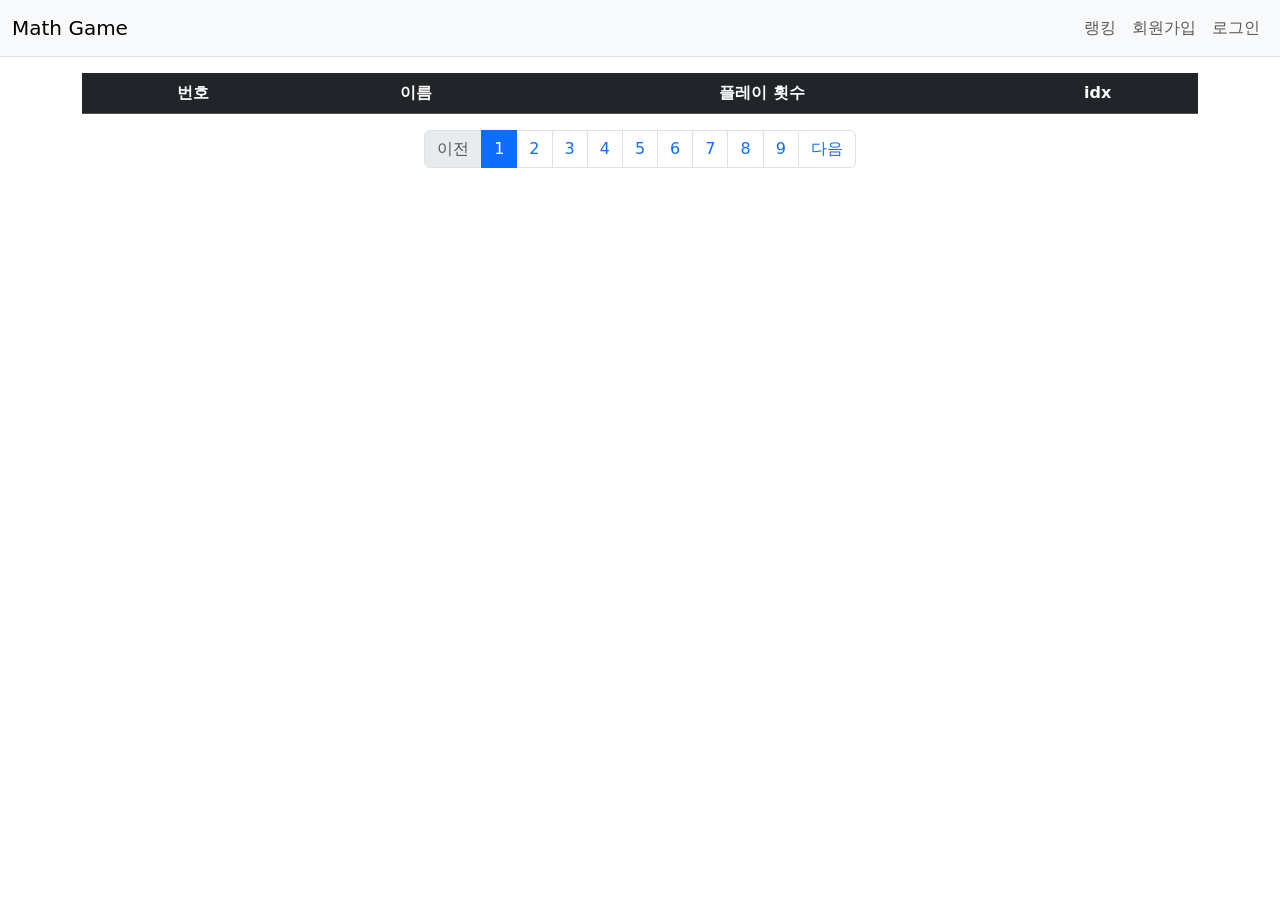
==== frontend/index.html @ 66f08267 "2024-02-27" ====
<!doctype html>
<html lang="en">
  <head>
    <meta charset="UTF-8" />
    <link rel="icon" type="image/svg+xml" href="/vite.svg" />
    <meta name="viewport" content="width=device-width, initial-scale=1.0" />
    <title>Vite + Svelte</title>
    <script type="module" crossorigin src="./assets/index-Rr0k7gwE.js"></script>
    <link rel="stylesheet" crossorigin href="./assets/index-K_a6PL6G.css">
  </head>
  <body>
    <div id="app"></div>

  </body>
</html>
---- frontend/assets/index-K_a6PL6G.css ----
@charset "UTF-8";body{margin-top:20px;color:#1a202c;text-align:left;background-color:#e2e8f0}.main-body{padding:15px}.card{box-shadow:0 1px 3px #0000001a,0 1px 2px #0000000f}.card{position:relative;display:flex;flex-direction:column;min-width:0;word-wrap:break-word;background-color:#fff;background-clip:border-box;border:0 solid rgba(0,0,0,.125);border-radius:.25rem}.card-body{flex:1 1 auto;min-height:1px;padding:1rem}.gutters-sm{margin-right:-8px;margin-left:-8px}.gutters-sm>.col,.gutters-sm>[class*=col-]{padding-right:8px;padding-left:8px}.mb-3,.my-3{margin-bottom:1rem!important}.mb-50{margin-top:100px!important}.text-align-right{text-align:right}nav{margin-left:auto}.bg-gray-300{background-color:#e2e8f0}.margin-left-70{margin-left:150px}.margin-right-100{margin-right:100px}.margin-right-10{margin-right:25px}.card{box-shadow:0 20px 27px #0000000d}.card{position:relative;display:flex;flex-direction:column;min-width:0;word-wrap:break-word;background-color:#fff;background-clip:border-box;border:0 solid rgba(0,0,0,.125);border-radius:1rem}.bgc-h-secondary-l3:hover,.bgc-secondary-l3{background-color:#ebeff1!important}.h-4{height:2rem}.w-4{width:2rem}.d-zoom-1,.d-zoom-2,.d-zoom-3,.dh-zoom-1,.dh-zoom-2,.dh-zoom-3{transition:-webkit-transform .18s;transition:transform .18s;transition:transform .18s,-webkit-transform .18s}.mr-25,.mx-25{margin-right:.75rem!important}.mr-50{margin-right:50px!important}.mr-35{margin-right:35px!important}.mr-40{margin-right:40px!important}.mr-45{margin-right:45px!important}.mr-0{margin:0 auto}.width-18{width:18rem}.p-25{padding:.75rem!important}.radius-1{border-radius:.25rem!important}[class*=bgc-h-]{transition:background-color .15s}.text-default-d3{color:#416578!important}.font-bolder,.text-600{font-weight:600!important}.text-90{font-size:.9em!important}.bgc-h-secondary-l4:hover,.bgc-secondary-l4{background-color:#f2f4f6!important}.text-danger-m1{color:#da3636!important}.text-green-m1{color:#2c8d6a!important}.text-95{font-size:.95em!important}/*!
* Bootstrap  v5.3.2 (https://getbootstrap.com/)
* Copyright 2011-2023 The Bootstrap Authors
* Licensed under MIT (https://github.com/twbs/bootstrap/blob/main/LICENSE)
*/:root,[data-bs-theme=light]{--bs-blue:#0d6efd;--bs-indigo:#6610f2;--bs-purple:#6f42c1;--bs-pink:#d63384;--bs-red:#dc3545;--bs-orange:#fd7e14;--bs-yellow:#ffc107;--bs-green:#198754;--bs-teal:#20c997;--bs-cyan:#0dcaf0;--bs-black:#000;--bs-white:#fff;--bs-gray:#6c757d;--bs-gray-dark:#343a40;--bs-gray-100:#f8f9fa;--bs-gray-200:#e9ecef;--bs-gray-300:#dee2e6;--bs-gray-400:#ced4da;--bs-gray-500:#adb5bd;--bs-gray-600:#6c757d;--bs-gray-700:#495057;--bs-gray-800:#343a40;--bs-gray-900:#212529;--bs-primary:#0d6efd;--bs-secondary:#6c757d;--bs-success:#198754;--bs-info:#0dcaf0;--bs-warning:#ffc107;--bs-danger:#dc3545;--bs-light:#f8f9fa;--bs-dark:#212529;--bs-primary-rgb:13,110,253;--bs-secondary-rgb:108,117,125;--bs-success-rgb:25,135,84;--bs-info-rgb:13,202,240;--bs-warning-rgb:255,193,7;--bs-danger-rgb:220,53,69;--bs-light-rgb:248,249,250;--bs-dark-rgb:33,37,41;--bs-primary-text-emphasis:#052c65;--bs-secondary-text-emphasis:#2b2f32;--bs-success-text-emphasis:#0a3622;--bs-info-text-emphasis:#055160;--bs-warning-text-emphasis:#664d03;--bs-danger-text-emphasis:#58151c;--bs-light-text-emphasis:#495057;--bs-dark-text-emphasis:#495057;--bs-primary-bg-subtle:#cfe2ff;--bs-secondary-bg-subtle:#e2e3e5;--bs-success-bg-subtle:#d1e7dd;--bs-info-bg-subtle:#cff4fc;--bs-warning-bg-subtle:#fff3cd;--bs-danger-bg-subtle:#f8d7da;--bs-light-bg-subtle:#fcfcfd;--bs-dark-bg-subtle:#ced4da;--bs-primary-border-subtle:#9ec5fe;--bs-secondary-border-subtle:#c4c8cb;--bs-success-border-subtle:#a3cfbb;--bs-info-border-subtle:#9eeaf9;--bs-warning-border-subtle:#ffe69c;--bs-danger-border-subtle:#f1aeb5;--bs-light-border-subtle:#e9ecef;--bs-dark-border-subtle:#adb5bd;--bs-white-rgb:255,255,255;--bs-black-rgb:0,0,0;--bs-font-sans-serif:system-ui,-apple-system,"Segoe UI",Roboto,"Helvetica Neue","Noto Sans","Liberation Sans",Arial,sans-serif,"Apple Color Emoji","Segoe UI Emoji","Segoe UI Symbol","Noto Color Emoji";--bs-font-monospace:SFMono-Regular,Menlo,Monaco,Consolas,"Liberation Mono","Courier New",monospace;--bs-gradient:linear-gradient(180deg, rgba(255, 255, 255, .15), rgba(255, 255, 255, 0));--bs-body-font-family:var(--bs-font-sans-serif);--bs-body-font-size:1rem;--bs-body-font-weight:400;--bs-body-line-height:1.5;--bs-body-color:#212529;--bs-body-color-rgb:33,37,41;--bs-body-bg:#fff;--bs-body-bg-rgb:255,255,255;--bs-emphasis-color:#000;--bs-emphasis-color-rgb:0,0,0;--bs-secondary-color:rgba(33, 37, 41, .75);--bs-secondary-color-rgb:33,37,41;--bs-secondary-bg:#e9ecef;--bs-secondary-bg-rgb:233,236,239;--bs-tertiary-color:rgba(33, 37, 41, .5);--bs-tertiary-color-rgb:33,37,41;--bs-tertiary-bg:#f8f9fa;--bs-tertiary-bg-rgb:248,249,250;--bs-heading-color:inherit;--bs-link-color:#0d6efd;--bs-link-color-rgb:13,110,253;--bs-link-decoration:underline;--bs-link-hover-color:#0a58ca;--bs-link-hover-color-rgb:10,88,202;--bs-code-color:#d63384;--bs-highlight-color:#212529;--bs-highlight-bg:#fff3cd;--bs-border-width:1px;--bs-border-style:solid;--bs-border-color:#dee2e6;--bs-border-color-translucent:rgba(0, 0, 0, .175);--bs-border-radius:.375rem;--bs-border-radius-sm:.25rem;--bs-border-radius-lg:.5rem;--bs-border-radius-xl:1rem;--bs-border-radius-xxl:2rem;--bs-border-radius-2xl:var(--bs-border-radius-xxl);--bs-border-radius-pill:50rem;--bs-box-shadow:0 .5rem 1rem rgba(0, 0, 0, .15);--bs-box-shadow-sm:0 .125rem .25rem rgba(0, 0, 0, .075);--bs-box-shadow-lg:0 1rem 3rem rgba(0, 0, 0, .175);--bs-box-shadow-inset:inset 0 1px 2px rgba(0, 0, 0, .075);--bs-focus-ring-width:.25rem;--bs-focus-ring-opacity:.25;--bs-focus-ring-color:rgba(13, 110, 253, .25);--bs-form-valid-color:#198754;--bs-form-valid-border-color:#198754;--bs-form-invalid-color:#dc3545;--bs-form-invalid-border-color:#dc3545}[data-bs-theme=dark]{color-scheme:dark;--bs-body-color:#dee2e6;--bs-body-color-rgb:222,226,230;--bs-body-bg:#212529;--bs-body-bg-rgb:33,37,41;--bs-emphasis-color:#fff;--bs-emphasis-color-rgb:255,255,255;--bs-secondary-color:rgba(222, 226, 230, .75);--bs-secondary-color-rgb:222,226,230;--bs-secondary-bg:#343a40;--bs-secondary-bg-rgb:52,58,64;--bs-tertiary-color:rgba(222, 226, 230, .5);--bs-tertiary-color-rgb:222,226,230;--bs-tertiary-bg:#2b3035;--bs-tertiary-bg-rgb:43,48,53;--bs-primary-text-emphasis:#6ea8fe;--bs-secondary-text-emphasis:#a7acb1;--bs-success-text-emphasis:#75b798;--bs-info-text-emphasis:#6edff6;--bs-warning-text-emphasis:#ffda6a;--bs-danger-text-emphasis:#ea868f;--bs-light-text-emphasis:#f8f9fa;--bs-dark-text-emphasis:#dee2e6;--bs-primary-bg-subtle:#031633;--bs-secondary-bg-subtle:#161719;--bs-success-bg-subtle:#051b11;--bs-info-bg-subtle:#032830;--bs-warning-bg-subtle:#332701;--bs-danger-bg-subtle:#2c0b0e;--bs-light-bg-subtle:#343a40;--bs-dark-bg-subtle:#1a1d20;--bs-primary-border-subtle:#084298;--bs-secondary-border-subtle:#41464b;--bs-success-border-subtle:#0f5132;--bs-info-border-subtle:#087990;--bs-warning-border-subtle:#997404;--bs-danger-border-subtle:#842029;--bs-light-border-subtle:#495057;--bs-dark-border-subtle:#343a40;--bs-heading-color:inherit;--bs-link-color:#6ea8fe;--bs-link-hover-color:#8bb9fe;--bs-link-color-rgb:110,168,254;--bs-link-hover-color-rgb:139,185,254;--bs-code-color:#e685b5;--bs-highlight-color:#dee2e6;--bs-highlight-bg:#664d03;--bs-border-color:#495057;--bs-border-color-translucent:rgba(255, 255, 255, .15);--bs-form-valid-color:#75b798;--bs-form-valid-border-color:#75b798;--bs-form-invalid-color:#ea868f;--bs-form-invalid-border-color:#ea868f}*,:after,:before{box-sizing:border-box}@media (prefers-reduced-motion:no-preference){:root{scroll-behavior:smooth}}body{margin:0;font-family:var(--bs-body-font-family);font-size:var(--bs-body-font-size);font-weight:var(--bs-body-font-weight);line-height:var(--bs-body-line-height);color:var(--bs-body-color);text-align:var(--bs-body-text-align);background-color:var(--bs-body-bg);-webkit-text-size-adjust:100%;-webkit-tap-highlight-color:transparent}hr{margin:1rem 0;color:inherit;border:0;border-top:var(--bs-border-width) solid;opacity:.25}.h1,.h2,.h3,.h4,.h5,.h6,h1,h2,h3,h4,h5,h6{margin-top:0;margin-bottom:.5rem;font-weight:500;line-height:1.2;color:var(--bs-heading-color)}.h1,h1{font-size:calc(1.375rem + 1.5vw)}@media (min-width:1200px){.h1,h1{font-size:2.5rem}}.h2,h2{font-size:calc(1.325rem + .9vw)}@media (min-width:1200px){.h2,h2{font-size:2rem}}.h3,h3{font-size:calc(1.3rem + .6vw)}@media (min-width:1200px){.h3,h3{font-size:1.75rem}}.h4,h4{font-size:calc(1.275rem + .3vw)}@media (min-width:1200px){.h4,h4{font-size:1.5rem}}.h5,h5{font-size:1.25rem}.h6,h6{font-size:1rem}p{margin-top:0;margin-bottom:1rem}abbr[title]{-webkit-text-decoration:underline dotted;text-decoration:underline dotted;cursor:help;-webkit-text-decoration-skip-ink:none;text-decoration-skip-ink:none}address{margin-bottom:1rem;font-style:normal;line-height:inherit}ol,ul{padding-left:2rem}dl,ol,ul{margin-top:0;margin-bottom:1rem}ol ol,ol ul,ul ol,ul ul{margin-bottom:0}dt{font-weight:700}dd{margin-bottom:.5rem;margin-left:0}blockquote{margin:0 0 1rem}b,strong{font-weight:bolder}.small,small{font-size:.875em}.mark,mark{padding:.1875em;color:var(--bs-highlight-color);background-color:var(--bs-highlight-bg)}sub,sup{position:relative;font-size:.75em;line-height:0;vertical-align:baseline}sub{bottom:-.25em}sup{top:-.5em}a{color:rgba(var(--bs-link-color-rgb),var(--bs-link-opacity,1));text-decoration:underline}a:hover{--bs-link-color-rgb:var(--bs-link-hover-color-rgb)}a:not([href]):not([class]),a:not([href]):not([class]):hover{color:inherit;text-decoration:none}code,kbd,pre,samp{font-family:var(--bs-font-monospace);font-size:1em}pre{display:block;margin-top:0;margin-bottom:1rem;overflow:auto;font-size:.875em}pre code{font-size:inherit;color:inherit;word-break:normal}code{font-size:.875em;color:var(--bs-code-color);word-wrap:break-word}a>code{color:inherit}kbd{padding:.1875rem .375rem;font-size:.875em;color:var(--bs-body-bg);background-color:var(--bs-body-color);border-radius:.25rem}kbd kbd{padding:0;font-size:1em}figure{margin:0 0 1rem}img,svg{vertical-align:middle}table{caption-side:bottom;border-collapse:collapse}caption{padding-top:.5rem;padding-bottom:.5rem;color:var(--bs-secondary-color);text-align:left}th{text-align:inherit;text-align:-webkit-match-parent}tbody,td,tfoot,th,thead,tr{border-color:inherit;border-style:solid;border-width:0}label{display:inline-block}button{border-radius:0}button:focus:not(:focus-visible){outline:0}button,input,optgroup,select,textarea{margin:0;font-family:inherit;font-size:inherit;line-height:inherit}button,select{text-transform:none}[role=button]{cursor:pointer}select{word-wrap:normal}select:disabled{opacity:1}[list]:not([type=date]):not([type=datetime-local]):not([type=month]):not([type=week]):not([type=time])::-webkit-calendar-picker-indicator{display:none!important}[type=button],[type=reset],[type=submit],button{-webkit-appearance:button}[type=button]:not(:disabled),[type=reset]:not(:disabled),[type=submit]:not(:disabled),button:not(:disabled){cursor:pointer}::-moz-focus-inner{padding:0;border-style:none}textarea{resize:vertical}fieldset{min-width:0;padding:0;margin:0;border:0}legend{float:left;width:100%;padding:0;margin-bottom:.5rem;font-size:calc(1.275rem + .3vw);line-height:inherit}@media (min-width:1200px){legend{font-size:1.5rem}}legend+*{clear:left}::-webkit-datetime-edit-day-field,::-webkit-datetime-edit-fields-wrapper,::-webkit-datetime-edit-hour-field,::-webkit-datetime-edit-minute,::-webkit-datetime-edit-month-field,::-webkit-datetime-edit-text,::-webkit-datetime-edit-year-field{padding:0}::-webkit-inner-spin-button{height:auto}[type=search]{-webkit-appearance:textfield;outline-offset:-2px}::-webkit-search-decoration{-webkit-appearance:none}::-webkit-color-swatch-wrapper{padding:0}::-webkit-file-upload-button{font:inherit;-webkit-appearance:button}::file-selector-button{font:inherit;-webkit-appearance:button}output{display:inline-block}iframe{border:0}summary{display:list-item;cursor:pointer}progress{vertical-align:baseline}[hidden]{display:none!important}.lead{font-size:1.25rem;font-weight:300}.display-1{font-size:calc(1.625rem + 4.5vw);font-weight:300;line-height:1.2}@media (min-width:1200px){.display-1{font-size:5rem}}.display-2{font-size:calc(1.575rem + 3.9vw);font-weight:300;line-height:1.2}@media (min-width:1200px){.display-2{font-size:4.5rem}}.display-3{font-size:calc(1.525rem + 3.3vw);font-weight:300;line-height:1.2}@media (min-width:1200px){.display-3{font-size:4rem}}.display-4{font-size:calc(1.475rem + 2.7vw);font-weight:300;line-height:1.2}@media (min-width:1200px){.display-4{font-size:3.5rem}}.display-5{font-size:calc(1.425rem + 2.1vw);font-weight:300;line-height:1.2}@media (min-width:1200px){.display-5{font-size:3rem}}.display-6{font-size:calc(1.375rem + 1.5vw);font-weight:300;line-height:1.2}@media (min-width:1200px){.display-6{font-size:2.5rem}}.list-unstyled,.list-inline{padding-left:0;list-style:none}.list-inline-item{display:inline-block}.list-inline-item:not(:last-child){margin-right:.5rem}.initialism{font-size:.875em;text-transform:uppercase}.blockquote{margin-bottom:1rem;font-size:1.25rem}.blockquote>:last-child{margin-bottom:0}.blockquote-footer{margin-top:-1rem;margin-bottom:1rem;font-size:.875em;color:#6c757d}.blockquote-footer:before{content:"— "}.img-fluid{max-width:100%;height:auto}.img-thumbnail{padding:.25rem;background-color:var(--bs-body-bg);border:var(--bs-border-width) solid var(--bs-border-color);border-radius:var(--bs-border-radius);max-width:100%;height:auto}.figure{display:inline-block}.figure-img{margin-bottom:.5rem;line-height:1}.figure-caption{font-size:.875em;color:var(--bs-secondary-color)}.container,.container-fluid,.container-lg,.container-md,.container-sm,.container-xl,.container-xxl{--bs-gutter-x:1.5rem;--bs-gutter-y:0;width:100%;padding-right:calc(var(--bs-gutter-x) * .5);padding-left:calc(var(--bs-gutter-x) * .5);margin-right:auto;margin-left:auto}@media (min-width:576px){.container,.container-sm{max-width:540px}}@media (min-width:768px){.container,.container-md,.container-sm{max-width:720px}}@media (min-width:992px){.container,.container-lg,.container-md,.container-sm{max-width:960px}}@media (min-width:1200px){.container,.container-lg,.container-md,.container-sm,.container-xl{max-width:1140px}}@media (min-width:1400px){.container,.container-lg,.container-md,.container-sm,.container-xl,.container-xxl{max-width:1320px}}:root{--bs-breakpoint-xs:0;--bs-breakpoint-sm:576px;--bs-breakpoint-md:768px;--bs-breakpoint-lg:992px;--bs-breakpoint-xl:1200px;--bs-breakpoint-xxl:1400px}.row{--bs-gutter-x:1.5rem;--bs-gutter-y:0;display:flex;flex-wrap:wrap;margin-top:calc(-1 * var(--bs-gutter-y));margin-right:calc(-.5 * var(--bs-gutter-x));margin-left:calc(-.5 * var(--bs-gutter-x))}.row>*{flex-shrink:0;width:100%;max-width:100%;padding-right:calc(var(--bs-gutter-x) * .5);padding-left:calc(var(--bs-gutter-x) * .5);margin-top:var(--bs-gutter-y)}.col{flex:1 0 0%}.row-cols-auto>*{flex:0 0 auto;width:auto}.row-cols-1>*{flex:0 0 auto;width:100%}.row-cols-2>*{flex:0 0 auto;width:50%}.row-cols-3>*{flex:0 0 auto;width:33.33333333%}.row-cols-4>*{flex:0 0 auto;width:25%}.row-cols-5>*{flex:0 0 auto;width:20%}.row-cols-6>*{flex:0 0 auto;width:16.66666667%}.col-auto{flex:0 0 auto;width:auto}.col-1{flex:0 0 auto;width:8.33333333%}.col-2{flex:0 0 auto;width:16.66666667%}.col-3{flex:0 0 auto;width:25%}.col-4{flex:0 0 auto;width:33.33333333%}.col-5{flex:0 0 auto;width:41.66666667%}.col-6{flex:0 0 auto;width:50%}.col-7{flex:0 0 auto;width:58.33333333%}.col-8{flex:0 0 auto;width:66.66666667%}.col-9{flex:0 0 auto;width:75%}.col-10{flex:0 0 auto;width:83.33333333%}.col-11{flex:0 0 auto;width:91.66666667%}.col-12{flex:0 0 auto;width:100%}.offset-1{margin-left:8.33333333%}.offset-2{margin-left:16.66666667%}.offset-3{margin-left:25%}.offset-4{margin-left:33.33333333%}.offset-5{margin-left:41.66666667%}.offset-6{margin-left:50%}.offset-7{margin-left:58.33333333%}.offset-8{margin-left:66.66666667%}.offset-9{margin-left:75%}.offset-10{margin-left:83.33333333%}.offset-11{margin-left:91.66666667%}.g-0,.gx-0{--bs-gutter-x:0}.g-0,.gy-0{--bs-gutter-y:0}.g-1,.gx-1{--bs-gutter-x:.25rem}.g-1,.gy-1{--bs-gutter-y:.25rem}.g-2,.gx-2{--bs-gutter-x:.5rem}.g-2,.gy-2{--bs-gutter-y:.5rem}.g-3,.gx-3{--bs-gutter-x:1rem}.g-3,.gy-3{--bs-gutter-y:1rem}.g-4,.gx-4{--bs-gutter-x:1.5rem}.g-4,.gy-4{--bs-gutter-y:1.5rem}.g-5,.gx-5{--bs-gutter-x:3rem}.g-5,.gy-5{--bs-gutter-y:3rem}@media (min-width:576px){.col-sm{flex:1 0 0%}.row-cols-sm-auto>*{flex:0 0 auto;width:auto}.row-cols-sm-1>*{flex:0 0 auto;width:100%}.row-cols-sm-2>*{flex:0 0 auto;width:50%}.row-cols-sm-3>*{flex:0 0 auto;width:33.33333333%}.row-cols-sm-4>*{flex:0 0 auto;width:25%}.row-cols-sm-5>*{flex:0 0 auto;width:20%}.row-cols-sm-6>*{flex:0 0 auto;width:16.66666667%}.col-sm-auto{flex:0 0 auto;width:auto}.col-sm-1{flex:0 0 auto;width:8.33333333%}.col-sm-2{flex:0 0 auto;width:16.66666667%}.col-sm-3{flex:0 0 auto;width:25%}.col-sm-4{flex:0 0 auto;width:33.33333333%}.col-sm-5{flex:0 0 auto;width:41.66666667%}.col-sm-6{flex:0 0 auto;width:50%}.col-sm-7{flex:0 0 auto;width:58.33333333%}.col-sm-8{flex:0 0 auto;width:66.66666667%}.col-sm-9{flex:0 0 auto;width:75%}.col-sm-10{flex:0 0 auto;width:83.33333333%}.col-sm-11{flex:0 0 auto;width:91.66666667%}.col-sm-12{flex:0 0 auto;width:100%}.offset-sm-0{margin-left:0}.offset-sm-1{margin-left:8.33333333%}.offset-sm-2{margin-left:16.66666667%}.offset-sm-3{margin-left:25%}.offset-sm-4{margin-left:33.33333333%}.offset-sm-5{margin-left:41.66666667%}.offset-sm-6{margin-left:50%}.offset-sm-7{margin-left:58.33333333%}.offset-sm-8{margin-left:66.66666667%}.offset-sm-9{margin-left:75%}.offset-sm-10{margin-left:83.33333333%}.offset-sm-11{margin-left:91.66666667%}.g-sm-0,.gx-sm-0{--bs-gutter-x:0}.g-sm-0,.gy-sm-0{--bs-gutter-y:0}.g-sm-1,.gx-sm-1{--bs-gutter-x:.25rem}.g-sm-1,.gy-sm-1{--bs-gutter-y:.25rem}.g-sm-2,.gx-sm-2{--bs-gutter-x:.5rem}.g-sm-2,.gy-sm-2{--bs-gutter-y:.5rem}.g-sm-3,.gx-sm-3{--bs-gutter-x:1rem}.g-sm-3,.gy-sm-3{--bs-gutter-y:1rem}.g-sm-4,.gx-sm-4{--bs-gutter-x:1.5rem}.g-sm-4,.gy-sm-4{--bs-gutter-y:1.5rem}.g-sm-5,.gx-sm-5{--bs-gutter-x:3rem}.g-sm-5,.gy-sm-5{--bs-gutter-y:3rem}}@media (min-width:768px){.col-md{flex:1 0 0%}.row-cols-md-auto>*{flex:0 0 auto;width:auto}.row-cols-md-1>*{flex:0 0 auto;width:100%}.row-cols-md-2>*{flex:0 0 auto;width:50%}.row-cols-md-3>*{flex:0 0 auto;width:33.33333333%}.row-cols-md-4>*{flex:0 0 auto;width:25%}.row-cols-md-5>*{flex:0 0 auto;width:20%}.row-cols-md-6>*{flex:0 0 auto;width:16.66666667%}.col-md-auto{flex:0 0 auto;width:auto}.col-md-1{flex:0 0 auto;width:8.33333333%}.col-md-2{flex:0 0 auto;width:16.66666667%}.col-md-3{flex:0 0 auto;width:25%}.col-md-4{flex:0 0 auto;width:33.33333333%}.col-md-5{flex:0 0 auto;width:41.66666667%}.col-md-6{flex:0 0 auto;width:50%}.col-md-7{flex:0 0 auto;width:58.33333333%}.col-md-8{flex:0 0 auto;width:66.66666667%}.col-md-9{flex:0 0 auto;width:75%}.col-md-10{flex:0 0 auto;width:83.33333333%}.col-md-11{flex:0 0 auto;width:91.66666667%}.col-md-12{flex:0 0 auto;width:100%}.offset-md-0{margin-left:0}.offset-md-1{margin-left:8.33333333%}.offset-md-2{margin-left:16.66666667%}.offset-md-3{margin-left:25%}.offset-md-4{margin-left:33.33333333%}.offset-md-5{margin-left:41.66666667%}.offset-md-6{margin-left:50%}.offset-md-7{margin-left:58.33333333%}.offset-md-8{margin-left:66.66666667%}.offset-md-9{margin-left:75%}.offset-md-10{margin-left:83.33333333%}.offset-md-11{margin-left:91.66666667%}.g-md-0,.gx-md-0{--bs-gutter-x:0}.g-md-0,.gy-md-0{--bs-gutter-y:0}.g-md-1,.gx-md-1{--bs-gutter-x:.25rem}.g-md-1,.gy-md-1{--bs-gutter-y:.25rem}.g-md-2,.gx-md-2{--bs-gutter-x:.5rem}.g-md-2,.gy-md-2{--bs-gutter-y:.5rem}.g-md-3,.gx-md-3{--bs-gutter-x:1rem}.g-md-3,.gy-md-3{--bs-gutter-y:1rem}.g-md-4,.gx-md-4{--bs-gutter-x:1.5rem}.g-md-4,.gy-md-4{--bs-gutter-y:1.5rem}.g-md-5,.gx-md-5{--bs-gutter-x:3rem}.g-md-5,.gy-md-5{--bs-gutter-y:3rem}}@media (min-width:992px){.col-lg{flex:1 0 0%}.row-cols-lg-auto>*{flex:0 0 auto;width:auto}.row-cols-lg-1>*{flex:0 0 auto;width:100%}.row-cols-lg-2>*{flex:0 0 auto;width:50%}.row-cols-lg-3>*{flex:0 0 auto;width:33.33333333%}.row-cols-lg-4>*{flex:0 0 auto;width:25%}.row-cols-lg-5>*{flex:0 0 auto;width:20%}.row-cols-lg-6>*{flex:0 0 auto;width:16.66666667%}.col-lg-auto{flex:0 0 auto;width:auto}.col-lg-1{flex:0 0 auto;width:8.33333333%}.col-lg-2{flex:0 0 auto;width:16.66666667%}.col-lg-3{flex:0 0 auto;width:25%}.col-lg-4{flex:0 0 auto;width:33.33333333%}.col-lg-5{flex:0 0 auto;width:41.66666667%}.col-lg-6{flex:0 0 auto;width:50%}.col-lg-7{flex:0 0 auto;width:58.33333333%}.col-lg-8{flex:0 0 auto;width:66.66666667%}.col-lg-9{flex:0 0 auto;width:75%}.col-lg-10{flex:0 0 auto;width:83.33333333%}.col-lg-11{flex:0 0 auto;width:91.66666667%}.col-lg-12{flex:0 0 auto;width:100%}.offset-lg-0{margin-left:0}.offset-lg-1{margin-left:8.33333333%}.offset-lg-2{margin-left:16.66666667%}.offset-lg-3{margin-left:25%}.offset-lg-4{margin-left:33.33333333%}.offset-lg-5{margin-left:41.66666667%}.offset-lg-6{margin-left:50%}.offset-lg-7{margin-left:58.33333333%}.offset-lg-8{margin-left:66.66666667%}.offset-lg-9{margin-left:75%}.offset-lg-10{margin-left:83.33333333%}.offset-lg-11{margin-left:91.66666667%}.g-lg-0,.gx-lg-0{--bs-gutter-x:0}.g-lg-0,.gy-lg-0{--bs-gutter-y:0}.g-lg-1,.gx-lg-1{--bs-gutter-x:.25rem}.g-lg-1,.gy-lg-1{--bs-gutter-y:.25rem}.g-lg-2,.gx-lg-2{--bs-gutter-x:.5rem}.g-lg-2,.gy-lg-2{--bs-gutter-y:.5rem}.g-lg-3,.gx-lg-3{--bs-gutter-x:1rem}.g-lg-3,.gy-lg-3{--bs-gutter-y:1rem}.g-lg-4,.gx-lg-4{--bs-gutter-x:1.5rem}.g-lg-4,.gy-lg-4{--bs-gutter-y:1.5rem}.g-lg-5,.gx-lg-5{--bs-gutter-x:3rem}.g-lg-5,.gy-lg-5{--bs-gutter-y:3rem}}@media (min-width:1200px){.col-xl{flex:1 0 0%}.row-cols-xl-auto>*{flex:0 0 auto;width:auto}.row-cols-xl-1>*{flex:0 0 auto;width:100%}.row-cols-xl-2>*{flex:0 0 auto;width:50%}.row-cols-xl-3>*{flex:0 0 auto;width:33.33333333%}.row-cols-xl-4>*{flex:0 0 auto;width:25%}.row-cols-xl-5>*{flex:0 0 auto;width:20%}.row-cols-xl-6>*{flex:0 0 auto;width:16.66666667%}.col-xl-auto{flex:0 0 auto;width:auto}.col-xl-1{flex:0 0 auto;width:8.33333333%}.col-xl-2{flex:0 0 auto;width:16.66666667%}.col-xl-3{flex:0 0 auto;width:25%}.col-xl-4{flex:0 0 auto;width:33.33333333%}.col-xl-5{flex:0 0 auto;width:41.66666667%}.col-xl-6{flex:0 0 auto;width:50%}.col-xl-7{flex:0 0 auto;width:58.33333333%}.col-xl-8{flex:0 0 auto;width:66.66666667%}.col-xl-9{flex:0 0 auto;width:75%}.col-xl-10{flex:0 0 auto;width:83.33333333%}.col-xl-11{flex:0 0 auto;width:91.66666667%}.col-xl-12{flex:0 0 auto;width:100%}.offset-xl-0{margin-left:0}.offset-xl-1{margin-left:8.33333333%}.offset-xl-2{margin-left:16.66666667%}.offset-xl-3{margin-left:25%}.offset-xl-4{margin-left:33.33333333%}.offset-xl-5{margin-left:41.66666667%}.offset-xl-6{margin-left:50%}.offset-xl-7{margin-left:58.33333333%}.offset-xl-8{margin-left:66.66666667%}.offset-xl-9{margin-left:75%}.offset-xl-10{margin-left:83.33333333%}.offset-xl-11{margin-left:91.66666667%}.g-xl-0,.gx-xl-0{--bs-gutter-x:0}.g-xl-0,.gy-xl-0{--bs-gutter-y:0}.g-xl-1,.gx-xl-1{--bs-gutter-x:.25rem}.g-xl-1,.gy-xl-1{--bs-gutter-y:.25rem}.g-xl-2,.gx-xl-2{--bs-gutter-x:.5rem}.g-xl-2,.gy-xl-2{--bs-gutter-y:.5rem}.g-xl-3,.gx-xl-3{--bs-gutter-x:1rem}.g-xl-3,.gy-xl-3{--bs-gutter-y:1rem}.g-xl-4,.gx-xl-4{--bs-gutter-x:1.5rem}.g-xl-4,.gy-xl-4{--bs-gutter-y:1.5rem}.g-xl-5,.gx-xl-5{--bs-gutter-x:3rem}.g-xl-5,.gy-xl-5{--bs-gutter-y:3rem}}@media (min-width:1400px){.col-xxl{flex:1 0 0%}.row-cols-xxl-auto>*{flex:0 0 auto;width:auto}.row-cols-xxl-1>*{flex:0 0 auto;width:100%}.row-cols-xxl-2>*{flex:0 0 auto;width:50%}.row-cols-xxl-3>*{flex:0 0 auto;width:33.33333333%}.row-cols-xxl-4>*{flex:0 0 auto;width:25%}.row-cols-xxl-5>*{flex:0 0 auto;width:20%}.row-cols-xxl-6>*{flex:0 0 auto;width:16.66666667%}.col-xxl-auto{flex:0 0 auto;width:auto}.col-xxl-1{flex:0 0 auto;width:8.33333333%}.col-xxl-2{flex:0 0 auto;width:16.66666667%}.col-xxl-3{flex:0 0 auto;width:25%}.col-xxl-4{flex:0 0 auto;width:33.33333333%}.col-xxl-5{flex:0 0 auto;width:41.66666667%}.col-xxl-6{flex:0 0 auto;width:50%}.col-xxl-7{flex:0 0 auto;width:58.33333333%}.col-xxl-8{flex:0 0 auto;width:66.66666667%}.col-xxl-9{flex:0 0 auto;width:75%}.col-xxl-10{flex:0 0 auto;width:83.33333333%}.col-xxl-11{flex:0 0 auto;width:91.66666667%}.col-xxl-12{flex:0 0 auto;width:100%}.offset-xxl-0{margin-left:0}.offset-xxl-1{margin-left:8.33333333%}.offset-xxl-2{margin-left:16.66666667%}.offset-xxl-3{margin-left:25%}.offset-xxl-4{margin-left:33.33333333%}.offset-xxl-5{margin-left:41.66666667%}.offset-xxl-6{margin-left:50%}.offset-xxl-7{margin-left:58.33333333%}.offset-xxl-8{margin-left:66.66666667%}.offset-xxl-9{margin-left:75%}.offset-xxl-10{margin-left:83.33333333%}.offset-xxl-11{margin-left:91.66666667%}.g-xxl-0,.gx-xxl-0{--bs-gutter-x:0}.g-xxl-0,.gy-xxl-0{--bs-gutter-y:0}.g-xxl-1,.gx-xxl-1{--bs-gutter-x:.25rem}.g-xxl-1,.gy-xxl-1{--bs-gutter-y:.25rem}.g-xxl-2,.gx-xxl-2{--bs-gutter-x:.5rem}.g-xxl-2,.gy-xxl-2{--bs-gutter-y:.5rem}.g-xxl-3,.gx-xxl-3{--bs-gutter-x:1rem}.g-xxl-3,.gy-xxl-3{--bs-gutter-y:1rem}.g-xxl-4,.gx-xxl-4{--bs-gutter-x:1.5rem}.g-xxl-4,.gy-xxl-4{--bs-gutter-y:1.5rem}.g-xxl-5,.gx-xxl-5{--bs-gutter-x:3rem}.g-xxl-5,.gy-xxl-5{--bs-gutter-y:3rem}}.table{--bs-table-color-type:initial;--bs-table-bg-type:initial;--bs-table-color-state:initial;--bs-table-bg-state:initial;--bs-table-color:var(--bs-emphasis-color);--bs-table-bg:var(--bs-body-bg);--bs-table-border-color:var(--bs-border-color);--bs-table-accent-bg:transparent;--bs-table-striped-color:var(--bs-emphasis-color);--bs-table-striped-bg:rgba(var(--bs-emphasis-color-rgb), .05);--bs-table-active-color:var(--bs-emphasis-color);--bs-table-active-bg:rgba(var(--bs-emphasis-color-rgb), .1);--bs-table-hover-color:var(--bs-emphasis-color);--bs-table-hover-bg:rgba(var(--bs-emphasis-color-rgb), .075);width:100%;margin-bottom:1rem;vertical-align:top;border-color:var(--bs-table-border-color)}.table>:not(caption)>*>*{padding:.5rem;color:var(--bs-table-color-state,var(--bs-table-color-type,var(--bs-table-color)));background-color:var(--bs-table-bg);border-bottom-width:var(--bs-border-width);box-shadow:inset 0 0 0 9999px var(--bs-table-bg-state,var(--bs-table-bg-type,var(--bs-table-accent-bg)))}.table>tbody{vertical-align:inherit}.table>thead{vertical-align:bottom}.table-group-divider{border-top:calc(var(--bs-border-width) * 2) solid currentcolor}.caption-top{caption-side:top}.table-sm>:not(caption)>*>*{padding:.25rem}.table-bordered>:not(caption)>*{border-width:var(--bs-border-width) 0}.table-bordered>:not(caption)>*>*{border-width:0 var(--bs-border-width)}.table-borderless>:not(caption)>*>*{border-bottom-width:0}.table-borderless>:not(:first-child){border-top-width:0}.table-striped>tbody>tr:nth-of-type(odd)>*{--bs-table-color-type:var(--bs-table-striped-color);--bs-table-bg-type:var(--bs-table-striped-bg)}.table-striped-columns>:not(caption)>tr>:nth-child(2n){--bs-table-color-type:var(--bs-table-striped-color);--bs-table-bg-type:var(--bs-table-striped-bg)}.table-active{--bs-table-color-state:var(--bs-table-active-color);--bs-table-bg-state:var(--bs-table-active-bg)}.table-hover>tbody>tr:hover>*{--bs-table-color-state:var(--bs-table-hover-color);--bs-table-bg-state:var(--bs-table-hover-bg)}.table-primary{--bs-table-color:#000;--bs-table-bg:#cfe2ff;--bs-table-border-color:#a6b5cc;--bs-table-striped-bg:#c5d7f2;--bs-table-striped-color:#000;--bs-table-active-bg:#bacbe6;--bs-table-active-color:#000;--bs-table-hover-bg:#bfd1ec;--bs-table-hover-color:#000;color:var(--bs-table-color);border-color:var(--bs-table-border-color)}.table-secondary{--bs-table-color:#000;--bs-table-bg:#e2e3e5;--bs-table-border-color:#b5b6b7;--bs-table-striped-bg:#d7d8da;--bs-table-striped-color:#000;--bs-table-active-bg:#cbccce;--bs-table-active-color:#000;--bs-table-hover-bg:#d1d2d4;--bs-table-hover-color:#000;color:var(--bs-table-color);border-color:var(--bs-table-border-color)}.table-success{--bs-table-color:#000;--bs-table-bg:#d1e7dd;--bs-table-border-color:#a7b9b1;--bs-table-striped-bg:#c7dbd2;--bs-table-striped-color:#000;--bs-table-active-bg:#bcd0c7;--bs-table-active-color:#000;--bs-table-hover-bg:#c1d6cc;--bs-table-hover-color:#000;color:var(--bs-table-color);border-color:var(--bs-table-border-color)}.table-info{--bs-table-color:#000;--bs-table-bg:#cff4fc;--bs-table-border-color:#a6c3ca;--bs-table-striped-bg:#c5e8ef;--bs-table-striped-color:#000;--bs-table-active-bg:#badce3;--bs-table-active-color:#000;--bs-table-hover-bg:#bfe2e9;--bs-table-hover-color:#000;color:var(--bs-table-color);border-color:var(--bs-table-border-color)}.table-warning{--bs-table-color:#000;--bs-table-bg:#fff3cd;--bs-table-border-color:#ccc2a4;--bs-table-striped-bg:#f2e7c3;--bs-table-striped-color:#000;--bs-table-active-bg:#e6dbb9;--bs-table-active-color:#000;--bs-table-hover-bg:#ece1be;--bs-table-hover-color:#000;color:var(--bs-table-color);border-color:var(--bs-table-border-color)}.table-danger{--bs-table-color:#000;--bs-table-bg:#f8d7da;--bs-table-border-color:#c6acae;--bs-table-striped-bg:#eccccf;--bs-table-striped-color:#000;--bs-table-active-bg:#dfc2c4;--bs-table-active-color:#000;--bs-table-hover-bg:#e5c7ca;--bs-table-hover-color:#000;color:var(--bs-table-color);border-color:var(--bs-table-border-color)}.table-light{--bs-table-color:#000;--bs-table-bg:#f8f9fa;--bs-table-border-color:#c6c7c8;--bs-table-striped-bg:#ecedee;--bs-table-striped-color:#000;--bs-table-active-bg:#dfe0e1;--bs-table-active-color:#000;--bs-table-hover-bg:#e5e6e7;--bs-table-hover-color:#000;color:var(--bs-table-color);border-color:var(--bs-table-border-color)}.table-dark{--bs-table-color:#fff;--bs-table-bg:#212529;--bs-table-border-color:#4d5154;--bs-table-striped-bg:#2c3034;--bs-table-striped-color:#fff;--bs-table-active-bg:#373b3e;--bs-table-active-color:#fff;--bs-table-hover-bg:#323539;--bs-table-hover-color:#fff;color:var(--bs-table-color);border-color:var(--bs-table-border-color)}.table-responsive{overflow-x:auto;-webkit-overflow-scrolling:touch}@media (max-width:575.98px){.table-responsive-sm{overflow-x:auto;-webkit-overflow-scrolling:touch}}@media (max-width:767.98px){.table-responsive-md{overflow-x:auto;-webkit-overflow-scrolling:touch}}@media (max-width:991.98px){.table-responsive-lg{overflow-x:auto;-webkit-overflow-scrolling:touch}}@media (max-width:1199.98px){.table-responsive-xl{overflow-x:auto;-webkit-overflow-scrolling:touch}}@media (max-width:1399.98px){.table-responsive-xxl{overflow-x:auto;-webkit-overflow-scrolling:touch}}.form-label{margin-bottom:.5rem}.col-form-label{padding-top:calc(.375rem + var(--bs-border-width));padding-bottom:calc(.375rem + var(--bs-border-width));margin-bottom:0;font-size:inherit;line-height:1.5}.col-form-label-lg{padding-top:calc(.5rem + var(--bs-border-width));padding-bottom:calc(.5rem + var(--bs-border-width));font-size:1.25rem}.col-form-label-sm{padding-top:calc(.25rem + var(--bs-border-width));padding-bottom:calc(.25rem + var(--bs-border-width));font-size:.875rem}.form-text{margin-top:.25rem;font-size:.875em;color:var(--bs-secondary-color)}.form-control{display:block;width:100%;padding:.375rem .75rem;font-size:1rem;font-weight:400;line-height:1.5;color:var(--bs-body-color);-webkit-appearance:none;-moz-appearance:none;appearance:none;background-color:var(--bs-body-bg);background-clip:padding-box;border:var(--bs-border-width) solid var(--bs-border-color);border-radius:var(--bs-border-radius);transition:border-color .15s ease-in-out,box-shadow .15s ease-in-out}@media (prefers-reduced-motion:reduce){.form-control{transition:none}}.form-control[type=file]{overflow:hidden}.form-control[type=file]:not(:disabled):not([readonly]){cursor:pointer}.form-control:focus{color:var(--bs-body-color);background-color:var(--bs-body-bg);border-color:#86b7fe;outline:0;box-shadow:0 0 0 .25rem #0d6efd40}.form-control::-webkit-date-and-time-value{min-width:85px;height:1.5em;margin:0}.form-control::-webkit-datetime-edit{display:block;padding:0}.form-control::-moz-placeholder{color:var(--bs-secondary-color);opacity:1}.form-control::placeholder{color:var(--bs-secondary-color);opacity:1}.form-control:disabled{background-color:var(--bs-secondary-bg);opacity:1}.form-control::-webkit-file-upload-button{padding:.375rem .75rem;margin:-.375rem -.75rem;-webkit-margin-end:.75rem;margin-inline-end:.75rem;color:var(--bs-body-color);background-color:var(--bs-tertiary-bg);pointer-events:none;border-color:inherit;border-style:solid;border-width:0;border-inline-end-width:var(--bs-border-width);border-radius:0;-webkit-transition:color .15s ease-in-out,background-color .15s ease-in-out,border-color .15s ease-in-out,box-shadow .15s ease-in-out;transition:color .15s ease-in-out,background-color .15s ease-in-out,border-color .15s ease-in-out,box-shadow .15s ease-in-out}.form-control::file-selector-button{padding:.375rem .75rem;margin:-.375rem -.75rem;-webkit-margin-end:.75rem;margin-inline-end:.75rem;color:var(--bs-body-color);background-color:var(--bs-tertiary-bg);pointer-events:none;border-color:inherit;border-style:solid;border-width:0;border-inline-end-width:var(--bs-border-width);border-radius:0;transition:color .15s ease-in-out,background-color .15s ease-in-out,border-color .15s ease-in-out,box-shadow .15s ease-in-out}@media (prefers-reduced-motion:reduce){.form-control::-webkit-file-upload-button{-webkit-transition:none;transition:none}.form-control::file-selector-button{transition:none}}.form-control:hover:not(:disabled):not([readonly])::-webkit-file-upload-button{background-color:var(--bs-secondary-bg)}.form-control:hover:not(:disabled):not([readonly])::file-selector-button{background-color:var(--bs-secondary-bg)}.form-control-plaintext{display:block;width:100%;padding:.375rem 0;margin-bottom:0;line-height:1.5;color:var(--bs-body-color);background-color:transparent;border:solid transparent;border-width:var(--bs-border-width) 0}.form-control-plaintext:focus{outline:0}.form-control-plaintext.form-control-lg,.form-control-plaintext.form-control-sm{padding-right:0;padding-left:0}.form-control-sm{min-height:calc(1.5em + .5rem + calc(var(--bs-border-width) * 2));padding:.25rem .5rem;font-size:.875rem;border-radius:var(--bs-border-radius-sm)}.form-control-sm::-webkit-file-upload-button{padding:.25rem .5rem;margin:-.25rem -.5rem;-webkit-margin-end:.5rem;margin-inline-end:.5rem}.form-control-sm::file-selector-button{padding:.25rem .5rem;margin:-.25rem -.5rem;-webkit-margin-end:.5rem;margin-inline-end:.5rem}.form-control-lg{min-height:calc(1.5em + 1rem + calc(var(--bs-border-width) * 2));padding:.5rem 1rem;font-size:1.25rem;border-radius:var(--bs-border-radius-lg)}.form-control-lg::-webkit-file-upload-button{padding:.5rem 1rem;margin:-.5rem -1rem;-webkit-margin-end:1rem;margin-inline-end:1rem}.form-control-lg::file-selector-button{padding:.5rem 1rem;margin:-.5rem -1rem;-webkit-margin-end:1rem;margin-inline-end:1rem}textarea.form-control{min-height:calc(1.5em + .75rem + calc(var(--bs-border-width) * 2))}textarea.form-control-sm{min-height:calc(1.5em + .5rem + calc(var(--bs-border-width) * 2))}textarea.form-control-lg{min-height:calc(1.5em + 1rem + calc(var(--bs-border-width) * 2))}.form-control-color{width:3rem;height:calc(1.5em + .75rem + calc(var(--bs-border-width) * 2));padding:.375rem}.form-control-color:not(:disabled):not([readonly]){cursor:pointer}.form-control-color::-moz-color-swatch{border:0!important;border-radius:var(--bs-border-radius)}.form-control-color::-webkit-color-swatch{border:0!important;border-radius:var(--bs-border-radius)}.form-control-color.form-control-sm{height:calc(1.5em + .5rem + calc(var(--bs-border-width) * 2))}.form-control-color.form-control-lg{height:calc(1.5em + 1rem + calc(var(--bs-border-width) * 2))}.form-select{--bs-form-select-bg-img:url("data:image/svg+xml,%3csvg xmlns='http://www.w3.org/2000/svg' viewBox='0 0 16 16'%3e%3cpath fill='none' stroke='%23343a40' stroke-linecap='round' stroke-linejoin='round' stroke-width='2' d='m2 5 6 6 6-6'/%3e%3c/svg%3e");display:block;width:100%;padding:.375rem 2.25rem .375rem .75rem;font-size:1rem;font-weight:400;line-height:1.5;color:var(--bs-body-color);-webkit-appearance:none;-moz-appearance:none;appearance:none;background-color:var(--bs-body-bg);background-image:var(--bs-form-select-bg-img),var(--bs-form-select-bg-icon,none);background-repeat:no-repeat;background-position:right .75rem center;background-size:16px 12px;border:var(--bs-border-width) solid var(--bs-border-color);border-radius:var(--bs-border-radius);transition:border-color .15s ease-in-out,box-shadow .15s ease-in-out}@media (prefers-reduced-motion:reduce){.form-select{transition:none}}.form-select:focus{border-color:#86b7fe;outline:0;box-shadow:0 0 0 .25rem #0d6efd40}.form-select[multiple],.form-select[size]:not([size="1"]){padding-right:.75rem;background-image:none}.form-select:disabled{background-color:var(--bs-secondary-bg)}.form-select:-moz-focusring{color:transparent;text-shadow:0 0 0 var(--bs-body-color)}.form-select-sm{padding-top:.25rem;padding-bottom:.25rem;padding-left:.5rem;font-size:.875rem;border-radius:var(--bs-border-radius-sm)}.form-select-lg{padding-top:.5rem;padding-bottom:.5rem;padding-left:1rem;font-size:1.25rem;border-radius:var(--bs-border-radius-lg)}[data-bs-theme=dark] .form-select{--bs-form-select-bg-img:url("data:image/svg+xml,%3csvg xmlns='http://www.w3.org/2000/svg' viewBox='0 0 16 16'%3e%3cpath fill='none' stroke='%23dee2e6' stroke-linecap='round' stroke-linejoin='round' stroke-width='2' d='m2 5 6 6 6-6'/%3e%3c/svg%3e")}.form-check{display:block;min-height:1.5rem;padding-left:1.5em;margin-bottom:.125rem}.form-check .form-check-input{float:left;margin-left:-1.5em}.form-check-reverse{padding-right:1.5em;padding-left:0;text-align:right}.form-check-reverse .form-check-input{float:right;margin-right:-1.5em;margin-left:0}.form-check-input{--bs-form-check-bg:var(--bs-body-bg);flex-shrink:0;width:1em;height:1em;margin-top:.25em;vertical-align:top;-webkit-appearance:none;-moz-appearance:none;appearance:none;background-color:var(--bs-form-check-bg);background-image:var(--bs-form-check-bg-image);background-repeat:no-repeat;background-position:center;background-size:contain;border:var(--bs-border-width) solid var(--bs-border-color);-webkit-print-color-adjust:exact;color-adjust:exact;print-color-adjust:exact}.form-check-input[type=checkbox]{border-radius:.25em}.form-check-input[type=radio]{border-radius:50%}.form-check-input:active{filter:brightness(90%)}.form-check-input:focus{border-color:#86b7fe;outline:0;box-shadow:0 0 0 .25rem #0d6efd40}.form-check-input:checked{background-color:#0d6efd;border-color:#0d6efd}.form-check-input:checked[type=checkbox]{--bs-form-check-bg-image:url("data:image/svg+xml,%3csvg xmlns='http://www.w3.org/2000/svg' viewBox='0 0 20 20'%3e%3cpath fill='none' stroke='%23fff' stroke-linecap='round' stroke-linejoin='round' stroke-width='3' d='m6 10 3 3 6-6'/%3e%3c/svg%3e")}.form-check-input:checked[type=radio]{--bs-form-check-bg-image:url("data:image/svg+xml,%3csvg xmlns='http://www.w3.org/2000/svg' viewBox='-4 -4 8 8'%3e%3ccircle r='2' fill='%23fff'/%3e%3c/svg%3e")}.form-check-input[type=checkbox]:indeterminate{background-color:#0d6efd;border-color:#0d6efd;--bs-form-check-bg-image:url("data:image/svg+xml,%3csvg xmlns='http://www.w3.org/2000/svg' viewBox='0 0 20 20'%3e%3cpath fill='none' stroke='%23fff' stroke-linecap='round' stroke-linejoin='round' stroke-width='3' d='M6 10h8'/%3e%3c/svg%3e")}.form-check-input:disabled{pointer-events:none;filter:none;opacity:.5}.form-check-input:disabled~.form-check-label,.form-check-input[disabled]~.form-check-label{cursor:default;opacity:.5}.form-switch{padding-left:2.5em}.form-switch .form-check-input{--bs-form-switch-bg:url("data:image/svg+xml,%3csvg xmlns='http://www.w3.org/2000/svg' viewBox='-4 -4 8 8'%3e%3ccircle r='3' fill='rgba%280, 0, 0, 0.25%29'/%3e%3c/svg%3e");width:2em;margin-left:-2.5em;background-image:var(--bs-form-switch-bg);background-position:left center;border-radius:2em;transition:background-position .15s ease-in-out}@media (prefers-reduced-motion:reduce){.form-switch .form-check-input{transition:none}}.form-switch .form-check-input:focus{--bs-form-switch-bg:url("data:image/svg+xml,%3csvg xmlns='http://www.w3.org/2000/svg' viewBox='-4 -4 8 8'%3e%3ccircle r='3' fill='%2386b7fe'/%3e%3c/svg%3e")}.form-switch .form-check-input:checked{background-position:right center;--bs-form-switch-bg:url("data:image/svg+xml,%3csvg xmlns='http://www.w3.org/2000/svg' viewBox='-4 -4 8 8'%3e%3ccircle r='3' fill='%23fff'/%3e%3c/svg%3e")}.form-switch.form-check-reverse{padding-right:2.5em;padding-left:0}.form-switch.form-check-reverse .form-check-input{margin-right:-2.5em;margin-left:0}.form-check-inline{display:inline-block;margin-right:1rem}.btn-check{position:absolute;clip:rect(0,0,0,0);pointer-events:none}.btn-check:disabled+.btn,.btn-check[disabled]+.btn{pointer-events:none;filter:none;opacity:.65}[data-bs-theme=dark] .form-switch .form-check-input:not(:checked):not(:focus){--bs-form-switch-bg:url("data:image/svg+xml,%3csvg xmlns='http://www.w3.org/2000/svg' viewBox='-4 -4 8 8'%3e%3ccircle r='3' fill='rgba%28255, 255, 255, 0.25%29'/%3e%3c/svg%3e")}.form-range{width:100%;height:1.5rem;padding:0;-webkit-appearance:none;-moz-appearance:none;appearance:none;background-color:transparent}.form-range:focus{outline:0}.form-range:focus::-webkit-slider-thumb{box-shadow:0 0 0 1px #fff,0 0 0 .25rem #0d6efd40}.form-range:focus::-moz-range-thumb{box-shadow:0 0 0 1px #fff,0 0 0 .25rem #0d6efd40}.form-range::-moz-focus-outer{border:0}.form-range::-webkit-slider-thumb{width:1rem;height:1rem;margin-top:-.25rem;-webkit-appearance:none;-moz-appearance:none;appearance:none;background-color:#0d6efd;border:0;border-radius:1rem;-webkit-transition:background-color .15s ease-in-out,border-color .15s ease-in-out,box-shadow .15s ease-in-out;transition:background-color .15s ease-in-out,border-color .15s ease-in-out,box-shadow .15s ease-in-out}@media (prefers-reduced-motion:reduce){.form-range::-webkit-slider-thumb{-webkit-transition:none;transition:none}}.form-range::-webkit-slider-thumb:active{background-color:#b6d4fe}.form-range::-webkit-slider-runnable-track{width:100%;height:.5rem;color:transparent;cursor:pointer;background-color:var(--bs-secondary-bg);border-color:transparent;border-radius:1rem}.form-range::-moz-range-thumb{width:1rem;height:1rem;-moz-appearance:none;-webkit-appearance:none;appearance:none;background-color:#0d6efd;border:0;border-radius:1rem;-moz-transition:background-color .15s ease-in-out,border-color .15s ease-in-out,box-shadow .15s ease-in-out;transition:background-color .15s ease-in-out,border-color .15s ease-in-out,box-shadow .15s ease-in-out}@media (prefers-reduced-motion:reduce){.form-range::-moz-range-thumb{-moz-transition:none;transition:none}}.form-range::-moz-range-thumb:active{background-color:#b6d4fe}.form-range::-moz-range-track{width:100%;height:.5rem;color:transparent;cursor:pointer;background-color:var(--bs-secondary-bg);border-color:transparent;border-radius:1rem}.form-range:disabled{pointer-events:none}.form-range:disabled::-webkit-slider-thumb{background-color:var(--bs-secondary-color)}.form-range:disabled::-moz-range-thumb{background-color:var(--bs-secondary-color)}.form-floating{position:relative}.form-floating>.form-control,.form-floating>.form-control-plaintext,.form-floating>.form-select{height:calc(3.5rem + calc(var(--bs-border-width) * 2));min-height:calc(3.5rem + calc(var(--bs-border-width) * 2));line-height:1.25}.form-floating>label{position:absolute;top:0;left:0;z-index:2;height:100%;padding:1rem .75rem;overflow:hidden;text-align:start;text-overflow:ellipsis;white-space:nowrap;pointer-events:none;border:var(--bs-border-width) solid transparent;transform-origin:0 0;transition:opacity .1s ease-in-out,transform .1s ease-in-out}@media (prefers-reduced-motion:reduce){.form-floating>label{transition:none}}.form-floating>.form-control,.form-floating>.form-control-plaintext{padding:1rem .75rem}.form-floating>.form-control-plaintext::-moz-placeholder,.form-floating>.form-control::-moz-placeholder{color:transparent}.form-floating>.form-control-plaintext::placeholder,.form-floating>.form-control::placeholder{color:transparent}.form-floating>.form-control-plaintext:not(:-moz-placeholder-shown),.form-floating>.form-control:not(:-moz-placeholder-shown){padding-top:1.625rem;padding-bottom:.625rem}.form-floating>.form-control-plaintext:focus,.form-floating>.form-control-plaintext:not(:placeholder-shown),.form-floating>.form-control:focus,.form-floating>.form-control:not(:placeholder-shown){padding-top:1.625rem;padding-bottom:.625rem}.form-floating>.form-control-plaintext:-webkit-autofill,.form-floating>.form-control:-webkit-autofill{padding-top:1.625rem;padding-bottom:.625rem}.form-floating>.form-select{padding-top:1.625rem;padding-bottom:.625rem}.form-floating>.form-control:not(:-moz-placeholder-shown)~label{color:rgba(var(--bs-body-color-rgb),.65);transform:scale(.85) translateY(-.5rem) translate(.15rem)}.form-floating>.form-control-plaintext~label,.form-floating>.form-control:focus~label,.form-floating>.form-control:not(:placeholder-shown)~label,.form-floating>.form-select~label{color:rgba(var(--bs-body-color-rgb),.65);transform:scale(.85) translateY(-.5rem) translate(.15rem)}.form-floating>.form-control:not(:-moz-placeholder-shown)~label:after{position:absolute;top:1rem;right:.375rem;bottom:1rem;left:.375rem;z-index:-1;height:1.5em;content:"";background-color:var(--bs-body-bg);border-radius:var(--bs-border-radius)}.form-floating>.form-control-plaintext~label:after,.form-floating>.form-control:focus~label:after,.form-floating>.form-control:not(:placeholder-shown)~label:after,.form-floating>.form-select~label:after{position:absolute;top:1rem;right:.375rem;bottom:1rem;left:.375rem;z-index:-1;height:1.5em;content:"";background-color:var(--bs-body-bg);border-radius:var(--bs-border-radius)}.form-floating>.form-control:-webkit-autofill~label{color:rgba(var(--bs-body-color-rgb),.65);transform:scale(.85) translateY(-.5rem) translate(.15rem)}.form-floating>.form-control-plaintext~label{border-width:var(--bs-border-width) 0}.form-floating>.form-control:disabled~label,.form-floating>:disabled~label{color:#6c757d}.form-floating>.form-control:disabled~label:after,.form-floating>:disabled~label:after{background-color:var(--bs-secondary-bg)}.input-group{position:relative;display:flex;flex-wrap:wrap;align-items:stretch;width:100%}.input-group>.form-control,.input-group>.form-floating,.input-group>.form-select{position:relative;flex:1 1 auto;width:1%;min-width:0}.input-group>.form-control:focus,.input-group>.form-floating:focus-within,.input-group>.form-select:focus{z-index:5}.input-group .btn{position:relative;z-index:2}.input-group .btn:focus{z-index:5}.input-group-text{display:flex;align-items:center;padding:.375rem .75rem;font-size:1rem;font-weight:400;line-height:1.5;color:var(--bs-body-color);text-align:center;white-space:nowrap;background-color:var(--bs-tertiary-bg);border:var(--bs-border-width) solid var(--bs-border-color);border-radius:var(--bs-border-radius)}.input-group-lg>.btn,.input-group-lg>.form-control,.input-group-lg>.form-select,.input-group-lg>.input-group-text{padding:.5rem 1rem;font-size:1.25rem;border-radius:var(--bs-border-radius-lg)}.input-group-sm>.btn,.input-group-sm>.form-control,.input-group-sm>.form-select,.input-group-sm>.input-group-text{padding:.25rem .5rem;font-size:.875rem;border-radius:var(--bs-border-radius-sm)}.input-group-lg>.form-select,.input-group-sm>.form-select{padding-right:3rem}.input-group:not(.has-validation)>.dropdown-toggle:nth-last-child(n+3),.input-group:not(.has-validation)>.form-floating:not(:last-child)>.form-control,.input-group:not(.has-validation)>.form-floating:not(:last-child)>.form-select,.input-group:not(.has-validation)>:not(:last-child):not(.dropdown-toggle):not(.dropdown-menu):not(.form-floating){border-top-right-radius:0;border-bottom-right-radius:0}.input-group.has-validation>.dropdown-toggle:nth-last-child(n+4),.input-group.has-validation>.form-floating:nth-last-child(n+3)>.form-control,.input-group.has-validation>.form-floating:nth-last-child(n+3)>.form-select,.input-group.has-validation>:nth-last-child(n+3):not(.dropdown-toggle):not(.dropdown-menu):not(.form-floating){border-top-right-radius:0;border-bottom-right-radius:0}.input-group>:not(:first-child):not(.dropdown-menu):not(.valid-tooltip):not(.valid-feedback):not(.invalid-tooltip):not(.invalid-feedback){margin-left:calc(var(--bs-border-width) * -1);border-top-left-radius:0;border-bottom-left-radius:0}.input-group>.form-floating:not(:first-child)>.form-control,.input-group>.form-floating:not(:first-child)>.form-select{border-top-left-radius:0;border-bottom-left-radius:0}.valid-feedback{display:none;width:100%;margin-top:.25rem;font-size:.875em;color:var(--bs-form-valid-color)}.valid-tooltip{position:absolute;top:100%;z-index:5;display:none;max-width:100%;padding:.25rem .5rem;margin-top:.1rem;font-size:.875rem;color:#fff;background-color:var(--bs-success);border-radius:var(--bs-border-radius)}.is-valid~.valid-feedback,.is-valid~.valid-tooltip,.was-validated :valid~.valid-feedback,.was-validated :valid~.valid-tooltip{display:block}.form-control.is-valid,.was-validated .form-control:valid{border-color:var(--bs-form-valid-border-color);padding-right:calc(1.5em + .75rem);background-image:url("data:image/svg+xml,%3csvg xmlns='http://www.w3.org/2000/svg' viewBox='0 0 8 8'%3e%3cpath fill='%23198754' d='M2.3 6.73.6 4.53c-.4-1.04.46-1.4 1.1-.8l1.1 1.4 3.4-3.8c.6-.63 1.6-.27 1.2.7l-4 4.6c-.43.5-.8.4-1.1.1z'/%3e%3c/svg%3e");background-repeat:no-repeat;background-position:right calc(.375em + .1875rem) center;background-size:calc(.75em + .375rem) calc(.75em + .375rem)}.form-control.is-valid:focus,.was-validated .form-control:valid:focus{border-color:var(--bs-form-valid-border-color);box-shadow:0 0 0 .25rem rgba(var(--bs-success-rgb),.25)}.was-validated textarea.form-control:valid,textarea.form-control.is-valid{padding-right:calc(1.5em + .75rem);background-position:top calc(.375em + .1875rem) right calc(.375em + .1875rem)}.form-select.is-valid,.was-validated .form-select:valid{border-color:var(--bs-form-valid-border-color)}.form-select.is-valid:not([multiple]):not([size]),.form-select.is-valid:not([multiple])[size="1"],.was-validated .form-select:valid:not([multiple]):not([size]),.was-validated .form-select:valid:not([multiple])[size="1"]{--bs-form-select-bg-icon:url("data:image/svg+xml,%3csvg xmlns='http://www.w3.org/2000/svg' viewBox='0 0 8 8'%3e%3cpath fill='%23198754' d='M2.3 6.73.6 4.53c-.4-1.04.46-1.4 1.1-.8l1.1 1.4 3.4-3.8c.6-.63 1.6-.27 1.2.7l-4 4.6c-.43.5-.8.4-1.1.1z'/%3e%3c/svg%3e");padding-right:4.125rem;background-position:right .75rem center,center right 2.25rem;background-size:16px 12px,calc(.75em + .375rem) calc(.75em + .375rem)}.form-select.is-valid:focus,.was-validated .form-select:valid:focus{border-color:var(--bs-form-valid-border-color);box-shadow:0 0 0 .25rem rgba(var(--bs-success-rgb),.25)}.form-control-color.is-valid,.was-validated .form-control-color:valid{width:calc(3.75rem + 1.5em)}.form-check-input.is-valid,.was-validated .form-check-input:valid{border-color:var(--bs-form-valid-border-color)}.form-check-input.is-valid:checked,.was-validated .form-check-input:valid:checked{background-color:var(--bs-form-valid-color)}.form-check-input.is-valid:focus,.was-validated .form-check-input:valid:focus{box-shadow:0 0 0 .25rem rgba(var(--bs-success-rgb),.25)}.form-check-input.is-valid~.form-check-label,.was-validated .form-check-input:valid~.form-check-label{color:var(--bs-form-valid-color)}.form-check-inline .form-check-input~.valid-feedback{margin-left:.5em}.input-group>.form-control:not(:focus).is-valid,.input-group>.form-floating:not(:focus-within).is-valid,.input-group>.form-select:not(:focus).is-valid,.was-validated .input-group>.form-control:not(:focus):valid,.was-validated .input-group>.form-floating:not(:focus-within):valid,.was-validated .input-group>.form-select:not(:focus):valid{z-index:3}.invalid-feedback{display:none;width:100%;margin-top:.25rem;font-size:.875em;color:var(--bs-form-invalid-color)}.invalid-tooltip{position:absolute;top:100%;z-index:5;display:none;max-width:100%;padding:.25rem .5rem;margin-top:.1rem;font-size:.875rem;color:#fff;background-color:var(--bs-danger);border-radius:var(--bs-border-radius)}.is-invalid~.invalid-feedback,.is-invalid~.invalid-tooltip,.was-validated :invalid~.invalid-feedback,.was-validated :invalid~.invalid-tooltip{display:block}.form-control.is-invalid,.was-validated .form-control:invalid{border-color:var(--bs-form-invalid-border-color);padding-right:calc(1.5em + .75rem);background-image:url("data:image/svg+xml,%3csvg xmlns='http://www.w3.org/2000/svg' viewBox='0 0 12 12' width='12' height='12' fill='none' stroke='%23dc3545'%3e%3ccircle cx='6' cy='6' r='4.5'/%3e%3cpath stroke-linejoin='round' d='M5.8 3.6h.4L6 6.5z'/%3e%3ccircle cx='6' cy='8.2' r='.6' fill='%23dc3545' stroke='none'/%3e%3c/svg%3e");background-repeat:no-repeat;background-position:right calc(.375em + .1875rem) center;background-size:calc(.75em + .375rem) calc(.75em + .375rem)}.form-control.is-invalid:focus,.was-validated .form-control:invalid:focus{border-color:var(--bs-form-invalid-border-color);box-shadow:0 0 0 .25rem rgba(var(--bs-danger-rgb),.25)}.was-validated textarea.form-control:invalid,textarea.form-control.is-invalid{padding-right:calc(1.5em + .75rem);background-position:top calc(.375em + .1875rem) right calc(.375em + .1875rem)}.form-select.is-invalid,.was-validated .form-select:invalid{border-color:var(--bs-form-invalid-border-color)}.form-select.is-invalid:not([multiple]):not([size]),.form-select.is-invalid:not([multiple])[size="1"],.was-validated .form-select:invalid:not([multiple]):not([size]),.was-validated .form-select:invalid:not([multiple])[size="1"]{--bs-form-select-bg-icon:url("data:image/svg+xml,%3csvg xmlns='http://www.w3.org/2000/svg' viewBox='0 0 12 12' width='12' height='12' fill='none' stroke='%23dc3545'%3e%3ccircle cx='6' cy='6' r='4.5'/%3e%3cpath stroke-linejoin='round' d='M5.8 3.6h.4L6 6.5z'/%3e%3ccircle cx='6' cy='8.2' r='.6' fill='%23dc3545' stroke='none'/%3e%3c/svg%3e");padding-right:4.125rem;background-position:right .75rem center,center right 2.25rem;background-size:16px 12px,calc(.75em + .375rem) calc(.75em + .375rem)}.form-select.is-invalid:focus,.was-validated .form-select:invalid:focus{border-color:var(--bs-form-invalid-border-color);box-shadow:0 0 0 .25rem rgba(var(--bs-danger-rgb),.25)}.form-control-color.is-invalid,.was-validated .form-control-color:invalid{width:calc(3.75rem + 1.5em)}.form-check-input.is-invalid,.was-validated .form-check-input:invalid{border-color:var(--bs-form-invalid-border-color)}.form-check-input.is-invalid:checked,.was-validated .form-check-input:invalid:checked{background-color:var(--bs-form-invalid-color)}.form-check-input.is-invalid:focus,.was-validated .form-check-input:invalid:focus{box-shadow:0 0 0 .25rem rgba(var(--bs-danger-rgb),.25)}.form-check-input.is-invalid~.form-check-label,.was-validated .form-check-input:invalid~.form-check-label{color:var(--bs-form-invalid-color)}.form-check-inline .form-check-input~.invalid-feedback{margin-left:.5em}.input-group>.form-control:not(:focus).is-invalid,.input-group>.form-floating:not(:focus-within).is-invalid,.input-group>.form-select:not(:focus).is-invalid,.was-validated .input-group>.form-control:not(:focus):invalid,.was-validated .input-group>.form-floating:not(:focus-within):invalid,.was-validated .input-group>.form-select:not(:focus):invalid{z-index:4}.btn{--bs-btn-padding-x:.75rem;--bs-btn-padding-y:.375rem;--bs-btn-font-family: ;--bs-btn-font-size:1rem;--bs-btn-font-weight:400;--bs-btn-line-height:1.5;--bs-btn-color:var(--bs-body-color);--bs-btn-bg:transparent;--bs-btn-border-width:var(--bs-border-width);--bs-btn-border-color:transparent;--bs-btn-border-radius:var(--bs-border-radius);--bs-btn-hover-border-color:transparent;--bs-btn-box-shadow:inset 0 1px 0 rgba(255, 255, 255, .15),0 1px 1px rgba(0, 0, 0, .075);--bs-btn-disabled-opacity:.65;--bs-btn-focus-box-shadow:0 0 0 .25rem rgba(var(--bs-btn-focus-shadow-rgb), .5);display:inline-block;padding:var(--bs-btn-padding-y) var(--bs-btn-padding-x);font-family:var(--bs-btn-font-family);font-size:var(--bs-btn-font-size);font-weight:var(--bs-btn-font-weight);line-height:var(--bs-btn-line-height);color:var(--bs-btn-color);text-align:center;text-decoration:none;vertical-align:middle;cursor:pointer;-webkit-user-select:none;-moz-user-select:none;user-select:none;border:var(--bs-btn-border-width) solid var(--bs-btn-border-color);border-radius:var(--bs-btn-border-radius);background-color:var(--bs-btn-bg);transition:color .15s ease-in-out,background-color .15s ease-in-out,border-color .15s ease-in-out,box-shadow .15s ease-in-out}@media (prefers-reduced-motion:reduce){.btn{transition:none}}.btn:hover{color:var(--bs-btn-hover-color);background-color:var(--bs-btn-hover-bg);border-color:var(--bs-btn-hover-border-color)}.btn-check+.btn:hover{color:var(--bs-btn-color);background-color:var(--bs-btn-bg);border-color:var(--bs-btn-border-color)}.btn:focus-visible{color:var(--bs-btn-hover-color);background-color:var(--bs-btn-hover-bg);border-color:var(--bs-btn-hover-border-color);outline:0;box-shadow:var(--bs-btn-focus-box-shadow)}.btn-check:focus-visible+.btn{border-color:var(--bs-btn-hover-border-color);outline:0;box-shadow:var(--bs-btn-focus-box-shadow)}.btn-check:checked+.btn,.btn.active,.btn.show,.btn:first-child:active,:not(.btn-check)+.btn:active{color:var(--bs-btn-active-color);background-color:var(--bs-btn-active-bg);border-color:var(--bs-btn-active-border-color)}.btn-check:checked+.btn:focus-visible,.btn.active:focus-visible,.btn.show:focus-visible,.btn:first-child:active:focus-visible,:not(.btn-check)+.btn:active:focus-visible{box-shadow:var(--bs-btn-focus-box-shadow)}.btn.disabled,.btn:disabled,fieldset:disabled .btn{color:var(--bs-btn-disabled-color);pointer-events:none;background-color:var(--bs-btn-disabled-bg);border-color:var(--bs-btn-disabled-border-color);opacity:var(--bs-btn-disabled-opacity)}.btn-primary{--bs-btn-color:#fff;--bs-btn-bg:#0d6efd;--bs-btn-border-color:#0d6efd;--bs-btn-hover-color:#fff;--bs-btn-hover-bg:#0b5ed7;--bs-btn-hover-border-color:#0a58ca;--bs-btn-focus-shadow-rgb:49,132,253;--bs-btn-active-color:#fff;--bs-btn-active-bg:#0a58ca;--bs-btn-active-border-color:#0a53be;--bs-btn-active-shadow:inset 0 3px 5px rgba(0, 0, 0, .125);--bs-btn-disabled-color:#fff;--bs-btn-disabled-bg:#0d6efd;--bs-btn-disabled-border-color:#0d6efd}.btn-secondary{--bs-btn-color:#fff;--bs-btn-bg:#6c757d;--bs-btn-border-color:#6c757d;--bs-btn-hover-color:#fff;--bs-btn-hover-bg:#5c636a;--bs-btn-hover-border-color:#565e64;--bs-btn-focus-shadow-rgb:130,138,145;--bs-btn-active-color:#fff;--bs-btn-active-bg:#565e64;--bs-btn-active-border-color:#51585e;--bs-btn-active-shadow:inset 0 3px 5px rgba(0, 0, 0, .125);--bs-btn-disabled-color:#fff;--bs-btn-disabled-bg:#6c757d;--bs-btn-disabled-border-color:#6c757d}.btn-success{--bs-btn-color:#fff;--bs-btn-bg:#198754;--bs-btn-border-color:#198754;--bs-btn-hover-color:#fff;--bs-btn-hover-bg:#157347;--bs-btn-hover-border-color:#146c43;--bs-btn-focus-shadow-rgb:60,153,110;--bs-btn-active-color:#fff;--bs-btn-active-bg:#146c43;--bs-btn-active-border-color:#13653f;--bs-btn-active-shadow:inset 0 3px 5px rgba(0, 0, 0, .125);--bs-btn-disabled-color:#fff;--bs-btn-disabled-bg:#198754;--bs-btn-disabled-border-color:#198754}.btn-info{--bs-btn-color:#000;--bs-btn-bg:#0dcaf0;--bs-btn-border-color:#0dcaf0;--bs-btn-hover-color:#000;--bs-btn-hover-bg:#31d2f2;--bs-btn-hover-border-color:#25cff2;--bs-btn-focus-shadow-rgb:11,172,204;--bs-btn-active-color:#000;--bs-btn-active-bg:#3dd5f3;--bs-btn-active-border-color:#25cff2;--bs-btn-active-shadow:inset 0 3px 5px rgba(0, 0, 0, .125);--bs-btn-disabled-color:#000;--bs-btn-disabled-bg:#0dcaf0;--bs-btn-disabled-border-color:#0dcaf0}.btn-warning{--bs-btn-color:#000;--bs-btn-bg:#ffc107;--bs-btn-border-color:#ffc107;--bs-btn-hover-color:#000;--bs-btn-hover-bg:#ffca2c;--bs-btn-hover-border-color:#ffc720;--bs-btn-focus-shadow-rgb:217,164,6;--bs-btn-active-color:#000;--bs-btn-active-bg:#ffcd39;--bs-btn-active-border-color:#ffc720;--bs-btn-active-shadow:inset 0 3px 5px rgba(0, 0, 0, .125);--bs-btn-disabled-color:#000;--bs-btn-disabled-bg:#ffc107;--bs-btn-disabled-border-color:#ffc107}.btn-danger{--bs-btn-color:#fff;--bs-btn-bg:#dc3545;--bs-btn-border-color:#dc3545;--bs-btn-hover-color:#fff;--bs-btn-hover-bg:#bb2d3b;--bs-btn-hover-border-color:#b02a37;--bs-btn-focus-shadow-rgb:225,83,97;--bs-btn-active-color:#fff;--bs-btn-active-bg:#b02a37;--bs-btn-active-border-color:#a52834;--bs-btn-active-shadow:inset 0 3px 5px rgba(0, 0, 0, .125);--bs-btn-disabled-color:#fff;--bs-btn-disabled-bg:#dc3545;--bs-btn-disabled-border-color:#dc3545}.btn-light{--bs-btn-color:#000;--bs-btn-bg:#f8f9fa;--bs-btn-border-color:#f8f9fa;--bs-btn-hover-color:#000;--bs-btn-hover-bg:#d3d4d5;--bs-btn-hover-border-color:#c6c7c8;--bs-btn-focus-shadow-rgb:211,212,213;--bs-btn-active-color:#000;--bs-btn-active-bg:#c6c7c8;--bs-btn-active-border-color:#babbbc;--bs-btn-active-shadow:inset 0 3px 5px rgba(0, 0, 0, .125);--bs-btn-disabled-color:#000;--bs-btn-disabled-bg:#f8f9fa;--bs-btn-disabled-border-color:#f8f9fa}.btn-dark{--bs-btn-color:#fff;--bs-btn-bg:#212529;--bs-btn-border-color:#212529;--bs-btn-hover-color:#fff;--bs-btn-hover-bg:#424649;--bs-btn-hover-border-color:#373b3e;--bs-btn-focus-shadow-rgb:66,70,73;--bs-btn-active-color:#fff;--bs-btn-active-bg:#4d5154;--bs-btn-active-border-color:#373b3e;--bs-btn-active-shadow:inset 0 3px 5px rgba(0, 0, 0, .125);--bs-btn-disabled-color:#fff;--bs-btn-disabled-bg:#212529;--bs-btn-disabled-border-color:#212529}.btn-outline-primary{--bs-btn-color:#0d6efd;--bs-btn-border-color:#0d6efd;--bs-btn-hover-color:#fff;--bs-btn-hover-bg:#0d6efd;--bs-btn-hover-border-color:#0d6efd;--bs-btn-focus-shadow-rgb:13,110,253;--bs-btn-active-color:#fff;--bs-btn-active-bg:#0d6efd;--bs-btn-active-border-color:#0d6efd;--bs-btn-active-shadow:inset 0 3px 5px rgba(0, 0, 0, .125);--bs-btn-disabled-color:#0d6efd;--bs-btn-disabled-bg:transparent;--bs-btn-disabled-border-color:#0d6efd;--bs-gradient:none}.btn-outline-secondary{--bs-btn-color:#6c757d;--bs-btn-border-color:#6c757d;--bs-btn-hover-color:#fff;--bs-btn-hover-bg:#6c757d;--bs-btn-hover-border-color:#6c757d;--bs-btn-focus-shadow-rgb:108,117,125;--bs-btn-active-color:#fff;--bs-btn-active-bg:#6c757d;--bs-btn-active-border-color:#6c757d;--bs-btn-active-shadow:inset 0 3px 5px rgba(0, 0, 0, .125);--bs-btn-disabled-color:#6c757d;--bs-btn-disabled-bg:transparent;--bs-btn-disabled-border-color:#6c757d;--bs-gradient:none}.btn-outline-success{--bs-btn-color:#198754;--bs-btn-border-color:#198754;--bs-btn-hover-color:#fff;--bs-btn-hover-bg:#198754;--bs-btn-hover-border-color:#198754;--bs-btn-focus-shadow-rgb:25,135,84;--bs-btn-active-color:#fff;--bs-btn-active-bg:#198754;--bs-btn-active-border-color:#198754;--bs-btn-active-shadow:inset 0 3px 5px rgba(0, 0, 0, .125);--bs-btn-disabled-color:#198754;--bs-btn-disabled-bg:transparent;--bs-btn-disabled-border-color:#198754;--bs-gradient:none}.btn-outline-info{--bs-btn-color:#0dcaf0;--bs-btn-border-color:#0dcaf0;--bs-btn-hover-color:#000;--bs-btn-hover-bg:#0dcaf0;--bs-btn-hover-border-color:#0dcaf0;--bs-btn-focus-shadow-rgb:13,202,240;--bs-btn-active-color:#000;--bs-btn-active-bg:#0dcaf0;--bs-btn-active-border-color:#0dcaf0;--bs-btn-active-shadow:inset 0 3px 5px rgba(0, 0, 0, .125);--bs-btn-disabled-color:#0dcaf0;--bs-btn-disabled-bg:transparent;--bs-btn-disabled-border-color:#0dcaf0;--bs-gradient:none}.btn-outline-warning{--bs-btn-color:#ffc107;--bs-btn-border-color:#ffc107;--bs-btn-hover-color:#000;--bs-btn-hover-bg:#ffc107;--bs-btn-hover-border-color:#ffc107;--bs-btn-focus-shadow-rgb:255,193,7;--bs-btn-active-color:#000;--bs-btn-active-bg:#ffc107;--bs-btn-active-border-color:#ffc107;--bs-btn-active-shadow:inset 0 3px 5px rgba(0, 0, 0, .125);--bs-btn-disabled-color:#ffc107;--bs-btn-disabled-bg:transparent;--bs-btn-disabled-border-color:#ffc107;--bs-gradient:none}.btn-outline-danger{--bs-btn-color:#dc3545;--bs-btn-border-color:#dc3545;--bs-btn-hover-color:#fff;--bs-btn-hover-bg:#dc3545;--bs-btn-hover-border-color:#dc3545;--bs-btn-focus-shadow-rgb:220,53,69;--bs-btn-active-color:#fff;--bs-btn-active-bg:#dc3545;--bs-btn-active-border-color:#dc3545;--bs-btn-active-shadow:inset 0 3px 5px rgba(0, 0, 0, .125);--bs-btn-disabled-color:#dc3545;--bs-btn-disabled-bg:transparent;--bs-btn-disabled-border-color:#dc3545;--bs-gradient:none}.btn-outline-light{--bs-btn-color:#f8f9fa;--bs-btn-border-color:#f8f9fa;--bs-btn-hover-color:#000;--bs-btn-hover-bg:#f8f9fa;--bs-btn-hover-border-color:#f8f9fa;--bs-btn-focus-shadow-rgb:248,249,250;--bs-btn-active-color:#000;--bs-btn-active-bg:#f8f9fa;--bs-btn-active-border-color:#f8f9fa;--bs-btn-active-shadow:inset 0 3px 5px rgba(0, 0, 0, .125);--bs-btn-disabled-color:#f8f9fa;--bs-btn-disabled-bg:transparent;--bs-btn-disabled-border-color:#f8f9fa;--bs-gradient:none}.btn-outline-dark{--bs-btn-color:#212529;--bs-btn-border-color:#212529;--bs-btn-hover-color:#fff;--bs-btn-hover-bg:#212529;--bs-btn-hover-border-color:#212529;--bs-btn-focus-shadow-rgb:33,37,41;--bs-btn-active-color:#fff;--bs-btn-active-bg:#212529;--bs-btn-active-border-color:#212529;--bs-btn-active-shadow:inset 0 3px 5px rgba(0, 0, 0, .125);--bs-btn-disabled-color:#212529;--bs-btn-disabled-bg:transparent;--bs-btn-disabled-border-color:#212529;--bs-gradient:none}.btn-link{--bs-btn-font-weight:400;--bs-btn-color:var(--bs-link-color);--bs-btn-bg:transparent;--bs-btn-border-color:transparent;--bs-btn-hover-color:var(--bs-link-hover-color);--bs-btn-hover-border-color:transparent;--bs-btn-active-color:var(--bs-link-hover-color);--bs-btn-active-border-color:transparent;--bs-btn-disabled-color:#6c757d;--bs-btn-disabled-border-color:transparent;--bs-btn-box-shadow:0 0 0 #000;--bs-btn-focus-shadow-rgb:49,132,253;text-decoration:underline}.btn-link:focus-visible{color:var(--bs-btn-color)}.btn-link:hover{color:var(--bs-btn-hover-color)}.btn-group-lg>.btn,.btn-lg{--bs-btn-padding-y:.5rem;--bs-btn-padding-x:1rem;--bs-btn-font-size:1.25rem;--bs-btn-border-radius:var(--bs-border-radius-lg)}.btn-group-sm>.btn,.btn-sm{--bs-btn-padding-y:.25rem;--bs-btn-padding-x:.5rem;--bs-btn-font-size:.875rem;--bs-btn-border-radius:var(--bs-border-radius-sm)}.fade{transition:opacity .15s linear}@media (prefers-reduced-motion:reduce){.fade{transition:none}}.fade:not(.show){opacity:0}.collapse:not(.show){display:none}.collapsing{height:0;overflow:hidden;transition:height .35s ease}@media (prefers-reduced-motion:reduce){.collapsing{transition:none}}.collapsing.collapse-horizontal{width:0;height:auto;transition:width .35s ease}@media (prefers-reduced-motion:reduce){.collapsing.collapse-horizontal{transition:none}}.dropdown,.dropdown-center,.dropend,.dropstart,.dropup,.dropup-center{position:relative}.dropdown-toggle{white-space:nowrap}.dropdown-toggle:after{display:inline-block;margin-left:.255em;vertical-align:.255em;content:"";border-top:.3em solid;border-right:.3em solid transparent;border-bottom:0;border-left:.3em solid transparent}.dropdown-toggle:empty:after{margin-left:0}.dropdown-menu{--bs-dropdown-zindex:1000;--bs-dropdown-min-width:10rem;--bs-dropdown-padding-x:0;--bs-dropdown-padding-y:.5rem;--bs-dropdown-spacer:.125rem;--bs-dropdown-font-size:1rem;--bs-dropdown-color:var(--bs-body-color);--bs-dropdown-bg:var(--bs-body-bg);--bs-dropdown-border-color:var(--bs-border-color-translucent);--bs-dropdown-border-radius:var(--bs-border-radius);--bs-dropdown-border-width:var(--bs-border-width);--bs-dropdown-inner-border-radius:calc(var(--bs-border-radius) - var(--bs-border-width));--bs-dropdown-divider-bg:var(--bs-border-color-translucent);--bs-dropdown-divider-margin-y:.5rem;--bs-dropdown-box-shadow:var(--bs-box-shadow);--bs-dropdown-link-color:var(--bs-body-color);--bs-dropdown-link-hover-color:var(--bs-body-color);--bs-dropdown-link-hover-bg:var(--bs-tertiary-bg);--bs-dropdown-link-active-color:#fff;--bs-dropdown-link-active-bg:#0d6efd;--bs-dropdown-link-disabled-color:var(--bs-tertiary-color);--bs-dropdown-item-padding-x:1rem;--bs-dropdown-item-padding-y:.25rem;--bs-dropdown-header-color:#6c757d;--bs-dropdown-header-padding-x:1rem;--bs-dropdown-header-padding-y:.5rem;position:absolute;z-index:var(--bs-dropdown-zindex);display:none;min-width:var(--bs-dropdown-min-width);padding:var(--bs-dropdown-padding-y) var(--bs-dropdown-padding-x);margin:0;font-size:var(--bs-dropdown-font-size);color:var(--bs-dropdown-color);text-align:left;list-style:none;background-color:var(--bs-dropdown-bg);background-clip:padding-box;border:var(--bs-dropdown-border-width) solid var(--bs-dropdown-border-color);border-radius:var(--bs-dropdown-border-radius)}.dropdown-menu[data-bs-popper]{top:100%;left:0;margin-top:var(--bs-dropdown-spacer)}.dropdown-menu-start{--bs-position:start}.dropdown-menu-start[data-bs-popper]{right:auto;left:0}.dropdown-menu-end{--bs-position:end}.dropdown-menu-end[data-bs-popper]{right:0;left:auto}@media (min-width:576px){.dropdown-menu-sm-start{--bs-position:start}.dropdown-menu-sm-start[data-bs-popper]{right:auto;left:0}.dropdown-menu-sm-end{--bs-position:end}.dropdown-menu-sm-end[data-bs-popper]{right:0;left:auto}}@media (min-width:768px){.dropdown-menu-md-start{--bs-position:start}.dropdown-menu-md-start[data-bs-popper]{right:auto;left:0}.dropdown-menu-md-end{--bs-position:end}.dropdown-menu-md-end[data-bs-popper]{right:0;left:auto}}@media (min-width:992px){.dropdown-menu-lg-start{--bs-position:start}.dropdown-menu-lg-start[data-bs-popper]{right:auto;left:0}.dropdown-menu-lg-end{--bs-position:end}.dropdown-menu-lg-end[data-bs-popper]{right:0;left:auto}}@media (min-width:1200px){.dropdown-menu-xl-start{--bs-position:start}.dropdown-menu-xl-start[data-bs-popper]{right:auto;left:0}.dropdown-menu-xl-end{--bs-position:end}.dropdown-menu-xl-end[data-bs-popper]{right:0;left:auto}}@media (min-width:1400px){.dropdown-menu-xxl-start{--bs-position:start}.dropdown-menu-xxl-start[data-bs-popper]{right:auto;left:0}.dropdown-menu-xxl-end{--bs-position:end}.dropdown-menu-xxl-end[data-bs-popper]{right:0;left:auto}}.dropup .dropdown-menu[data-bs-popper]{top:auto;bottom:100%;margin-top:0;margin-bottom:var(--bs-dropdown-spacer)}.dropup .dropdown-toggle:after{display:inline-block;margin-left:.255em;vertical-align:.255em;content:"";border-top:0;border-right:.3em solid transparent;border-bottom:.3em solid;border-left:.3em solid transparent}.dropup .dropdown-toggle:empty:after{margin-left:0}.dropend .dropdown-menu[data-bs-popper]{top:0;right:auto;left:100%;margin-top:0;margin-left:var(--bs-dropdown-spacer)}.dropend .dropdown-toggle:after{display:inline-block;margin-left:.255em;vertical-align:.255em;content:"";border-top:.3em solid transparent;border-right:0;border-bottom:.3em solid transparent;border-left:.3em solid}.dropend .dropdown-toggle:empty:after{margin-left:0}.dropend .dropdown-toggle:after{vertical-align:0}.dropstart .dropdown-menu[data-bs-popper]{top:0;right:100%;left:auto;margin-top:0;margin-right:var(--bs-dropdown-spacer)}.dropstart .dropdown-toggle:after{display:inline-block;margin-left:.255em;vertical-align:.255em;content:""}.dropstart .dropdown-toggle:after{display:none}.dropstart .dropdown-toggle:before{display:inline-block;margin-right:.255em;vertical-align:.255em;content:"";border-top:.3em solid transparent;border-right:.3em solid;border-bottom:.3em solid transparent}.dropstart .dropdown-toggle:empty:after{margin-left:0}.dropstart .dropdown-toggle:before{vertical-align:0}.dropdown-divider{height:0;margin:var(--bs-dropdown-divider-margin-y) 0;overflow:hidden;border-top:1px solid var(--bs-dropdown-divider-bg);opacity:1}.dropdown-item{display:block;width:100%;padding:var(--bs-dropdown-item-padding-y) var(--bs-dropdown-item-padding-x);clear:both;font-weight:400;color:var(--bs-dropdown-link-color);text-align:inherit;text-decoration:none;white-space:nowrap;background-color:transparent;border:0;border-radius:var(--bs-dropdown-item-border-radius,0)}.dropdown-item:focus,.dropdown-item:hover{color:var(--bs-dropdown-link-hover-color);background-color:var(--bs-dropdown-link-hover-bg)}.dropdown-item.active,.dropdown-item:active{color:var(--bs-dropdown-link-active-color);text-decoration:none;background-color:var(--bs-dropdown-link-active-bg)}.dropdown-item.disabled,.dropdown-item:disabled{color:var(--bs-dropdown-link-disabled-color);pointer-events:none;background-color:transparent}.dropdown-menu.show{display:block}.dropdown-header{display:block;padding:var(--bs-dropdown-header-padding-y) var(--bs-dropdown-header-padding-x);margin-bottom:0;font-size:.875rem;color:var(--bs-dropdown-header-color);white-space:nowrap}.dropdown-item-text{display:block;padding:var(--bs-dropdown-item-padding-y) var(--bs-dropdown-item-padding-x);color:var(--bs-dropdown-link-color)}.dropdown-menu-dark{--bs-dropdown-color:#dee2e6;--bs-dropdown-bg:#343a40;--bs-dropdown-border-color:var(--bs-border-color-translucent);--bs-dropdown-box-shadow: ;--bs-dropdown-link-color:#dee2e6;--bs-dropdown-link-hover-color:#fff;--bs-dropdown-divider-bg:var(--bs-border-color-translucent);--bs-dropdown-link-hover-bg:rgba(255, 255, 255, .15);--bs-dropdown-link-active-color:#fff;--bs-dropdown-link-active-bg:#0d6efd;--bs-dropdown-link-disabled-color:#adb5bd;--bs-dropdown-header-color:#adb5bd}.btn-group,.btn-group-vertical{position:relative;display:inline-flex;vertical-align:middle}.btn-group-vertical>.btn,.btn-group>.btn{position:relative;flex:1 1 auto}.btn-group-vertical>.btn-check:checked+.btn,.btn-group-vertical>.btn-check:focus+.btn,.btn-group-vertical>.btn.active,.btn-group-vertical>.btn:active,.btn-group-vertical>.btn:focus,.btn-group-vertical>.btn:hover,.btn-group>.btn-check:checked+.btn,.btn-group>.btn-check:focus+.btn,.btn-group>.btn.active,.btn-group>.btn:active,.btn-group>.btn:focus,.btn-group>.btn:hover{z-index:1}.btn-toolbar{display:flex;flex-wrap:wrap;justify-content:flex-start}.btn-toolbar .input-group{width:auto}.btn-group{border-radius:var(--bs-border-radius)}.btn-group>.btn-group:not(:first-child),.btn-group>:not(.btn-check:first-child)+.btn{margin-left:calc(var(--bs-border-width) * -1)}.btn-group>.btn-group:not(:last-child)>.btn,.btn-group>.btn.dropdown-toggle-split:first-child,.btn-group>.btn:not(:last-child):not(.dropdown-toggle){border-top-right-radius:0;border-bottom-right-radius:0}.btn-group>.btn-group:not(:first-child)>.btn,.btn-group>.btn:nth-child(n+3),.btn-group>:not(.btn-check)+.btn{border-top-left-radius:0;border-bottom-left-radius:0}.dropdown-toggle-split{padding-right:.5625rem;padding-left:.5625rem}.dropdown-toggle-split:after,.dropend .dropdown-toggle-split:after,.dropup .dropdown-toggle-split:after{margin-left:0}.dropstart .dropdown-toggle-split:before{margin-right:0}.btn-group-sm>.btn+.dropdown-toggle-split,.btn-sm+.dropdown-toggle-split{padding-right:.375rem;padding-left:.375rem}.btn-group-lg>.btn+.dropdown-toggle-split,.btn-lg+.dropdown-toggle-split{padding-right:.75rem;padding-left:.75rem}.btn-group-vertical{flex-direction:column;align-items:flex-start;justify-content:center}.btn-group-vertical>.btn,.btn-group-vertical>.btn-group{width:100%}.btn-group-vertical>.btn-group:not(:first-child),.btn-group-vertical>.btn:not(:first-child){margin-top:calc(var(--bs-border-width) * -1)}.btn-group-vertical>.btn-group:not(:last-child)>.btn,.btn-group-vertical>.btn:not(:last-child):not(.dropdown-toggle){border-bottom-right-radius:0;border-bottom-left-radius:0}.btn-group-vertical>.btn-group:not(:first-child)>.btn,.btn-group-vertical>.btn~.btn{border-top-left-radius:0;border-top-right-radius:0}.nav{--bs-nav-link-padding-x:1rem;--bs-nav-link-padding-y:.5rem;--bs-nav-link-font-weight: ;--bs-nav-link-color:var(--bs-link-color);--bs-nav-link-hover-color:var(--bs-link-hover-color);--bs-nav-link-disabled-color:var(--bs-secondary-color);display:flex;flex-wrap:wrap;padding-left:0;margin-bottom:0;list-style:none}.nav-link{display:block;padding:var(--bs-nav-link-padding-y) var(--bs-nav-link-padding-x);font-size:var(--bs-nav-link-font-size);font-weight:var(--bs-nav-link-font-weight);color:var(--bs-nav-link-color);text-decoration:none;background:0 0;border:0;transition:color .15s ease-in-out,background-color .15s ease-in-out,border-color .15s ease-in-out}@media (prefers-reduced-motion:reduce){.nav-link{transition:none}}.nav-link:focus,.nav-link:hover{color:var(--bs-nav-link-hover-color)}.nav-link:focus-visible{outline:0;box-shadow:0 0 0 .25rem #0d6efd40}.nav-link.disabled,.nav-link:disabled{color:var(--bs-nav-link-disabled-color);pointer-events:none;cursor:default}.nav-tabs{--bs-nav-tabs-border-width:var(--bs-border-width);--bs-nav-tabs-border-color:var(--bs-border-color);--bs-nav-tabs-border-radius:var(--bs-border-radius);--bs-nav-tabs-link-hover-border-color:var(--bs-secondary-bg) var(--bs-secondary-bg) var(--bs-border-color);--bs-nav-tabs-link-active-color:var(--bs-emphasis-color);--bs-nav-tabs-link-active-bg:var(--bs-body-bg);--bs-nav-tabs-link-active-border-color:var(--bs-border-color) var(--bs-border-color) var(--bs-body-bg);border-bottom:var(--bs-nav-tabs-border-width) solid var(--bs-nav-tabs-border-color)}.nav-tabs .nav-link{margin-bottom:calc(-1 * var(--bs-nav-tabs-border-width));border:var(--bs-nav-tabs-border-width) solid transparent;border-top-left-radius:var(--bs-nav-tabs-border-radius);border-top-right-radius:var(--bs-nav-tabs-border-radius)}.nav-tabs .nav-link:focus,.nav-tabs .nav-link:hover{isolation:isolate;border-color:var(--bs-nav-tabs-link-hover-border-color)}.nav-tabs .nav-item.show .nav-link,.nav-tabs .nav-link.active{color:var(--bs-nav-tabs-link-active-color);background-color:var(--bs-nav-tabs-link-active-bg);border-color:var(--bs-nav-tabs-link-active-border-color)}.nav-tabs .dropdown-menu{margin-top:calc(-1 * var(--bs-nav-tabs-border-width));border-top-left-radius:0;border-top-right-radius:0}.nav-pills{--bs-nav-pills-border-radius:var(--bs-border-radius);--bs-nav-pills-link-active-color:#fff;--bs-nav-pills-link-active-bg:#0d6efd}.nav-pills .nav-link{border-radius:var(--bs-nav-pills-border-radius)}.nav-pills .nav-link.active,.nav-pills .show>.nav-link{color:var(--bs-nav-pills-link-active-color);background-color:var(--bs-nav-pills-link-active-bg)}.nav-underline{--bs-nav-underline-gap:1rem;--bs-nav-underline-border-width:.125rem;--bs-nav-underline-link-active-color:var(--bs-emphasis-color);gap:var(--bs-nav-underline-gap)}.nav-underline .nav-link{padding-right:0;padding-left:0;border-bottom:var(--bs-nav-underline-border-width) solid transparent}.nav-underline .nav-link:focus,.nav-underline .nav-link:hover{border-bottom-color:currentcolor}.nav-underline .nav-link.active,.nav-underline .show>.nav-link{font-weight:700;color:var(--bs-nav-underline-link-active-color);border-bottom-color:currentcolor}.nav-fill .nav-item,.nav-fill>.nav-link{flex:1 1 auto;text-align:center}.nav-justified .nav-item,.nav-justified>.nav-link{flex-basis:0;flex-grow:1;text-align:center}.nav-fill .nav-item .nav-link,.nav-justified .nav-item .nav-link{width:100%}.tab-content>.tab-pane{display:none}.tab-content>.active{display:block}.navbar{--bs-navbar-padding-x:0;--bs-navbar-padding-y:.5rem;--bs-navbar-color:rgba(var(--bs-emphasis-color-rgb), .65);--bs-navbar-hover-color:rgba(var(--bs-emphasis-color-rgb), .8);--bs-navbar-disabled-color:rgba(var(--bs-emphasis-color-rgb), .3);--bs-navbar-active-color:rgba(var(--bs-emphasis-color-rgb), 1);--bs-navbar-brand-padding-y:.3125rem;--bs-navbar-brand-margin-end:1rem;--bs-navbar-brand-font-size:1.25rem;--bs-navbar-brand-color:rgba(var(--bs-emphasis-color-rgb), 1);--bs-navbar-brand-hover-color:rgba(var(--bs-emphasis-color-rgb), 1);--bs-navbar-nav-link-padding-x:.5rem;--bs-navbar-toggler-padding-y:.25rem;--bs-navbar-toggler-padding-x:.75rem;--bs-navbar-toggler-font-size:1.25rem;--bs-navbar-toggler-icon-bg:url("data:image/svg+xml,%3csvg xmlns='http://www.w3.org/2000/svg' viewBox='0 0 30 30'%3e%3cpath stroke='rgba%2833, 37, 41, 0.75%29' stroke-linecap='round' stroke-miterlimit='10' stroke-width='2' d='M4 7h22M4 15h22M4 23h22'/%3e%3c/svg%3e");--bs-navbar-toggler-border-color:rgba(var(--bs-emphasis-color-rgb), .15);--bs-navbar-toggler-border-radius:var(--bs-border-radius);--bs-navbar-toggler-focus-width:.25rem;--bs-navbar-toggler-transition:box-shadow .15s ease-in-out;position:relative;display:flex;flex-wrap:wrap;align-items:center;justify-content:space-between;padding:var(--bs-navbar-padding-y) var(--bs-navbar-padding-x)}.navbar>.container,.navbar>.container-fluid,.navbar>.container-lg,.navbar>.container-md,.navbar>.container-sm,.navbar>.container-xl,.navbar>.container-xxl{display:flex;flex-wrap:inherit;align-items:center;justify-content:space-between}.navbar-brand{padding-top:var(--bs-navbar-brand-padding-y);padding-bottom:var(--bs-navbar-brand-padding-y);margin-right:var(--bs-navbar-brand-margin-end);font-size:var(--bs-navbar-brand-font-size);color:var(--bs-navbar-brand-color);text-decoration:none;white-space:nowrap}.navbar-brand:focus,.navbar-brand:hover{color:var(--bs-navbar-brand-hover-color)}.navbar-nav{--bs-nav-link-padding-x:0;--bs-nav-link-padding-y:.5rem;--bs-nav-link-font-weight: ;--bs-nav-link-color:var(--bs-navbar-color);--bs-nav-link-hover-color:var(--bs-navbar-hover-color);--bs-nav-link-disabled-color:var(--bs-navbar-disabled-color);display:flex;flex-direction:column;padding-left:0;margin-bottom:0;list-style:none}.navbar-nav .nav-link.active,.navbar-nav .nav-link.show{color:var(--bs-navbar-active-color)}.navbar-nav .dropdown-menu{position:static}.navbar-text{padding-top:.5rem;padding-bottom:.5rem;color:var(--bs-navbar-color)}.navbar-text a,.navbar-text a:focus,.navbar-text a:hover{color:var(--bs-navbar-active-color)}.navbar-collapse{flex-basis:100%;flex-grow:1;align-items:center}.navbar-toggler{padding:var(--bs-navbar-toggler-padding-y) var(--bs-navbar-toggler-padding-x);font-size:var(--bs-navbar-toggler-font-size);line-height:1;color:var(--bs-navbar-color);background-color:transparent;border:var(--bs-border-width) solid var(--bs-navbar-toggler-border-color);border-radius:var(--bs-navbar-toggler-border-radius);transition:var(--bs-navbar-toggler-transition)}@media (prefers-reduced-motion:reduce){.navbar-toggler{transition:none}}.navbar-toggler:hover{text-decoration:none}.navbar-toggler:focus{text-decoration:none;outline:0;box-shadow:0 0 0 var(--bs-navbar-toggler-focus-width)}.navbar-toggler-icon{display:inline-block;width:1.5em;height:1.5em;vertical-align:middle;background-image:var(--bs-navbar-toggler-icon-bg);background-repeat:no-repeat;background-position:center;background-size:100%}.navbar-nav-scroll{max-height:var(--bs-scroll-height,75vh);overflow-y:auto}@media (min-width:576px){.navbar-expand-sm{flex-wrap:nowrap;justify-content:flex-start}.navbar-expand-sm .navbar-nav{flex-direction:row}.navbar-expand-sm .navbar-nav .dropdown-menu{position:absolute}.navbar-expand-sm .navbar-nav .nav-link{padding-right:var(--bs-navbar-nav-link-padding-x);padding-left:var(--bs-navbar-nav-link-padding-x)}.navbar-expand-sm .navbar-nav-scroll{overflow:visible}.navbar-expand-sm .navbar-collapse{display:flex!important;flex-basis:auto}.navbar-expand-sm .navbar-toggler{display:none}.navbar-expand-sm .offcanvas{position:static;z-index:auto;flex-grow:1;width:auto!important;height:auto!important;visibility:visible!important;background-color:transparent!important;border:0!important;transform:none!important;transition:none}.navbar-expand-sm .offcanvas .offcanvas-header{display:none}.navbar-expand-sm .offcanvas .offcanvas-body{display:flex;flex-grow:0;padding:0;overflow-y:visible}}@media (min-width:768px){.navbar-expand-md{flex-wrap:nowrap;justify-content:flex-start}.navbar-expand-md .navbar-nav{flex-direction:row}.navbar-expand-md .navbar-nav .dropdown-menu{position:absolute}.navbar-expand-md .navbar-nav .nav-link{padding-right:var(--bs-navbar-nav-link-padding-x);padding-left:var(--bs-navbar-nav-link-padding-x)}.navbar-expand-md .navbar-nav-scroll{overflow:visible}.navbar-expand-md .navbar-collapse{display:flex!important;flex-basis:auto}.navbar-expand-md .navbar-toggler{display:none}.navbar-expand-md .offcanvas{position:static;z-index:auto;flex-grow:1;width:auto!important;height:auto!important;visibility:visible!important;background-color:transparent!important;border:0!important;transform:none!important;transition:none}.navbar-expand-md .offcanvas .offcanvas-header{display:none}.navbar-expand-md .offcanvas .offcanvas-body{display:flex;flex-grow:0;padding:0;overflow-y:visible}}@media (min-width:992px){.navbar-expand-lg{flex-wrap:nowrap;justify-content:flex-start}.navbar-expand-lg .navbar-nav{flex-direction:row}.navbar-expand-lg .navbar-nav .dropdown-menu{position:absolute}.navbar-expand-lg .navbar-nav .nav-link{padding-right:var(--bs-navbar-nav-link-padding-x);padding-left:var(--bs-navbar-nav-link-padding-x)}.navbar-expand-lg .navbar-nav-scroll{overflow:visible}.navbar-expand-lg .navbar-collapse{display:flex!important;flex-basis:auto}.navbar-expand-lg .navbar-toggler{display:none}.navbar-expand-lg .offcanvas{position:static;z-index:auto;flex-grow:1;width:auto!important;height:auto!important;visibility:visible!important;background-color:transparent!important;border:0!important;transform:none!important;transition:none}.navbar-expand-lg .offcanvas .offcanvas-header{display:none}.navbar-expand-lg .offcanvas .offcanvas-body{display:flex;flex-grow:0;padding:0;overflow-y:visible}}@media (min-width:1200px){.navbar-expand-xl{flex-wrap:nowrap;justify-content:flex-start}.navbar-expand-xl .navbar-nav{flex-direction:row}.navbar-expand-xl .navbar-nav .dropdown-menu{position:absolute}.navbar-expand-xl .navbar-nav .nav-link{padding-right:var(--bs-navbar-nav-link-padding-x);padding-left:var(--bs-navbar-nav-link-padding-x)}.navbar-expand-xl .navbar-nav-scroll{overflow:visible}.navbar-expand-xl .navbar-collapse{display:flex!important;flex-basis:auto}.navbar-expand-xl .navbar-toggler{display:none}.navbar-expand-xl .offcanvas{position:static;z-index:auto;flex-grow:1;width:auto!important;height:auto!important;visibility:visible!important;background-color:transparent!important;border:0!important;transform:none!important;transition:none}.navbar-expand-xl .offcanvas .offcanvas-header{display:none}.navbar-expand-xl .offcanvas .offcanvas-body{display:flex;flex-grow:0;padding:0;overflow-y:visible}}@media (min-width:1400px){.navbar-expand-xxl{flex-wrap:nowrap;justify-content:flex-start}.navbar-expand-xxl .navbar-nav{flex-direction:row}.navbar-expand-xxl .navbar-nav .dropdown-menu{position:absolute}.navbar-expand-xxl .navbar-nav .nav-link{padding-right:var(--bs-navbar-nav-link-padding-x);padding-left:var(--bs-navbar-nav-link-padding-x)}.navbar-expand-xxl .navbar-nav-scroll{overflow:visible}.navbar-expand-xxl .navbar-collapse{display:flex!important;flex-basis:auto}.navbar-expand-xxl .navbar-toggler{display:none}.navbar-expand-xxl .offcanvas{position:static;z-index:auto;flex-grow:1;width:auto!important;height:auto!important;visibility:visible!important;background-color:transparent!important;border:0!important;transform:none!important;transition:none}.navbar-expand-xxl .offcanvas .offcanvas-header{display:none}.navbar-expand-xxl .offcanvas .offcanvas-body{display:flex;flex-grow:0;padding:0;overflow-y:visible}}.navbar-expand{flex-wrap:nowrap;justify-content:flex-start}.navbar-expand .navbar-nav{flex-direction:row}.navbar-expand .navbar-nav .dropdown-menu{position:absolute}.navbar-expand .navbar-nav .nav-link{padding-right:var(--bs-navbar-nav-link-padding-x);padding-left:var(--bs-navbar-nav-link-padding-x)}.navbar-expand .navbar-nav-scroll{overflow:visible}.navbar-expand .navbar-collapse{display:flex!important;flex-basis:auto}.navbar-expand .navbar-toggler{display:none}.navbar-expand .offcanvas{position:static;z-index:auto;flex-grow:1;width:auto!important;height:auto!important;visibility:visible!important;background-color:transparent!important;border:0!important;transform:none!important;transition:none}.navbar-expand .offcanvas .offcanvas-header{display:none}.navbar-expand .offcanvas .offcanvas-body{display:flex;flex-grow:0;padding:0;overflow-y:visible}.navbar-dark,.navbar[data-bs-theme=dark]{--bs-navbar-color:rgba(255, 255, 255, .55);--bs-navbar-hover-color:rgba(255, 255, 255, .75);--bs-navbar-disabled-color:rgba(255, 255, 255, .25);--bs-navbar-active-color:#fff;--bs-navbar-brand-color:#fff;--bs-navbar-brand-hover-color:#fff;--bs-navbar-toggler-border-color:rgba(255, 255, 255, .1);--bs-navbar-toggler-icon-bg:url("data:image/svg+xml,%3csvg xmlns='http://www.w3.org/2000/svg' viewBox='0 0 30 30'%3e%3cpath stroke='rgba%28255, 255, 255, 0.55%29' stroke-linecap='round' stroke-miterlimit='10' stroke-width='2' d='M4 7h22M4 15h22M4 23h22'/%3e%3c/svg%3e")}[data-bs-theme=dark] .navbar-toggler-icon{--bs-navbar-toggler-icon-bg:url("data:image/svg+xml,%3csvg xmlns='http://www.w3.org/2000/svg' viewBox='0 0 30 30'%3e%3cpath stroke='rgba%28255, 255, 255, 0.55%29' stroke-linecap='round' stroke-miterlimit='10' stroke-width='2' d='M4 7h22M4 15h22M4 23h22'/%3e%3c/svg%3e")}.card{--bs-card-spacer-y:1rem;--bs-card-spacer-x:1rem;--bs-card-title-spacer-y:.5rem;--bs-card-title-color: ;--bs-card-subtitle-color: ;--bs-card-border-width:var(--bs-border-width);--bs-card-border-color:var(--bs-border-color-translucent);--bs-card-border-radius:var(--bs-border-radius);--bs-card-box-shadow: ;--bs-card-inner-border-radius:calc(var(--bs-border-radius) - (var(--bs-border-width)));--bs-card-cap-padding-y:.5rem;--bs-card-cap-padding-x:1rem;--bs-card-cap-bg:rgba(var(--bs-body-color-rgb), .03);--bs-card-cap-color: ;--bs-card-height: ;--bs-card-color: ;--bs-card-bg:var(--bs-body-bg);--bs-card-img-overlay-padding:1rem;--bs-card-group-margin:.75rem;position:relative;display:flex;flex-direction:column;min-width:0;height:var(--bs-card-height);color:var(--bs-body-color);word-wrap:break-word;background-color:var(--bs-card-bg);background-clip:border-box;border:var(--bs-card-border-width) solid var(--bs-card-border-color);border-radius:var(--bs-card-border-radius)}.card>hr{margin-right:0;margin-left:0}.card>.list-group{border-top:inherit;border-bottom:inherit}.card>.list-group:first-child{border-top-width:0;border-top-left-radius:var(--bs-card-inner-border-radius);border-top-right-radius:var(--bs-card-inner-border-radius)}.card>.list-group:last-child{border-bottom-width:0;border-bottom-right-radius:var(--bs-card-inner-border-radius);border-bottom-left-radius:var(--bs-card-inner-border-radius)}.card>.card-header+.list-group,.card>.list-group+.card-footer{border-top:0}.card-body{flex:1 1 auto;padding:var(--bs-card-spacer-y) var(--bs-card-spacer-x);color:var(--bs-card-color)}.card-title{margin-bottom:var(--bs-card-title-spacer-y);color:var(--bs-card-title-color)}.card-subtitle{margin-top:calc(-.5 * var(--bs-card-title-spacer-y));margin-bottom:0;color:var(--bs-card-subtitle-color)}.card-text:last-child{margin-bottom:0}.card-link+.card-link{margin-left:var(--bs-card-spacer-x)}.card-header{padding:var(--bs-card-cap-padding-y) var(--bs-card-cap-padding-x);margin-bottom:0;color:var(--bs-card-cap-color);background-color:var(--bs-card-cap-bg);border-bottom:var(--bs-card-border-width) solid var(--bs-card-border-color)}.card-header:first-child{border-radius:var(--bs-card-inner-border-radius) var(--bs-card-inner-border-radius) 0 0}.card-footer{padding:var(--bs-card-cap-padding-y) var(--bs-card-cap-padding-x);color:var(--bs-card-cap-color);background-color:var(--bs-card-cap-bg);border-top:var(--bs-card-border-width) solid var(--bs-card-border-color)}.card-footer:last-child{border-radius:0 0 var(--bs-card-inner-border-radius) var(--bs-card-inner-border-radius)}.card-header-tabs{margin-right:calc(-.5 * var(--bs-card-cap-padding-x));margin-bottom:calc(-1 * var(--bs-card-cap-padding-y));margin-left:calc(-.5 * var(--bs-card-cap-padding-x));border-bottom:0}.card-header-tabs .nav-link.active{background-color:var(--bs-card-bg);border-bottom-color:var(--bs-card-bg)}.card-header-pills{margin-right:calc(-.5 * var(--bs-card-cap-padding-x));margin-left:calc(-.5 * var(--bs-card-cap-padding-x))}.card-img-overlay{position:absolute;top:0;right:0;bottom:0;left:0;padding:var(--bs-card-img-overlay-padding);border-radius:var(--bs-card-inner-border-radius)}.card-img,.card-img-bottom,.card-img-top{width:100%}.card-img,.card-img-top{border-top-left-radius:var(--bs-card-inner-border-radius);border-top-right-radius:var(--bs-card-inner-border-radius)}.card-img,.card-img-bottom{border-bottom-right-radius:var(--bs-card-inner-border-radius);border-bottom-left-radius:var(--bs-card-inner-border-radius)}.card-group>.card{margin-bottom:var(--bs-card-group-margin)}@media (min-width:576px){.card-group{display:flex;flex-flow:row wrap}.card-group>.card{flex:1 0 0%;margin-bottom:0}.card-group>.card+.card{margin-left:0;border-left:0}.card-group>.card:not(:last-child){border-top-right-radius:0;border-bottom-right-radius:0}.card-group>.card:not(:last-child) .card-header,.card-group>.card:not(:last-child) .card-img-top{border-top-right-radius:0}.card-group>.card:not(:last-child) .card-footer,.card-group>.card:not(:last-child) .card-img-bottom{border-bottom-right-radius:0}.card-group>.card:not(:first-child){border-top-left-radius:0;border-bottom-left-radius:0}.card-group>.card:not(:first-child) .card-header,.card-group>.card:not(:first-child) .card-img-top{border-top-left-radius:0}.card-group>.card:not(:first-child) .card-footer,.card-group>.card:not(:first-child) .card-img-bottom{border-bottom-left-radius:0}}.accordion{--bs-accordion-color:var(--bs-body-color);--bs-accordion-bg:var(--bs-body-bg);--bs-accordion-transition:color .15s ease-in-out,background-color .15s ease-in-out,border-color .15s ease-in-out,box-shadow .15s ease-in-out,border-radius .15s ease;--bs-accordion-border-color:var(--bs-border-color);--bs-accordion-border-width:var(--bs-border-width);--bs-accordion-border-radius:var(--bs-border-radius);--bs-accordion-inner-border-radius:calc(var(--bs-border-radius) - (var(--bs-border-width)));--bs-accordion-btn-padding-x:1.25rem;--bs-accordion-btn-padding-y:1rem;--bs-accordion-btn-color:var(--bs-body-color);--bs-accordion-btn-bg:var(--bs-accordion-bg);--bs-accordion-btn-icon:url("data:image/svg+xml,%3csvg xmlns='http://www.w3.org/2000/svg' viewBox='0 0 16 16' fill='%23212529'%3e%3cpath fill-rule='evenodd' d='M1.646 4.646a.5.5 0 0 1 .708 0L8 10.293l5.646-5.647a.5.5 0 0 1 .708.708l-6 6a.5.5 0 0 1-.708 0l-6-6a.5.5 0 0 1 0-.708z'/%3e%3c/svg%3e");--bs-accordion-btn-icon-width:1.25rem;--bs-accordion-btn-icon-transform:rotate(-180deg);--bs-accordion-btn-icon-transition:transform .2s ease-in-out;--bs-accordion-btn-active-icon:url("data:image/svg+xml,%3csvg xmlns='http://www.w3.org/2000/svg' viewBox='0 0 16 16' fill='%23052c65'%3e%3cpath fill-rule='evenodd' d='M1.646 4.646a.5.5 0 0 1 .708 0L8 10.293l5.646-5.647a.5.5 0 0 1 .708.708l-6 6a.5.5 0 0 1-.708 0l-6-6a.5.5 0 0 1 0-.708z'/%3e%3c/svg%3e");--bs-accordion-btn-focus-border-color:#86b7fe;--bs-accordion-btn-focus-box-shadow:0 0 0 .25rem rgba(13, 110, 253, .25);--bs-accordion-body-padding-x:1.25rem;--bs-accordion-body-padding-y:1rem;--bs-accordion-active-color:var(--bs-primary-text-emphasis);--bs-accordion-active-bg:var(--bs-primary-bg-subtle)}.accordion-button{position:relative;display:flex;align-items:center;width:100%;padding:var(--bs-accordion-btn-padding-y) var(--bs-accordion-btn-padding-x);font-size:1rem;color:var(--bs-accordion-btn-color);text-align:left;background-color:var(--bs-accordion-btn-bg);border:0;border-radius:0;overflow-anchor:none;transition:var(--bs-accordion-transition)}@media (prefers-reduced-motion:reduce){.accordion-button{transition:none}}.accordion-button:not(.collapsed){color:var(--bs-accordion-active-color);background-color:var(--bs-accordion-active-bg);box-shadow:inset 0 calc(-1 * var(--bs-accordion-border-width)) 0 var(--bs-accordion-border-color)}.accordion-button:not(.collapsed):after{background-image:var(--bs-accordion-btn-active-icon);transform:var(--bs-accordion-btn-icon-transform)}.accordion-button:after{flex-shrink:0;width:var(--bs-accordion-btn-icon-width);height:var(--bs-accordion-btn-icon-width);margin-left:auto;content:"";background-image:var(--bs-accordion-btn-icon);background-repeat:no-repeat;background-size:var(--bs-accordion-btn-icon-width);transition:var(--bs-accordion-btn-icon-transition)}@media (prefers-reduced-motion:reduce){.accordion-button:after{transition:none}}.accordion-button:hover{z-index:2}.accordion-button:focus{z-index:3;border-color:var(--bs-accordion-btn-focus-border-color);outline:0;box-shadow:var(--bs-accordion-btn-focus-box-shadow)}.accordion-header{margin-bottom:0}.accordion-item{color:var(--bs-accordion-color);background-color:var(--bs-accordion-bg);border:var(--bs-accordion-border-width) solid var(--bs-accordion-border-color)}.accordion-item:first-of-type{border-top-left-radius:var(--bs-accordion-border-radius);border-top-right-radius:var(--bs-accordion-border-radius)}.accordion-item:first-of-type .accordion-button{border-top-left-radius:var(--bs-accordion-inner-border-radius);border-top-right-radius:var(--bs-accordion-inner-border-radius)}.accordion-item:not(:first-of-type){border-top:0}.accordion-item:last-of-type{border-bottom-right-radius:var(--bs-accordion-border-radius);border-bottom-left-radius:var(--bs-accordion-border-radius)}.accordion-item:last-of-type .accordion-button.collapsed{border-bottom-right-radius:var(--bs-accordion-inner-border-radius);border-bottom-left-radius:var(--bs-accordion-inner-border-radius)}.accordion-item:last-of-type .accordion-collapse{border-bottom-right-radius:var(--bs-accordion-border-radius);border-bottom-left-radius:var(--bs-accordion-border-radius)}.accordion-body{padding:var(--bs-accordion-body-padding-y) var(--bs-accordion-body-padding-x)}.accordion-flush .accordion-collapse{border-width:0}.accordion-flush .accordion-item{border-right:0;border-left:0;border-radius:0}.accordion-flush .accordion-item:first-child{border-top:0}.accordion-flush .accordion-item:last-child{border-bottom:0}.accordion-flush .accordion-item .accordion-button,.accordion-flush .accordion-item .accordion-button.collapsed{border-radius:0}[data-bs-theme=dark] .accordion-button:after{--bs-accordion-btn-icon:url("data:image/svg+xml,%3csvg xmlns='http://www.w3.org/2000/svg' viewBox='0 0 16 16' fill='%236ea8fe'%3e%3cpath fill-rule='evenodd' d='M1.646 4.646a.5.5 0 0 1 .708 0L8 10.293l5.646-5.647a.5.5 0 0 1 .708.708l-6 6a.5.5 0 0 1-.708 0l-6-6a.5.5 0 0 1 0-.708z'/%3e%3c/svg%3e");--bs-accordion-btn-active-icon:url("data:image/svg+xml,%3csvg xmlns='http://www.w3.org/2000/svg' viewBox='0 0 16 16' fill='%236ea8fe'%3e%3cpath fill-rule='evenodd' d='M1.646 4.646a.5.5 0 0 1 .708 0L8 10.293l5.646-5.647a.5.5 0 0 1 .708.708l-6 6a.5.5 0 0 1-.708 0l-6-6a.5.5 0 0 1 0-.708z'/%3e%3c/svg%3e")}.breadcrumb{--bs-breadcrumb-padding-x:0;--bs-breadcrumb-padding-y:0;--bs-breadcrumb-margin-bottom:1rem;--bs-breadcrumb-bg: ;--bs-breadcrumb-border-radius: ;--bs-breadcrumb-divider-color:var(--bs-secondary-color);--bs-breadcrumb-item-padding-x:.5rem;--bs-breadcrumb-item-active-color:var(--bs-secondary-color);display:flex;flex-wrap:wrap;padding:var(--bs-breadcrumb-padding-y) var(--bs-breadcrumb-padding-x);margin-bottom:var(--bs-breadcrumb-margin-bottom);font-size:var(--bs-breadcrumb-font-size);list-style:none;background-color:var(--bs-breadcrumb-bg);border-radius:var(--bs-breadcrumb-border-radius)}.breadcrumb-item+.breadcrumb-item{padding-left:var(--bs-breadcrumb-item-padding-x)}.breadcrumb-item+.breadcrumb-item:before{float:left;padding-right:var(--bs-breadcrumb-item-padding-x);color:var(--bs-breadcrumb-divider-color);content:var(--bs-breadcrumb-divider, "/")}.breadcrumb-item.active{color:var(--bs-breadcrumb-item-active-color)}.pagination{--bs-pagination-padding-x:.75rem;--bs-pagination-padding-y:.375rem;--bs-pagination-font-size:1rem;--bs-pagination-color:var(--bs-link-color);--bs-pagination-bg:var(--bs-body-bg);--bs-pagination-border-width:var(--bs-border-width);--bs-pagination-border-color:var(--bs-border-color);--bs-pagination-border-radius:var(--bs-border-radius);--bs-pagination-hover-color:var(--bs-link-hover-color);--bs-pagination-hover-bg:var(--bs-tertiary-bg);--bs-pagination-hover-border-color:var(--bs-border-color);--bs-pagination-focus-color:var(--bs-link-hover-color);--bs-pagination-focus-bg:var(--bs-secondary-bg);--bs-pagination-focus-box-shadow:0 0 0 .25rem rgba(13, 110, 253, .25);--bs-pagination-active-color:#fff;--bs-pagination-active-bg:#0d6efd;--bs-pagination-active-border-color:#0d6efd;--bs-pagination-disabled-color:var(--bs-secondary-color);--bs-pagination-disabled-bg:var(--bs-secondary-bg);--bs-pagination-disabled-border-color:var(--bs-border-color);display:flex;padding-left:0;list-style:none}.page-link{position:relative;display:block;padding:var(--bs-pagination-padding-y) var(--bs-pagination-padding-x);font-size:var(--bs-pagination-font-size);color:var(--bs-pagination-color);text-decoration:none;background-color:var(--bs-pagination-bg);border:var(--bs-pagination-border-width) solid var(--bs-pagination-border-color);transition:color .15s ease-in-out,background-color .15s ease-in-out,border-color .15s ease-in-out,box-shadow .15s ease-in-out}@media (prefers-reduced-motion:reduce){.page-link{transition:none}}.page-link:hover{z-index:2;color:var(--bs-pagination-hover-color);background-color:var(--bs-pagination-hover-bg);border-color:var(--bs-pagination-hover-border-color)}.page-link:focus{z-index:3;color:var(--bs-pagination-focus-color);background-color:var(--bs-pagination-focus-bg);outline:0;box-shadow:var(--bs-pagination-focus-box-shadow)}.active>.page-link,.page-link.active{z-index:3;color:var(--bs-pagination-active-color);background-color:var(--bs-pagination-active-bg);border-color:var(--bs-pagination-active-border-color)}.disabled>.page-link,.page-link.disabled{color:var(--bs-pagination-disabled-color);pointer-events:none;background-color:var(--bs-pagination-disabled-bg);border-color:var(--bs-pagination-disabled-border-color)}.page-item:not(:first-child) .page-link{margin-left:calc(var(--bs-border-width) * -1)}.page-item:first-child .page-link{border-top-left-radius:var(--bs-pagination-border-radius);border-bottom-left-radius:var(--bs-pagination-border-radius)}.page-item:last-child .page-link{border-top-right-radius:var(--bs-pagination-border-radius);border-bottom-right-radius:var(--bs-pagination-border-radius)}.pagination-lg{--bs-pagination-padding-x:1.5rem;--bs-pagination-padding-y:.75rem;--bs-pagination-font-size:1.25rem;--bs-pagination-border-radius:var(--bs-border-radius-lg)}.pagination-sm{--bs-pagination-padding-x:.5rem;--bs-pagination-padding-y:.25rem;--bs-pagination-font-size:.875rem;--bs-pagination-border-radius:var(--bs-border-radius-sm)}.badge{--bs-badge-padding-x:.65em;--bs-badge-padding-y:.35em;--bs-badge-font-size:.75em;--bs-badge-font-weight:700;--bs-badge-color:#fff;--bs-badge-border-radius:var(--bs-border-radius);display:inline-block;padding:var(--bs-badge-padding-y) var(--bs-badge-padding-x);font-size:var(--bs-badge-font-size);font-weight:var(--bs-badge-font-weight);line-height:1;color:var(--bs-badge-color);text-align:center;white-space:nowrap;vertical-align:baseline;border-radius:var(--bs-badge-border-radius)}.badge:empty{display:none}.btn .badge{position:relative;top:-1px}.alert{--bs-alert-bg:transparent;--bs-alert-padding-x:1rem;--bs-alert-padding-y:1rem;--bs-alert-margin-bottom:1rem;--bs-alert-color:inherit;--bs-alert-border-color:transparent;--bs-alert-border:var(--bs-border-width) solid var(--bs-alert-border-color);--bs-alert-border-radius:var(--bs-border-radius);--bs-alert-link-color:inherit;position:relative;padding:var(--bs-alert-padding-y) var(--bs-alert-padding-x);margin-bottom:var(--bs-alert-margin-bottom);color:var(--bs-alert-color);background-color:var(--bs-alert-bg);border:var(--bs-alert-border);border-radius:var(--bs-alert-border-radius)}.alert-heading{color:inherit}.alert-link{font-weight:700;color:var(--bs-alert-link-color)}.alert-dismissible{padding-right:3rem}.alert-dismissible .btn-close{position:absolute;top:0;right:0;z-index:2;padding:1.25rem 1rem}.alert-primary{--bs-alert-color:var(--bs-primary-text-emphasis);--bs-alert-bg:var(--bs-primary-bg-subtle);--bs-alert-border-color:var(--bs-primary-border-subtle);--bs-alert-link-color:var(--bs-primary-text-emphasis)}.alert-secondary{--bs-alert-color:var(--bs-secondary-text-emphasis);--bs-alert-bg:var(--bs-secondary-bg-subtle);--bs-alert-border-color:var(--bs-secondary-border-subtle);--bs-alert-link-color:var(--bs-secondary-text-emphasis)}.alert-success{--bs-alert-color:var(--bs-success-text-emphasis);--bs-alert-bg:var(--bs-success-bg-subtle);--bs-alert-border-color:var(--bs-success-border-subtle);--bs-alert-link-color:var(--bs-success-text-emphasis)}.alert-info{--bs-alert-color:var(--bs-info-text-emphasis);--bs-alert-bg:var(--bs-info-bg-subtle);--bs-alert-border-color:var(--bs-info-border-subtle);--bs-alert-link-color:var(--bs-info-text-emphasis)}.alert-warning{--bs-alert-color:var(--bs-warning-text-emphasis);--bs-alert-bg:var(--bs-warning-bg-subtle);--bs-alert-border-color:var(--bs-warning-border-subtle);--bs-alert-link-color:var(--bs-warning-text-emphasis)}.alert-danger{--bs-alert-color:var(--bs-danger-text-emphasis);--bs-alert-bg:var(--bs-danger-bg-subtle);--bs-alert-border-color:var(--bs-danger-border-subtle);--bs-alert-link-color:var(--bs-danger-text-emphasis)}.alert-light{--bs-alert-color:var(--bs-light-text-emphasis);--bs-alert-bg:var(--bs-light-bg-subtle);--bs-alert-border-color:var(--bs-light-border-subtle);--bs-alert-link-color:var(--bs-light-text-emphasis)}.alert-dark{--bs-alert-color:var(--bs-dark-text-emphasis);--bs-alert-bg:var(--bs-dark-bg-subtle);--bs-alert-border-color:var(--bs-dark-border-subtle);--bs-alert-link-color:var(--bs-dark-text-emphasis)}@keyframes progress-bar-stripes{0%{background-position-x:1rem}}.progress,.progress-stacked{--bs-progress-height:1rem;--bs-progress-font-size:.75rem;--bs-progress-bg:var(--bs-secondary-bg);--bs-progress-border-radius:var(--bs-border-radius);--bs-progress-box-shadow:var(--bs-box-shadow-inset);--bs-progress-bar-color:#fff;--bs-progress-bar-bg:#0d6efd;--bs-progress-bar-transition:width .6s ease;display:flex;height:var(--bs-progress-height);overflow:hidden;font-size:var(--bs-progress-font-size);background-color:var(--bs-progress-bg);border-radius:var(--bs-progress-border-radius)}.progress-bar{display:flex;flex-direction:column;justify-content:center;overflow:hidden;color:var(--bs-progress-bar-color);text-align:center;white-space:nowrap;background-color:var(--bs-progress-bar-bg);transition:var(--bs-progress-bar-transition)}@media (prefers-reduced-motion:reduce){.progress-bar{transition:none}}.progress-bar-striped{background-image:linear-gradient(45deg,rgba(255,255,255,.15) 25%,transparent 25%,transparent 50%,rgba(255,255,255,.15) 50%,rgba(255,255,255,.15) 75%,transparent 75%,transparent);background-size:var(--bs-progress-height) var(--bs-progress-height)}.progress-stacked>.progress{overflow:visible}.progress-stacked>.progress>.progress-bar{width:100%}.progress-bar-animated{animation:1s linear infinite progress-bar-stripes}@media (prefers-reduced-motion:reduce){.progress-bar-animated{animation:none}}.list-group{--bs-list-group-color:var(--bs-body-color);--bs-list-group-bg:var(--bs-body-bg);--bs-list-group-border-color:var(--bs-border-color);--bs-list-group-border-width:var(--bs-border-width);--bs-list-group-border-radius:var(--bs-border-radius);--bs-list-group-item-padding-x:1rem;--bs-list-group-item-padding-y:.5rem;--bs-list-group-action-color:var(--bs-secondary-color);--bs-list-group-action-hover-color:var(--bs-emphasis-color);--bs-list-group-action-hover-bg:var(--bs-tertiary-bg);--bs-list-group-action-active-color:var(--bs-body-color);--bs-list-group-action-active-bg:var(--bs-secondary-bg);--bs-list-group-disabled-color:var(--bs-secondary-color);--bs-list-group-disabled-bg:var(--bs-body-bg);--bs-list-group-active-color:#fff;--bs-list-group-active-bg:#0d6efd;--bs-list-group-active-border-color:#0d6efd;display:flex;flex-direction:column;padding-left:0;margin-bottom:0;border-radius:var(--bs-list-group-border-radius)}.list-group-numbered{list-style-type:none;counter-reset:section}.list-group-numbered>.list-group-item:before{content:counters(section,".") ". ";counter-increment:section}.list-group-item-action{width:100%;color:var(--bs-list-group-action-color);text-align:inherit}.list-group-item-action:focus,.list-group-item-action:hover{z-index:1;color:var(--bs-list-group-action-hover-color);text-decoration:none;background-color:var(--bs-list-group-action-hover-bg)}.list-group-item-action:active{color:var(--bs-list-group-action-active-color);background-color:var(--bs-list-group-action-active-bg)}.list-group-item{position:relative;display:block;padding:var(--bs-list-group-item-padding-y) var(--bs-list-group-item-padding-x);color:var(--bs-list-group-color);text-decoration:none;background-color:var(--bs-list-group-bg);border:var(--bs-list-group-border-width) solid var(--bs-list-group-border-color)}.list-group-item:first-child{border-top-left-radius:inherit;border-top-right-radius:inherit}.list-group-item:last-child{border-bottom-right-radius:inherit;border-bottom-left-radius:inherit}.list-group-item.disabled,.list-group-item:disabled{color:var(--bs-list-group-disabled-color);pointer-events:none;background-color:var(--bs-list-group-disabled-bg)}.list-group-item.active{z-index:2;color:var(--bs-list-group-active-color);background-color:var(--bs-list-group-active-bg);border-color:var(--bs-list-group-active-border-color)}.list-group-item+.list-group-item{border-top-width:0}.list-group-item+.list-group-item.active{margin-top:calc(-1 * var(--bs-list-group-border-width));border-top-width:var(--bs-list-group-border-width)}.list-group-horizontal{flex-direction:row}.list-group-horizontal>.list-group-item:first-child:not(:last-child){border-bottom-left-radius:var(--bs-list-group-border-radius);border-top-right-radius:0}.list-group-horizontal>.list-group-item:last-child:not(:first-child){border-top-right-radius:var(--bs-list-group-border-radius);border-bottom-left-radius:0}.list-group-horizontal>.list-group-item.active{margin-top:0}.list-group-horizontal>.list-group-item+.list-group-item{border-top-width:var(--bs-list-group-border-width);border-left-width:0}.list-group-horizontal>.list-group-item+.list-group-item.active{margin-left:calc(-1 * var(--bs-list-group-border-width));border-left-width:var(--bs-list-group-border-width)}@media (min-width:576px){.list-group-horizontal-sm{flex-direction:row}.list-group-horizontal-sm>.list-group-item:first-child:not(:last-child){border-bottom-left-radius:var(--bs-list-group-border-radius);border-top-right-radius:0}.list-group-horizontal-sm>.list-group-item:last-child:not(:first-child){border-top-right-radius:var(--bs-list-group-border-radius);border-bottom-left-radius:0}.list-group-horizontal-sm>.list-group-item.active{margin-top:0}.list-group-horizontal-sm>.list-group-item+.list-group-item{border-top-width:var(--bs-list-group-border-width);border-left-width:0}.list-group-horizontal-sm>.list-group-item+.list-group-item.active{margin-left:calc(-1 * var(--bs-list-group-border-width));border-left-width:var(--bs-list-group-border-width)}}@media (min-width:768px){.list-group-horizontal-md{flex-direction:row}.list-group-horizontal-md>.list-group-item:first-child:not(:last-child){border-bottom-left-radius:var(--bs-list-group-border-radius);border-top-right-radius:0}.list-group-horizontal-md>.list-group-item:last-child:not(:first-child){border-top-right-radius:var(--bs-list-group-border-radius);border-bottom-left-radius:0}.list-group-horizontal-md>.list-group-item.active{margin-top:0}.list-group-horizontal-md>.list-group-item+.list-group-item{border-top-width:var(--bs-list-group-border-width);border-left-width:0}.list-group-horizontal-md>.list-group-item+.list-group-item.active{margin-left:calc(-1 * var(--bs-list-group-border-width));border-left-width:var(--bs-list-group-border-width)}}@media (min-width:992px){.list-group-horizontal-lg{flex-direction:row}.list-group-horizontal-lg>.list-group-item:first-child:not(:last-child){border-bottom-left-radius:var(--bs-list-group-border-radius);border-top-right-radius:0}.list-group-horizontal-lg>.list-group-item:last-child:not(:first-child){border-top-right-radius:var(--bs-list-group-border-radius);border-bottom-left-radius:0}.list-group-horizontal-lg>.list-group-item.active{margin-top:0}.list-group-horizontal-lg>.list-group-item+.list-group-item{border-top-width:var(--bs-list-group-border-width);border-left-width:0}.list-group-horizontal-lg>.list-group-item+.list-group-item.active{margin-left:calc(-1 * var(--bs-list-group-border-width));border-left-width:var(--bs-list-group-border-width)}}@media (min-width:1200px){.list-group-horizontal-xl{flex-direction:row}.list-group-horizontal-xl>.list-group-item:first-child:not(:last-child){border-bottom-left-radius:var(--bs-list-group-border-radius);border-top-right-radius:0}.list-group-horizontal-xl>.list-group-item:last-child:not(:first-child){border-top-right-radius:var(--bs-list-group-border-radius);border-bottom-left-radius:0}.list-group-horizontal-xl>.list-group-item.active{margin-top:0}.list-group-horizontal-xl>.list-group-item+.list-group-item{border-top-width:var(--bs-list-group-border-width);border-left-width:0}.list-group-horizontal-xl>.list-group-item+.list-group-item.active{margin-left:calc(-1 * var(--bs-list-group-border-width));border-left-width:var(--bs-list-group-border-width)}}@media (min-width:1400px){.list-group-horizontal-xxl{flex-direction:row}.list-group-horizontal-xxl>.list-group-item:first-child:not(:last-child){border-bottom-left-radius:var(--bs-list-group-border-radius);border-top-right-radius:0}.list-group-horizontal-xxl>.list-group-item:last-child:not(:first-child){border-top-right-radius:var(--bs-list-group-border-radius);border-bottom-left-radius:0}.list-group-horizontal-xxl>.list-group-item.active{margin-top:0}.list-group-horizontal-xxl>.list-group-item+.list-group-item{border-top-width:var(--bs-list-group-border-width);border-left-width:0}.list-group-horizontal-xxl>.list-group-item+.list-group-item.active{margin-left:calc(-1 * var(--bs-list-group-border-width));border-left-width:var(--bs-list-group-border-width)}}.list-group-flush{border-radius:0}.list-group-flush>.list-group-item{border-width:0 0 var(--bs-list-group-border-width)}.list-group-flush>.list-group-item:last-child{border-bottom-width:0}.list-group-item-primary{--bs-list-group-color:var(--bs-primary-text-emphasis);--bs-list-group-bg:var(--bs-primary-bg-subtle);--bs-list-group-border-color:var(--bs-primary-border-subtle);--bs-list-group-action-hover-color:var(--bs-emphasis-color);--bs-list-group-action-hover-bg:var(--bs-primary-border-subtle);--bs-list-group-action-active-color:var(--bs-emphasis-color);--bs-list-group-action-active-bg:var(--bs-primary-border-subtle);--bs-list-group-active-color:var(--bs-primary-bg-subtle);--bs-list-group-active-bg:var(--bs-primary-text-emphasis);--bs-list-group-active-border-color:var(--bs-primary-text-emphasis)}.list-group-item-secondary{--bs-list-group-color:var(--bs-secondary-text-emphasis);--bs-list-group-bg:var(--bs-secondary-bg-subtle);--bs-list-group-border-color:var(--bs-secondary-border-subtle);--bs-list-group-action-hover-color:var(--bs-emphasis-color);--bs-list-group-action-hover-bg:var(--bs-secondary-border-subtle);--bs-list-group-action-active-color:var(--bs-emphasis-color);--bs-list-group-action-active-bg:var(--bs-secondary-border-subtle);--bs-list-group-active-color:var(--bs-secondary-bg-subtle);--bs-list-group-active-bg:var(--bs-secondary-text-emphasis);--bs-list-group-active-border-color:var(--bs-secondary-text-emphasis)}.list-group-item-success{--bs-list-group-color:var(--bs-success-text-emphasis);--bs-list-group-bg:var(--bs-success-bg-subtle);--bs-list-group-border-color:var(--bs-success-border-subtle);--bs-list-group-action-hover-color:var(--bs-emphasis-color);--bs-list-group-action-hover-bg:var(--bs-success-border-subtle);--bs-list-group-action-active-color:var(--bs-emphasis-color);--bs-list-group-action-active-bg:var(--bs-success-border-subtle);--bs-list-group-active-color:var(--bs-success-bg-subtle);--bs-list-group-active-bg:var(--bs-success-text-emphasis);--bs-list-group-active-border-color:var(--bs-success-text-emphasis)}.list-group-item-info{--bs-list-group-color:var(--bs-info-text-emphasis);--bs-list-group-bg:var(--bs-info-bg-subtle);--bs-list-group-border-color:var(--bs-info-border-subtle);--bs-list-group-action-hover-color:var(--bs-emphasis-color);--bs-list-group-action-hover-bg:var(--bs-info-border-subtle);--bs-list-group-action-active-color:var(--bs-emphasis-color);--bs-list-group-action-active-bg:var(--bs-info-border-subtle);--bs-list-group-active-color:var(--bs-info-bg-subtle);--bs-list-group-active-bg:var(--bs-info-text-emphasis);--bs-list-group-active-border-color:var(--bs-info-text-emphasis)}.list-group-item-warning{--bs-list-group-color:var(--bs-warning-text-emphasis);--bs-list-group-bg:var(--bs-warning-bg-subtle);--bs-list-group-border-color:var(--bs-warning-border-subtle);--bs-list-group-action-hover-color:var(--bs-emphasis-color);--bs-list-group-action-hover-bg:var(--bs-warning-border-subtle);--bs-list-group-action-active-color:var(--bs-emphasis-color);--bs-list-group-action-active-bg:var(--bs-warning-border-subtle);--bs-list-group-active-color:var(--bs-warning-bg-subtle);--bs-list-group-active-bg:var(--bs-warning-text-emphasis);--bs-list-group-active-border-color:var(--bs-warning-text-emphasis)}.list-group-item-danger{--bs-list-group-color:var(--bs-danger-text-emphasis);--bs-list-group-bg:var(--bs-danger-bg-subtle);--bs-list-group-border-color:var(--bs-danger-border-subtle);--bs-list-group-action-hover-color:var(--bs-emphasis-color);--bs-list-group-action-hover-bg:var(--bs-danger-border-subtle);--bs-list-group-action-active-color:var(--bs-emphasis-color);--bs-list-group-action-active-bg:var(--bs-danger-border-subtle);--bs-list-group-active-color:var(--bs-danger-bg-subtle);--bs-list-group-active-bg:var(--bs-danger-text-emphasis);--bs-list-group-active-border-color:var(--bs-danger-text-emphasis)}.list-group-item-light{--bs-list-group-color:var(--bs-light-text-emphasis);--bs-list-group-bg:var(--bs-light-bg-subtle);--bs-list-group-border-color:var(--bs-light-border-subtle);--bs-list-group-action-hover-color:var(--bs-emphasis-color);--bs-list-group-action-hover-bg:var(--bs-light-border-subtle);--bs-list-group-action-active-color:var(--bs-emphasis-color);--bs-list-group-action-active-bg:var(--bs-light-border-subtle);--bs-list-group-active-color:var(--bs-light-bg-subtle);--bs-list-group-active-bg:var(--bs-light-text-emphasis);--bs-list-group-active-border-color:var(--bs-light-text-emphasis)}.list-group-item-dark{--bs-list-group-color:var(--bs-dark-text-emphasis);--bs-list-group-bg:var(--bs-dark-bg-subtle);--bs-list-group-border-color:var(--bs-dark-border-subtle);--bs-list-group-action-hover-color:var(--bs-emphasis-color);--bs-list-group-action-hover-bg:var(--bs-dark-border-subtle);--bs-list-group-action-active-color:var(--bs-emphasis-color);--bs-list-group-action-active-bg:var(--bs-dark-border-subtle);--bs-list-group-active-color:var(--bs-dark-bg-subtle);--bs-list-group-active-bg:var(--bs-dark-text-emphasis);--bs-list-group-active-border-color:var(--bs-dark-text-emphasis)}.btn-close{--bs-btn-close-color:#000;--bs-btn-close-bg:url("data:image/svg+xml,%3csvg xmlns='http://www.w3.org/2000/svg' viewBox='0 0 16 16' fill='%23000'%3e%3cpath d='M.293.293a1 1 0 0 1 1.414 0L8 6.586 14.293.293a1 1 0 1 1 1.414 1.414L9.414 8l6.293 6.293a1 1 0 0 1-1.414 1.414L8 9.414l-6.293 6.293a1 1 0 0 1-1.414-1.414L6.586 8 .293 1.707a1 1 0 0 1 0-1.414z'/%3e%3c/svg%3e");--bs-btn-close-opacity:.5;--bs-btn-close-hover-opacity:.75;--bs-btn-close-focus-shadow:0 0 0 .25rem rgba(13, 110, 253, .25);--bs-btn-close-focus-opacity:1;--bs-btn-close-disabled-opacity:.25;--bs-btn-close-white-filter:invert(1) grayscale(100%) brightness(200%);box-sizing:content-box;width:1em;height:1em;padding:.25em;color:var(--bs-btn-close-color);background:transparent var(--bs-btn-close-bg) center/1em auto no-repeat;border:0;border-radius:.375rem;opacity:var(--bs-btn-close-opacity)}.btn-close:hover{color:var(--bs-btn-close-color);text-decoration:none;opacity:var(--bs-btn-close-hover-opacity)}.btn-close:focus{outline:0;box-shadow:var(--bs-btn-close-focus-shadow);opacity:var(--bs-btn-close-focus-opacity)}.btn-close.disabled,.btn-close:disabled{pointer-events:none;-webkit-user-select:none;-moz-user-select:none;user-select:none;opacity:var(--bs-btn-close-disabled-opacity)}.btn-close-white,[data-bs-theme=dark] .btn-close{filter:var(--bs-btn-close-white-filter)}.toast{--bs-toast-zindex:1090;--bs-toast-padding-x:.75rem;--bs-toast-padding-y:.5rem;--bs-toast-spacing:1.5rem;--bs-toast-max-width:350px;--bs-toast-font-size:.875rem;--bs-toast-color: ;--bs-toast-bg:rgba(var(--bs-body-bg-rgb), .85);--bs-toast-border-width:var(--bs-border-width);--bs-toast-border-color:var(--bs-border-color-translucent);--bs-toast-border-radius:var(--bs-border-radius);--bs-toast-box-shadow:var(--bs-box-shadow);--bs-toast-header-color:var(--bs-secondary-color);--bs-toast-header-bg:rgba(var(--bs-body-bg-rgb), .85);--bs-toast-header-border-color:var(--bs-border-color-translucent);width:var(--bs-toast-max-width);max-width:100%;font-size:var(--bs-toast-font-size);color:var(--bs-toast-color);pointer-events:auto;background-color:var(--bs-toast-bg);background-clip:padding-box;border:var(--bs-toast-border-width) solid var(--bs-toast-border-color);box-shadow:var(--bs-toast-box-shadow);border-radius:var(--bs-toast-border-radius)}.toast.showing{opacity:0}.toast:not(.show){display:none}.toast-container{--bs-toast-zindex:1090;position:absolute;z-index:var(--bs-toast-zindex);width:-webkit-max-content;width:-moz-max-content;width:max-content;max-width:100%;pointer-events:none}.toast-container>:not(:last-child){margin-bottom:var(--bs-toast-spacing)}.toast-header{display:flex;align-items:center;padding:var(--bs-toast-padding-y) var(--bs-toast-padding-x);color:var(--bs-toast-header-color);background-color:var(--bs-toast-header-bg);background-clip:padding-box;border-bottom:var(--bs-toast-border-width) solid var(--bs-toast-header-border-color);border-top-left-radius:calc(var(--bs-toast-border-radius) - var(--bs-toast-border-width));border-top-right-radius:calc(var(--bs-toast-border-radius) - var(--bs-toast-border-width))}.toast-header .btn-close{margin-right:calc(-.5 * var(--bs-toast-padding-x));margin-left:var(--bs-toast-padding-x)}.toast-body{padding:var(--bs-toast-padding-x);word-wrap:break-word}.modal{--bs-modal-zindex:1055;--bs-modal-width:500px;--bs-modal-padding:1rem;--bs-modal-margin:.5rem;--bs-modal-color: ;--bs-modal-bg:var(--bs-body-bg);--bs-modal-border-color:var(--bs-border-color-translucent);--bs-modal-border-width:var(--bs-border-width);--bs-modal-border-radius:var(--bs-border-radius-lg);--bs-modal-box-shadow:var(--bs-box-shadow-sm);--bs-modal-inner-border-radius:calc(var(--bs-border-radius-lg) - (var(--bs-border-width)));--bs-modal-header-padding-x:1rem;--bs-modal-header-padding-y:1rem;--bs-modal-header-padding:1rem 1rem;--bs-modal-header-border-color:var(--bs-border-color);--bs-modal-header-border-width:var(--bs-border-width);--bs-modal-title-line-height:1.5;--bs-modal-footer-gap:.5rem;--bs-modal-footer-bg: ;--bs-modal-footer-border-color:var(--bs-border-color);--bs-modal-footer-border-width:var(--bs-border-width);position:fixed;top:0;left:0;z-index:var(--bs-modal-zindex);display:none;width:100%;height:100%;overflow-x:hidden;overflow-y:auto;outline:0}.modal-dialog{position:relative;width:auto;margin:var(--bs-modal-margin);pointer-events:none}.modal.fade .modal-dialog{transition:transform .3s ease-out;transform:translateY(-50px)}@media (prefers-reduced-motion:reduce){.modal.fade .modal-dialog{transition:none}}.modal.show .modal-dialog{transform:none}.modal.modal-static .modal-dialog{transform:scale(1.02)}.modal-dialog-scrollable{height:calc(100% - var(--bs-modal-margin) * 2)}.modal-dialog-scrollable .modal-content{max-height:100%;overflow:hidden}.modal-dialog-scrollable .modal-body{overflow-y:auto}.modal-dialog-centered{display:flex;align-items:center;min-height:calc(100% - var(--bs-modal-margin) * 2)}.modal-content{position:relative;display:flex;flex-direction:column;width:100%;color:var(--bs-modal-color);pointer-events:auto;background-color:var(--bs-modal-bg);background-clip:padding-box;border:var(--bs-modal-border-width) solid var(--bs-modal-border-color);border-radius:var(--bs-modal-border-radius);outline:0}.modal-backdrop{--bs-backdrop-zindex:1050;--bs-backdrop-bg:#000;--bs-backdrop-opacity:.5;position:fixed;top:0;left:0;z-index:var(--bs-backdrop-zindex);width:100vw;height:100vh;background-color:var(--bs-backdrop-bg)}.modal-backdrop.fade{opacity:0}.modal-backdrop.show{opacity:var(--bs-backdrop-opacity)}.modal-header{display:flex;flex-shrink:0;align-items:center;justify-content:space-between;padding:var(--bs-modal-header-padding);border-bottom:var(--bs-modal-header-border-width) solid var(--bs-modal-header-border-color);border-top-left-radius:var(--bs-modal-inner-border-radius);border-top-right-radius:var(--bs-modal-inner-border-radius)}.modal-header .btn-close{padding:calc(var(--bs-modal-header-padding-y) * .5) calc(var(--bs-modal-header-padding-x) * .5);margin:calc(-.5 * var(--bs-modal-header-padding-y)) calc(-.5 * var(--bs-modal-header-padding-x)) calc(-.5 * var(--bs-modal-header-padding-y)) auto}.modal-title{margin-bottom:0;line-height:var(--bs-modal-title-line-height)}.modal-body{position:relative;flex:1 1 auto;padding:var(--bs-modal-padding)}.modal-footer{display:flex;flex-shrink:0;flex-wrap:wrap;align-items:center;justify-content:flex-end;padding:calc(var(--bs-modal-padding) - var(--bs-modal-footer-gap) * .5);background-color:var(--bs-modal-footer-bg);border-top:var(--bs-modal-footer-border-width) solid var(--bs-modal-footer-border-color);border-bottom-right-radius:var(--bs-modal-inner-border-radius);border-bottom-left-radius:var(--bs-modal-inner-border-radius)}.modal-footer>*{margin:calc(var(--bs-modal-footer-gap) * .5)}@media (min-width:576px){.modal{--bs-modal-margin:1.75rem;--bs-modal-box-shadow:var(--bs-box-shadow)}.modal-dialog{max-width:var(--bs-modal-width);margin-right:auto;margin-left:auto}.modal-sm{--bs-modal-width:300px}}@media (min-width:992px){.modal-lg,.modal-xl{--bs-modal-width:800px}}@media (min-width:1200px){.modal-xl{--bs-modal-width:1140px}}.modal-fullscreen{width:100vw;max-width:none;height:100%;margin:0}.modal-fullscreen .modal-content{height:100%;border:0;border-radius:0}.modal-fullscreen .modal-footer,.modal-fullscreen .modal-header{border-radius:0}.modal-fullscreen .modal-body{overflow-y:auto}@media (max-width:575.98px){.modal-fullscreen-sm-down{width:100vw;max-width:none;height:100%;margin:0}.modal-fullscreen-sm-down .modal-content{height:100%;border:0;border-radius:0}.modal-fullscreen-sm-down .modal-footer,.modal-fullscreen-sm-down .modal-header{border-radius:0}.modal-fullscreen-sm-down .modal-body{overflow-y:auto}}@media (max-width:767.98px){.modal-fullscreen-md-down{width:100vw;max-width:none;height:100%;margin:0}.modal-fullscreen-md-down .modal-content{height:100%;border:0;border-radius:0}.modal-fullscreen-md-down .modal-footer,.modal-fullscreen-md-down .modal-header{border-radius:0}.modal-fullscreen-md-down .modal-body{overflow-y:auto}}@media (max-width:991.98px){.modal-fullscreen-lg-down{width:100vw;max-width:none;height:100%;margin:0}.modal-fullscreen-lg-down .modal-content{height:100%;border:0;border-radius:0}.modal-fullscreen-lg-down .modal-footer,.modal-fullscreen-lg-down .modal-header{border-radius:0}.modal-fullscreen-lg-down .modal-body{overflow-y:auto}}@media (max-width:1199.98px){.modal-fullscreen-xl-down{width:100vw;max-width:none;height:100%;margin:0}.modal-fullscreen-xl-down .modal-content{height:100%;border:0;border-radius:0}.modal-fullscreen-xl-down .modal-footer,.modal-fullscreen-xl-down .modal-header{border-radius:0}.modal-fullscreen-xl-down .modal-body{overflow-y:auto}}@media (max-width:1399.98px){.modal-fullscreen-xxl-down{width:100vw;max-width:none;height:100%;margin:0}.modal-fullscreen-xxl-down .modal-content{height:100%;border:0;border-radius:0}.modal-fullscreen-xxl-down .modal-footer,.modal-fullscreen-xxl-down .modal-header{border-radius:0}.modal-fullscreen-xxl-down .modal-body{overflow-y:auto}}.tooltip{--bs-tooltip-zindex:1080;--bs-tooltip-max-width:200px;--bs-tooltip-padding-x:.5rem;--bs-tooltip-padding-y:.25rem;--bs-tooltip-margin: ;--bs-tooltip-font-size:.875rem;--bs-tooltip-color:var(--bs-body-bg);--bs-tooltip-bg:var(--bs-emphasis-color);--bs-tooltip-border-radius:var(--bs-border-radius);--bs-tooltip-opacity:.9;--bs-tooltip-arrow-width:.8rem;--bs-tooltip-arrow-height:.4rem;z-index:var(--bs-tooltip-zindex);display:block;margin:var(--bs-tooltip-margin);font-family:var(--bs-font-sans-serif);font-style:normal;font-weight:400;line-height:1.5;text-align:left;text-align:start;text-decoration:none;text-shadow:none;text-transform:none;letter-spacing:normal;word-break:normal;white-space:normal;word-spacing:normal;line-break:auto;font-size:var(--bs-tooltip-font-size);word-wrap:break-word;opacity:0}.tooltip.show{opacity:var(--bs-tooltip-opacity)}.tooltip .tooltip-arrow{display:block;width:var(--bs-tooltip-arrow-width);height:var(--bs-tooltip-arrow-height)}.tooltip .tooltip-arrow:before{position:absolute;content:"";border-color:transparent;border-style:solid}.bs-tooltip-auto[data-popper-placement^=top] .tooltip-arrow,.bs-tooltip-top .tooltip-arrow{bottom:calc(-1 * var(--bs-tooltip-arrow-height))}.bs-tooltip-auto[data-popper-placement^=top] .tooltip-arrow:before,.bs-tooltip-top .tooltip-arrow:before{top:-1px;border-width:var(--bs-tooltip-arrow-height) calc(var(--bs-tooltip-arrow-width) * .5) 0;border-top-color:var(--bs-tooltip-bg)}.bs-tooltip-auto[data-popper-placement^=right] .tooltip-arrow,.bs-tooltip-end .tooltip-arrow{left:calc(-1 * var(--bs-tooltip-arrow-height));width:var(--bs-tooltip-arrow-height);height:var(--bs-tooltip-arrow-width)}.bs-tooltip-auto[data-popper-placement^=right] .tooltip-arrow:before,.bs-tooltip-end .tooltip-arrow:before{right:-1px;border-width:calc(var(--bs-tooltip-arrow-width) * .5) var(--bs-tooltip-arrow-height) calc(var(--bs-tooltip-arrow-width) * .5) 0;border-right-color:var(--bs-tooltip-bg)}.bs-tooltip-auto[data-popper-placement^=bottom] .tooltip-arrow,.bs-tooltip-bottom .tooltip-arrow{top:calc(-1 * var(--bs-tooltip-arrow-height))}.bs-tooltip-auto[data-popper-placement^=bottom] .tooltip-arrow:before,.bs-tooltip-bottom .tooltip-arrow:before{bottom:-1px;border-width:0 calc(var(--bs-tooltip-arrow-width) * .5) var(--bs-tooltip-arrow-height);border-bottom-color:var(--bs-tooltip-bg)}.bs-tooltip-auto[data-popper-placement^=left] .tooltip-arrow,.bs-tooltip-start .tooltip-arrow{right:calc(-1 * var(--bs-tooltip-arrow-height));width:var(--bs-tooltip-arrow-height);height:var(--bs-tooltip-arrow-width)}.bs-tooltip-auto[data-popper-placement^=left] .tooltip-arrow:before,.bs-tooltip-start .tooltip-arrow:before{left:-1px;border-width:calc(var(--bs-tooltip-arrow-width) * .5) 0 calc(var(--bs-tooltip-arrow-width) * .5) var(--bs-tooltip-arrow-height);border-left-color:var(--bs-tooltip-bg)}.tooltip-inner{max-width:var(--bs-tooltip-max-width);padding:var(--bs-tooltip-padding-y) var(--bs-tooltip-padding-x);color:var(--bs-tooltip-color);text-align:center;background-color:var(--bs-tooltip-bg);border-radius:var(--bs-tooltip-border-radius)}.popover{--bs-popover-zindex:1070;--bs-popover-max-width:276px;--bs-popover-font-size:.875rem;--bs-popover-bg:var(--bs-body-bg);--bs-popover-border-width:var(--bs-border-width);--bs-popover-border-color:var(--bs-border-color-translucent);--bs-popover-border-radius:var(--bs-border-radius-lg);--bs-popover-inner-border-radius:calc(var(--bs-border-radius-lg) - var(--bs-border-width));--bs-popover-box-shadow:var(--bs-box-shadow);--bs-popover-header-padding-x:1rem;--bs-popover-header-padding-y:.5rem;--bs-popover-header-font-size:1rem;--bs-popover-header-color:inherit;--bs-popover-header-bg:var(--bs-secondary-bg);--bs-popover-body-padding-x:1rem;--bs-popover-body-padding-y:1rem;--bs-popover-body-color:var(--bs-body-color);--bs-popover-arrow-width:1rem;--bs-popover-arrow-height:.5rem;--bs-popover-arrow-border:var(--bs-popover-border-color);z-index:var(--bs-popover-zindex);display:block;max-width:var(--bs-popover-max-width);font-family:var(--bs-font-sans-serif);font-style:normal;font-weight:400;line-height:1.5;text-align:left;text-align:start;text-decoration:none;text-shadow:none;text-transform:none;letter-spacing:normal;word-break:normal;white-space:normal;word-spacing:normal;line-break:auto;font-size:var(--bs-popover-font-size);word-wrap:break-word;background-color:var(--bs-popover-bg);background-clip:padding-box;border:var(--bs-popover-border-width) solid var(--bs-popover-border-color);border-radius:var(--bs-popover-border-radius)}.popover .popover-arrow{display:block;width:var(--bs-popover-arrow-width);height:var(--bs-popover-arrow-height)}.popover .popover-arrow:after,.popover .popover-arrow:before{position:absolute;display:block;content:"";border-color:transparent;border-style:solid;border-width:0}.bs-popover-auto[data-popper-placement^=top]>.popover-arrow,.bs-popover-top>.popover-arrow{bottom:calc(-1 * (var(--bs-popover-arrow-height)) - var(--bs-popover-border-width))}.bs-popover-auto[data-popper-placement^=top]>.popover-arrow:after,.bs-popover-auto[data-popper-placement^=top]>.popover-arrow:before,.bs-popover-top>.popover-arrow:after,.bs-popover-top>.popover-arrow:before{border-width:var(--bs-popover-arrow-height) calc(var(--bs-popover-arrow-width) * .5) 0}.bs-popover-auto[data-popper-placement^=top]>.popover-arrow:before,.bs-popover-top>.popover-arrow:before{bottom:0;border-top-color:var(--bs-popover-arrow-border)}.bs-popover-auto[data-popper-placement^=top]>.popover-arrow:after,.bs-popover-top>.popover-arrow:after{bottom:var(--bs-popover-border-width);border-top-color:var(--bs-popover-bg)}.bs-popover-auto[data-popper-placement^=right]>.popover-arrow,.bs-popover-end>.popover-arrow{left:calc(-1 * (var(--bs-popover-arrow-height)) - var(--bs-popover-border-width));width:var(--bs-popover-arrow-height);height:var(--bs-popover-arrow-width)}.bs-popover-auto[data-popper-placement^=right]>.popover-arrow:after,.bs-popover-auto[data-popper-placement^=right]>.popover-arrow:before,.bs-popover-end>.popover-arrow:after,.bs-popover-end>.popover-arrow:before{border-width:calc(var(--bs-popover-arrow-width) * .5) var(--bs-popover-arrow-height) calc(var(--bs-popover-arrow-width) * .5) 0}.bs-popover-auto[data-popper-placement^=right]>.popover-arrow:before,.bs-popover-end>.popover-arrow:before{left:0;border-right-color:var(--bs-popover-arrow-border)}.bs-popover-auto[data-popper-placement^=right]>.popover-arrow:after,.bs-popover-end>.popover-arrow:after{left:var(--bs-popover-border-width);border-right-color:var(--bs-popover-bg)}.bs-popover-auto[data-popper-placement^=bottom]>.popover-arrow,.bs-popover-bottom>.popover-arrow{top:calc(-1 * (var(--bs-popover-arrow-height)) - var(--bs-popover-border-width))}.bs-popover-auto[data-popper-placement^=bottom]>.popover-arrow:after,.bs-popover-auto[data-popper-placement^=bottom]>.popover-arrow:before,.bs-popover-bottom>.popover-arrow:after,.bs-popover-bottom>.popover-arrow:before{border-width:0 calc(var(--bs-popover-arrow-width) * .5) var(--bs-popover-arrow-height)}.bs-popover-auto[data-popper-placement^=bottom]>.popover-arrow:before,.bs-popover-bottom>.popover-arrow:before{top:0;border-bottom-color:var(--bs-popover-arrow-border)}.bs-popover-auto[data-popper-placement^=bottom]>.popover-arrow:after,.bs-popover-bottom>.popover-arrow:after{top:var(--bs-popover-border-width);border-bottom-color:var(--bs-popover-bg)}.bs-popover-auto[data-popper-placement^=bottom] .popover-header:before,.bs-popover-bottom .popover-header:before{position:absolute;top:0;left:50%;display:block;width:var(--bs-popover-arrow-width);margin-left:calc(-.5 * var(--bs-popover-arrow-width));content:"";border-bottom:var(--bs-popover-border-width) solid var(--bs-popover-header-bg)}.bs-popover-auto[data-popper-placement^=left]>.popover-arrow,.bs-popover-start>.popover-arrow{right:calc(-1 * (var(--bs-popover-arrow-height)) - var(--bs-popover-border-width));width:var(--bs-popover-arrow-height);height:var(--bs-popover-arrow-width)}.bs-popover-auto[data-popper-placement^=left]>.popover-arrow:after,.bs-popover-auto[data-popper-placement^=left]>.popover-arrow:before,.bs-popover-start>.popover-arrow:after,.bs-popover-start>.popover-arrow:before{border-width:calc(var(--bs-popover-arrow-width) * .5) 0 calc(var(--bs-popover-arrow-width) * .5) var(--bs-popover-arrow-height)}.bs-popover-auto[data-popper-placement^=left]>.popover-arrow:before,.bs-popover-start>.popover-arrow:before{right:0;border-left-color:var(--bs-popover-arrow-border)}.bs-popover-auto[data-popper-placement^=left]>.popover-arrow:after,.bs-popover-start>.popover-arrow:after{right:var(--bs-popover-border-width);border-left-color:var(--bs-popover-bg)}.popover-header{padding:var(--bs-popover-header-padding-y) var(--bs-popover-header-padding-x);margin-bottom:0;font-size:var(--bs-popover-header-font-size);color:var(--bs-popover-header-color);background-color:var(--bs-popover-header-bg);border-bottom:var(--bs-popover-border-width) solid var(--bs-popover-border-color);border-top-left-radius:var(--bs-popover-inner-border-radius);border-top-right-radius:var(--bs-popover-inner-border-radius)}.popover-header:empty{display:none}.popover-body{padding:var(--bs-popover-body-padding-y) var(--bs-popover-body-padding-x);color:var(--bs-popover-body-color)}.carousel{position:relative}.carousel.pointer-event{touch-action:pan-y}.carousel-inner{position:relative;width:100%;overflow:hidden}.carousel-inner:after{display:block;clear:both;content:""}.carousel-item{position:relative;display:none;float:left;width:100%;margin-right:-100%;-webkit-backface-visibility:hidden;backface-visibility:hidden;transition:transform .6s ease-in-out}@media (prefers-reduced-motion:reduce){.carousel-item{transition:none}}.carousel-item-next,.carousel-item-prev,.carousel-item.active{display:block}.active.carousel-item-end,.carousel-item-next:not(.carousel-item-start){transform:translate(100%)}.active.carousel-item-start,.carousel-item-prev:not(.carousel-item-end){transform:translate(-100%)}.carousel-fade .carousel-item{opacity:0;transition-property:opacity;transform:none}.carousel-fade .carousel-item-next.carousel-item-start,.carousel-fade .carousel-item-prev.carousel-item-end,.carousel-fade .carousel-item.active{z-index:1;opacity:1}.carousel-fade .active.carousel-item-end,.carousel-fade .active.carousel-item-start{z-index:0;opacity:0;transition:opacity 0s .6s}@media (prefers-reduced-motion:reduce){.carousel-fade .active.carousel-item-end,.carousel-fade .active.carousel-item-start{transition:none}}.carousel-control-next,.carousel-control-prev{position:absolute;top:0;bottom:0;z-index:1;display:flex;align-items:center;justify-content:center;width:15%;padding:0;color:#fff;text-align:center;background:0 0;border:0;opacity:.5;transition:opacity .15s ease}@media (prefers-reduced-motion:reduce){.carousel-control-next,.carousel-control-prev{transition:none}}.carousel-control-next:focus,.carousel-control-next:hover,.carousel-control-prev:focus,.carousel-control-prev:hover{color:#fff;text-decoration:none;outline:0;opacity:.9}.carousel-control-prev{left:0}.carousel-control-next{right:0}.carousel-control-next-icon,.carousel-control-prev-icon{display:inline-block;width:2rem;height:2rem;background-repeat:no-repeat;background-position:50%;background-size:100% 100%}.carousel-control-prev-icon{background-image:url("data:image/svg+xml,%3csvg xmlns='http://www.w3.org/2000/svg' viewBox='0 0 16 16' fill='%23fff'%3e%3cpath d='M11.354 1.646a.5.5 0 0 1 0 .708L5.707 8l5.647 5.646a.5.5 0 0 1-.708.708l-6-6a.5.5 0 0 1 0-.708l6-6a.5.5 0 0 1 .708 0z'/%3e%3c/svg%3e")}.carousel-control-next-icon{background-image:url("data:image/svg+xml,%3csvg xmlns='http://www.w3.org/2000/svg' viewBox='0 0 16 16' fill='%23fff'%3e%3cpath d='M4.646 1.646a.5.5 0 0 1 .708 0l6 6a.5.5 0 0 1 0 .708l-6 6a.5.5 0 0 1-.708-.708L10.293 8 4.646 2.354a.5.5 0 0 1 0-.708z'/%3e%3c/svg%3e")}.carousel-indicators{position:absolute;right:0;bottom:0;left:0;z-index:2;display:flex;justify-content:center;padding:0;margin-right:15%;margin-bottom:1rem;margin-left:15%}.carousel-indicators [data-bs-target]{box-sizing:content-box;flex:0 1 auto;width:30px;height:3px;padding:0;margin-right:3px;margin-left:3px;text-indent:-999px;cursor:pointer;background-color:#fff;background-clip:padding-box;border:0;border-top:10px solid transparent;border-bottom:10px solid transparent;opacity:.5;transition:opacity .6s ease}@media (prefers-reduced-motion:reduce){.carousel-indicators [data-bs-target]{transition:none}}.carousel-indicators .active{opacity:1}.carousel-caption{position:absolute;right:15%;bottom:1.25rem;left:15%;padding-top:1.25rem;padding-bottom:1.25rem;color:#fff;text-align:center}.carousel-dark .carousel-control-next-icon,.carousel-dark .carousel-control-prev-icon{filter:invert(1) grayscale(100)}.carousel-dark .carousel-indicators [data-bs-target]{background-color:#000}.carousel-dark .carousel-caption{color:#000}[data-bs-theme=dark] .carousel .carousel-control-next-icon,[data-bs-theme=dark] .carousel .carousel-control-prev-icon,[data-bs-theme=dark].carousel .carousel-control-next-icon,[data-bs-theme=dark].carousel .carousel-control-prev-icon{filter:invert(1) grayscale(100)}[data-bs-theme=dark] .carousel .carousel-indicators [data-bs-target],[data-bs-theme=dark].carousel .carousel-indicators [data-bs-target]{background-color:#000}[data-bs-theme=dark] .carousel .carousel-caption,[data-bs-theme=dark].carousel .carousel-caption{color:#000}.spinner-border,.spinner-grow{display:inline-block;width:var(--bs-spinner-width);height:var(--bs-spinner-height);vertical-align:var(--bs-spinner-vertical-align);border-radius:50%;animation:var(--bs-spinner-animation-speed) linear infinite var(--bs-spinner-animation-name)}@keyframes spinner-border{to{transform:rotate(360deg)}}.spinner-border{--bs-spinner-width:2rem;--bs-spinner-height:2rem;--bs-spinner-vertical-align:-.125em;--bs-spinner-border-width:.25em;--bs-spinner-animation-speed:.75s;--bs-spinner-animation-name:spinner-border;border:var(--bs-spinner-border-width) solid currentcolor;border-right-color:transparent}.spinner-border-sm{--bs-spinner-width:1rem;--bs-spinner-height:1rem;--bs-spinner-border-width:.2em}@keyframes spinner-grow{0%{transform:scale(0)}50%{opacity:1;transform:none}}.spinner-grow{--bs-spinner-width:2rem;--bs-spinner-height:2rem;--bs-spinner-vertical-align:-.125em;--bs-spinner-animation-speed:.75s;--bs-spinner-animation-name:spinner-grow;background-color:currentcolor;opacity:0}.spinner-grow-sm{--bs-spinner-width:1rem;--bs-spinner-height:1rem}@media (prefers-reduced-motion:reduce){.spinner-border,.spinner-grow{--bs-spinner-animation-speed:1.5s}}.offcanvas,.offcanvas-lg,.offcanvas-md,.offcanvas-sm,.offcanvas-xl,.offcanvas-xxl{--bs-offcanvas-zindex:1045;--bs-offcanvas-width:400px;--bs-offcanvas-height:30vh;--bs-offcanvas-padding-x:1rem;--bs-offcanvas-padding-y:1rem;--bs-offcanvas-color:var(--bs-body-color);--bs-offcanvas-bg:var(--bs-body-bg);--bs-offcanvas-border-width:var(--bs-border-width);--bs-offcanvas-border-color:var(--bs-border-color-translucent);--bs-offcanvas-box-shadow:var(--bs-box-shadow-sm);--bs-offcanvas-transition:transform .3s ease-in-out;--bs-offcanvas-title-line-height:1.5}@media (max-width:575.98px){.offcanvas-sm{position:fixed;bottom:0;z-index:var(--bs-offcanvas-zindex);display:flex;flex-direction:column;max-width:100%;color:var(--bs-offcanvas-color);visibility:hidden;background-color:var(--bs-offcanvas-bg);background-clip:padding-box;outline:0;transition:var(--bs-offcanvas-transition)}}@media (max-width:575.98px) and (prefers-reduced-motion:reduce){.offcanvas-sm{transition:none}}@media (max-width:575.98px){.offcanvas-sm.offcanvas-start{top:0;left:0;width:var(--bs-offcanvas-width);border-right:var(--bs-offcanvas-border-width) solid var(--bs-offcanvas-border-color);transform:translate(-100%)}.offcanvas-sm.offcanvas-end{top:0;right:0;width:var(--bs-offcanvas-width);border-left:var(--bs-offcanvas-border-width) solid var(--bs-offcanvas-border-color);transform:translate(100%)}.offcanvas-sm.offcanvas-top{top:0;right:0;left:0;height:var(--bs-offcanvas-height);max-height:100%;border-bottom:var(--bs-offcanvas-border-width) solid var(--bs-offcanvas-border-color);transform:translateY(-100%)}.offcanvas-sm.offcanvas-bottom{right:0;left:0;height:var(--bs-offcanvas-height);max-height:100%;border-top:var(--bs-offcanvas-border-width) solid var(--bs-offcanvas-border-color);transform:translateY(100%)}.offcanvas-sm.show:not(.hiding),.offcanvas-sm.showing{transform:none}.offcanvas-sm.hiding,.offcanvas-sm.show,.offcanvas-sm.showing{visibility:visible}}@media (min-width:576px){.offcanvas-sm{--bs-offcanvas-height:auto;--bs-offcanvas-border-width:0;background-color:transparent!important}.offcanvas-sm .offcanvas-header{display:none}.offcanvas-sm .offcanvas-body{display:flex;flex-grow:0;padding:0;overflow-y:visible;background-color:transparent!important}}@media (max-width:767.98px){.offcanvas-md{position:fixed;bottom:0;z-index:var(--bs-offcanvas-zindex);display:flex;flex-direction:column;max-width:100%;color:var(--bs-offcanvas-color);visibility:hidden;background-color:var(--bs-offcanvas-bg);background-clip:padding-box;outline:0;transition:var(--bs-offcanvas-transition)}}@media (max-width:767.98px) and (prefers-reduced-motion:reduce){.offcanvas-md{transition:none}}@media (max-width:767.98px){.offcanvas-md.offcanvas-start{top:0;left:0;width:var(--bs-offcanvas-width);border-right:var(--bs-offcanvas-border-width) solid var(--bs-offcanvas-border-color);transform:translate(-100%)}.offcanvas-md.offcanvas-end{top:0;right:0;width:var(--bs-offcanvas-width);border-left:var(--bs-offcanvas-border-width) solid var(--bs-offcanvas-border-color);transform:translate(100%)}.offcanvas-md.offcanvas-top{top:0;right:0;left:0;height:var(--bs-offcanvas-height);max-height:100%;border-bottom:var(--bs-offcanvas-border-width) solid var(--bs-offcanvas-border-color);transform:translateY(-100%)}.offcanvas-md.offcanvas-bottom{right:0;left:0;height:var(--bs-offcanvas-height);max-height:100%;border-top:var(--bs-offcanvas-border-width) solid var(--bs-offcanvas-border-color);transform:translateY(100%)}.offcanvas-md.show:not(.hiding),.offcanvas-md.showing{transform:none}.offcanvas-md.hiding,.offcanvas-md.show,.offcanvas-md.showing{visibility:visible}}@media (min-width:768px){.offcanvas-md{--bs-offcanvas-height:auto;--bs-offcanvas-border-width:0;background-color:transparent!important}.offcanvas-md .offcanvas-header{display:none}.offcanvas-md .offcanvas-body{display:flex;flex-grow:0;padding:0;overflow-y:visible;background-color:transparent!important}}@media (max-width:991.98px){.offcanvas-lg{position:fixed;bottom:0;z-index:var(--bs-offcanvas-zindex);display:flex;flex-direction:column;max-width:100%;color:var(--bs-offcanvas-color);visibility:hidden;background-color:var(--bs-offcanvas-bg);background-clip:padding-box;outline:0;transition:var(--bs-offcanvas-transition)}}@media (max-width:991.98px) and (prefers-reduced-motion:reduce){.offcanvas-lg{transition:none}}@media (max-width:991.98px){.offcanvas-lg.offcanvas-start{top:0;left:0;width:var(--bs-offcanvas-width);border-right:var(--bs-offcanvas-border-width) solid var(--bs-offcanvas-border-color);transform:translate(-100%)}.offcanvas-lg.offcanvas-end{top:0;right:0;width:var(--bs-offcanvas-width);border-left:var(--bs-offcanvas-border-width) solid var(--bs-offcanvas-border-color);transform:translate(100%)}.offcanvas-lg.offcanvas-top{top:0;right:0;left:0;height:var(--bs-offcanvas-height);max-height:100%;border-bottom:var(--bs-offcanvas-border-width) solid var(--bs-offcanvas-border-color);transform:translateY(-100%)}.offcanvas-lg.offcanvas-bottom{right:0;left:0;height:var(--bs-offcanvas-height);max-height:100%;border-top:var(--bs-offcanvas-border-width) solid var(--bs-offcanvas-border-color);transform:translateY(100%)}.offcanvas-lg.show:not(.hiding),.offcanvas-lg.showing{transform:none}.offcanvas-lg.hiding,.offcanvas-lg.show,.offcanvas-lg.showing{visibility:visible}}@media (min-width:992px){.offcanvas-lg{--bs-offcanvas-height:auto;--bs-offcanvas-border-width:0;background-color:transparent!important}.offcanvas-lg .offcanvas-header{display:none}.offcanvas-lg .offcanvas-body{display:flex;flex-grow:0;padding:0;overflow-y:visible;background-color:transparent!important}}@media (max-width:1199.98px){.offcanvas-xl{position:fixed;bottom:0;z-index:var(--bs-offcanvas-zindex);display:flex;flex-direction:column;max-width:100%;color:var(--bs-offcanvas-color);visibility:hidden;background-color:var(--bs-offcanvas-bg);background-clip:padding-box;outline:0;transition:var(--bs-offcanvas-transition)}}@media (max-width:1199.98px) and (prefers-reduced-motion:reduce){.offcanvas-xl{transition:none}}@media (max-width:1199.98px){.offcanvas-xl.offcanvas-start{top:0;left:0;width:var(--bs-offcanvas-width);border-right:var(--bs-offcanvas-border-width) solid var(--bs-offcanvas-border-color);transform:translate(-100%)}.offcanvas-xl.offcanvas-end{top:0;right:0;width:var(--bs-offcanvas-width);border-left:var(--bs-offcanvas-border-width) solid var(--bs-offcanvas-border-color);transform:translate(100%)}.offcanvas-xl.offcanvas-top{top:0;right:0;left:0;height:var(--bs-offcanvas-height);max-height:100%;border-bottom:var(--bs-offcanvas-border-width) solid var(--bs-offcanvas-border-color);transform:translateY(-100%)}.offcanvas-xl.offcanvas-bottom{right:0;left:0;height:var(--bs-offcanvas-height);max-height:100%;border-top:var(--bs-offcanvas-border-width) solid var(--bs-offcanvas-border-color);transform:translateY(100%)}.offcanvas-xl.show:not(.hiding),.offcanvas-xl.showing{transform:none}.offcanvas-xl.hiding,.offcanvas-xl.show,.offcanvas-xl.showing{visibility:visible}}@media (min-width:1200px){.offcanvas-xl{--bs-offcanvas-height:auto;--bs-offcanvas-border-width:0;background-color:transparent!important}.offcanvas-xl .offcanvas-header{display:none}.offcanvas-xl .offcanvas-body{display:flex;flex-grow:0;padding:0;overflow-y:visible;background-color:transparent!important}}@media (max-width:1399.98px){.offcanvas-xxl{position:fixed;bottom:0;z-index:var(--bs-offcanvas-zindex);display:flex;flex-direction:column;max-width:100%;color:var(--bs-offcanvas-color);visibility:hidden;background-color:var(--bs-offcanvas-bg);background-clip:padding-box;outline:0;transition:var(--bs-offcanvas-transition)}}@media (max-width:1399.98px) and (prefers-reduced-motion:reduce){.offcanvas-xxl{transition:none}}@media (max-width:1399.98px){.offcanvas-xxl.offcanvas-start{top:0;left:0;width:var(--bs-offcanvas-width);border-right:var(--bs-offcanvas-border-width) solid var(--bs-offcanvas-border-color);transform:translate(-100%)}.offcanvas-xxl.offcanvas-end{top:0;right:0;width:var(--bs-offcanvas-width);border-left:var(--bs-offcanvas-border-width) solid var(--bs-offcanvas-border-color);transform:translate(100%)}.offcanvas-xxl.offcanvas-top{top:0;right:0;left:0;height:var(--bs-offcanvas-height);max-height:100%;border-bottom:var(--bs-offcanvas-border-width) solid var(--bs-offcanvas-border-color);transform:translateY(-100%)}.offcanvas-xxl.offcanvas-bottom{right:0;left:0;height:var(--bs-offcanvas-height);max-height:100%;border-top:var(--bs-offcanvas-border-width) solid var(--bs-offcanvas-border-color);transform:translateY(100%)}.offcanvas-xxl.show:not(.hiding),.offcanvas-xxl.showing{transform:none}.offcanvas-xxl.hiding,.offcanvas-xxl.show,.offcanvas-xxl.showing{visibility:visible}}@media (min-width:1400px){.offcanvas-xxl{--bs-offcanvas-height:auto;--bs-offcanvas-border-width:0;background-color:transparent!important}.offcanvas-xxl .offcanvas-header{display:none}.offcanvas-xxl .offcanvas-body{display:flex;flex-grow:0;padding:0;overflow-y:visible;background-color:transparent!important}}.offcanvas{position:fixed;bottom:0;z-index:var(--bs-offcanvas-zindex);display:flex;flex-direction:column;max-width:100%;color:var(--bs-offcanvas-color);visibility:hidden;background-color:var(--bs-offcanvas-bg);background-clip:padding-box;outline:0;transition:var(--bs-offcanvas-transition)}@media (prefers-reduced-motion:reduce){.offcanvas{transition:none}}.offcanvas.offcanvas-start{top:0;left:0;width:var(--bs-offcanvas-width);border-right:var(--bs-offcanvas-border-width) solid var(--bs-offcanvas-border-color);transform:translate(-100%)}.offcanvas.offcanvas-end{top:0;right:0;width:var(--bs-offcanvas-width);border-left:var(--bs-offcanvas-border-width) solid var(--bs-offcanvas-border-color);transform:translate(100%)}.offcanvas.offcanvas-top{top:0;right:0;left:0;height:var(--bs-offcanvas-height);max-height:100%;border-bottom:var(--bs-offcanvas-border-width) solid var(--bs-offcanvas-border-color);transform:translateY(-100%)}.offcanvas.offcanvas-bottom{right:0;left:0;height:var(--bs-offcanvas-height);max-height:100%;border-top:var(--bs-offcanvas-border-width) solid var(--bs-offcanvas-border-color);transform:translateY(100%)}.offcanvas.show:not(.hiding),.offcanvas.showing{transform:none}.offcanvas.hiding,.offcanvas.show,.offcanvas.showing{visibility:visible}.offcanvas-backdrop{position:fixed;top:0;left:0;z-index:1040;width:100vw;height:100vh;background-color:#000}.offcanvas-backdrop.fade{opacity:0}.offcanvas-backdrop.show{opacity:.5}.offcanvas-header{display:flex;align-items:center;justify-content:space-between;padding:var(--bs-offcanvas-padding-y) var(--bs-offcanvas-padding-x)}.offcanvas-header .btn-close{padding:calc(var(--bs-offcanvas-padding-y) * .5) calc(var(--bs-offcanvas-padding-x) * .5);margin-top:calc(-.5 * var(--bs-offcanvas-padding-y));margin-right:calc(-.5 * var(--bs-offcanvas-padding-x));margin-bottom:calc(-.5 * var(--bs-offcanvas-padding-y))}.offcanvas-title{margin-bottom:0;line-height:var(--bs-offcanvas-title-line-height)}.offcanvas-body{flex-grow:1;padding:var(--bs-offcanvas-padding-y) var(--bs-offcanvas-padding-x);overflow-y:auto}.placeholder{display:inline-block;min-height:1em;vertical-align:middle;cursor:wait;background-color:currentcolor;opacity:.5}.placeholder.btn:before{display:inline-block;content:""}.placeholder-xs{min-height:.6em}.placeholder-sm{min-height:.8em}.placeholder-lg{min-height:1.2em}.placeholder-glow .placeholder{animation:placeholder-glow 2s ease-in-out infinite}@keyframes placeholder-glow{50%{opacity:.2}}.placeholder-wave{-webkit-mask-image:linear-gradient(130deg,#000 55%,rgba(0,0,0,.8) 75%,#000 95%);mask-image:linear-gradient(130deg,#000 55%,#000c,#000 95%);-webkit-mask-size:200% 100%;mask-size:200% 100%;animation:placeholder-wave 2s linear infinite}@keyframes placeholder-wave{to{-webkit-mask-position:-200% 0%;mask-position:-200% 0%}}.clearfix:after{display:block;clear:both;content:""}.text-bg-primary{color:#fff!important;background-color:RGBA(var(--bs-primary-rgb),var(--bs-bg-opacity,1))!important}.text-bg-secondary{color:#fff!important;background-color:RGBA(var(--bs-secondary-rgb),var(--bs-bg-opacity,1))!important}.text-bg-success{color:#fff!important;background-color:RGBA(var(--bs-success-rgb),var(--bs-bg-opacity,1))!important}.text-bg-info{color:#000!important;background-color:RGBA(var(--bs-info-rgb),var(--bs-bg-opacity,1))!important}.text-bg-warning{color:#000!important;background-color:RGBA(var(--bs-warning-rgb),var(--bs-bg-opacity,1))!important}.text-bg-danger{color:#fff!important;background-color:RGBA(var(--bs-danger-rgb),var(--bs-bg-opacity,1))!important}.text-bg-light{color:#000!important;background-color:RGBA(var(--bs-light-rgb),var(--bs-bg-opacity,1))!important}.text-bg-dark{color:#fff!important;background-color:RGBA(var(--bs-dark-rgb),var(--bs-bg-opacity,1))!important}.link-primary{color:RGBA(var(--bs-primary-rgb),var(--bs-link-opacity,1))!important;-webkit-text-decoration-color:RGBA(var(--bs-primary-rgb),var(--bs-link-underline-opacity,1))!important;text-decoration-color:RGBA(var(--bs-primary-rgb),var(--bs-link-underline-opacity,1))!important}.link-primary:focus,.link-primary:hover{color:RGBA(10,88,202,var(--bs-link-opacity,1))!important;-webkit-text-decoration-color:RGBA(10,88,202,var(--bs-link-underline-opacity,1))!important;text-decoration-color:RGBA(10,88,202,var(--bs-link-underline-opacity,1))!important}.link-secondary{color:RGBA(var(--bs-secondary-rgb),var(--bs-link-opacity,1))!important;-webkit-text-decoration-color:RGBA(var(--bs-secondary-rgb),var(--bs-link-underline-opacity,1))!important;text-decoration-color:RGBA(var(--bs-secondary-rgb),var(--bs-link-underline-opacity,1))!important}.link-secondary:focus,.link-secondary:hover{color:RGBA(86,94,100,var(--bs-link-opacity,1))!important;-webkit-text-decoration-color:RGBA(86,94,100,var(--bs-link-underline-opacity,1))!important;text-decoration-color:RGBA(86,94,100,var(--bs-link-underline-opacity,1))!important}.link-success{color:RGBA(var(--bs-success-rgb),var(--bs-link-opacity,1))!important;-webkit-text-decoration-color:RGBA(var(--bs-success-rgb),var(--bs-link-underline-opacity,1))!important;text-decoration-color:RGBA(var(--bs-success-rgb),var(--bs-link-underline-opacity,1))!important}.link-success:focus,.link-success:hover{color:RGBA(20,108,67,var(--bs-link-opacity,1))!important;-webkit-text-decoration-color:RGBA(20,108,67,var(--bs-link-underline-opacity,1))!important;text-decoration-color:RGBA(20,108,67,var(--bs-link-underline-opacity,1))!important}.link-info{color:RGBA(var(--bs-info-rgb),var(--bs-link-opacity,1))!important;-webkit-text-decoration-color:RGBA(var(--bs-info-rgb),var(--bs-link-underline-opacity,1))!important;text-decoration-color:RGBA(var(--bs-info-rgb),var(--bs-link-underline-opacity,1))!important}.link-info:focus,.link-info:hover{color:RGBA(61,213,243,var(--bs-link-opacity,1))!important;-webkit-text-decoration-color:RGBA(61,213,243,var(--bs-link-underline-opacity,1))!important;text-decoration-color:RGBA(61,213,243,var(--bs-link-underline-opacity,1))!important}.link-warning{color:RGBA(var(--bs-warning-rgb),var(--bs-link-opacity,1))!important;-webkit-text-decoration-color:RGBA(var(--bs-warning-rgb),var(--bs-link-underline-opacity,1))!important;text-decoration-color:RGBA(var(--bs-warning-rgb),var(--bs-link-underline-opacity,1))!important}.link-warning:focus,.link-warning:hover{color:RGBA(255,205,57,var(--bs-link-opacity,1))!important;-webkit-text-decoration-color:RGBA(255,205,57,var(--bs-link-underline-opacity,1))!important;text-decoration-color:RGBA(255,205,57,var(--bs-link-underline-opacity,1))!important}.link-danger{color:RGBA(var(--bs-danger-rgb),var(--bs-link-opacity,1))!important;-webkit-text-decoration-color:RGBA(var(--bs-danger-rgb),var(--bs-link-underline-opacity,1))!important;text-decoration-color:RGBA(var(--bs-danger-rgb),var(--bs-link-underline-opacity,1))!important}.link-danger:focus,.link-danger:hover{color:RGBA(176,42,55,var(--bs-link-opacity,1))!important;-webkit-text-decoration-color:RGBA(176,42,55,var(--bs-link-underline-opacity,1))!important;text-decoration-color:RGBA(176,42,55,var(--bs-link-underline-opacity,1))!important}.link-light{color:RGBA(var(--bs-light-rgb),var(--bs-link-opacity,1))!important;-webkit-text-decoration-color:RGBA(var(--bs-light-rgb),var(--bs-link-underline-opacity,1))!important;text-decoration-color:RGBA(var(--bs-light-rgb),var(--bs-link-underline-opacity,1))!important}.link-light:focus,.link-light:hover{color:RGBA(249,250,251,var(--bs-link-opacity,1))!important;-webkit-text-decoration-color:RGBA(249,250,251,var(--bs-link-underline-opacity,1))!important;text-decoration-color:RGBA(249,250,251,var(--bs-link-underline-opacity,1))!important}.link-dark{color:RGBA(var(--bs-dark-rgb),var(--bs-link-opacity,1))!important;-webkit-text-decoration-color:RGBA(var(--bs-dark-rgb),var(--bs-link-underline-opacity,1))!important;text-decoration-color:RGBA(var(--bs-dark-rgb),var(--bs-link-underline-opacity,1))!important}.link-dark:focus,.link-dark:hover{color:RGBA(26,30,33,var(--bs-link-opacity,1))!important;-webkit-text-decoration-color:RGBA(26,30,33,var(--bs-link-underline-opacity,1))!important;text-decoration-color:RGBA(26,30,33,var(--bs-link-underline-opacity,1))!important}.link-body-emphasis{color:RGBA(var(--bs-emphasis-color-rgb),var(--bs-link-opacity,1))!important;-webkit-text-decoration-color:RGBA(var(--bs-emphasis-color-rgb),var(--bs-link-underline-opacity,1))!important;text-decoration-color:RGBA(var(--bs-emphasis-color-rgb),var(--bs-link-underline-opacity,1))!important}.link-body-emphasis:focus,.link-body-emphasis:hover{color:RGBA(var(--bs-emphasis-color-rgb),var(--bs-link-opacity,.75))!important;-webkit-text-decoration-color:RGBA(var(--bs-emphasis-color-rgb),var(--bs-link-underline-opacity,.75))!important;text-decoration-color:RGBA(var(--bs-emphasis-color-rgb),var(--bs-link-underline-opacity,.75))!important}.focus-ring:focus{outline:0;box-shadow:var(--bs-focus-ring-x,0) var(--bs-focus-ring-y,0) var(--bs-focus-ring-blur,0) var(--bs-focus-ring-width) var(--bs-focus-ring-color)}.icon-link{display:inline-flex;gap:.375rem;align-items:center;-webkit-text-decoration-color:rgba(var(--bs-link-color-rgb),var(--bs-link-opacity,.5));text-decoration-color:rgba(var(--bs-link-color-rgb),var(--bs-link-opacity,.5));text-underline-offset:.25em;-webkit-backface-visibility:hidden;backface-visibility:hidden}.icon-link>.bi{flex-shrink:0;width:1em;height:1em;fill:currentcolor;transition:.2s ease-in-out transform}@media (prefers-reduced-motion:reduce){.icon-link>.bi{transition:none}}.icon-link-hover:focus-visible>.bi,.icon-link-hover:hover>.bi{transform:var(--bs-icon-link-transform,translate3d(.25em,0,0))}.ratio{position:relative;width:100%}.ratio:before{display:block;padding-top:var(--bs-aspect-ratio);content:""}.ratio>*{position:absolute;top:0;left:0;width:100%;height:100%}.ratio-1x1{--bs-aspect-ratio:100%}.ratio-4x3{--bs-aspect-ratio:75%}.ratio-16x9{--bs-aspect-ratio:56.25%}.ratio-21x9{--bs-aspect-ratio:42.8571428571%}.fixed-top{position:fixed;top:0;right:0;left:0;z-index:1030}.fixed-bottom{position:fixed;right:0;bottom:0;left:0;z-index:1030}.sticky-top{position:-webkit-sticky;position:sticky;top:0;z-index:1020}.sticky-bottom{position:-webkit-sticky;position:sticky;bottom:0;z-index:1020}@media (min-width:576px){.sticky-sm-top{position:-webkit-sticky;position:sticky;top:0;z-index:1020}.sticky-sm-bottom{position:-webkit-sticky;position:sticky;bottom:0;z-index:1020}}@media (min-width:768px){.sticky-md-top{position:-webkit-sticky;position:sticky;top:0;z-index:1020}.sticky-md-bottom{position:-webkit-sticky;position:sticky;bottom:0;z-index:1020}}@media (min-width:992px){.sticky-lg-top{position:-webkit-sticky;position:sticky;top:0;z-index:1020}.sticky-lg-bottom{position:-webkit-sticky;position:sticky;bottom:0;z-index:1020}}@media (min-width:1200px){.sticky-xl-top{position:-webkit-sticky;position:sticky;top:0;z-index:1020}.sticky-xl-bottom{position:-webkit-sticky;position:sticky;bottom:0;z-index:1020}}@media (min-width:1400px){.sticky-xxl-top{position:-webkit-sticky;position:sticky;top:0;z-index:1020}.sticky-xxl-bottom{position:-webkit-sticky;position:sticky;bottom:0;z-index:1020}}.hstack{display:flex;flex-direction:row;align-items:center;align-self:stretch}.vstack{display:flex;flex:1 1 auto;flex-direction:column;align-self:stretch}.visually-hidden,.visually-hidden-focusable:not(:focus):not(:focus-within){width:1px!important;height:1px!important;padding:0!important;margin:-1px!important;overflow:hidden!important;clip:rect(0,0,0,0)!important;white-space:nowrap!important;border:0!important}.visually-hidden-focusable:not(:focus):not(:focus-within):not(caption),.visually-hidden:not(caption){position:absolute!important}.stretched-link:after{position:absolute;top:0;right:0;bottom:0;left:0;z-index:1;content:""}.text-truncate{overflow:hidden;text-overflow:ellipsis;white-space:nowrap}.vr{display:inline-block;align-self:stretch;width:var(--bs-border-width);min-height:1em;background-color:currentcolor;opacity:.25}.align-baseline{vertical-align:baseline!important}.align-top{vertical-align:top!important}.align-middle{vertical-align:middle!important}.align-bottom{vertical-align:bottom!important}.align-text-bottom{vertical-align:text-bottom!important}.align-text-top{vertical-align:text-top!important}.float-start{float:left!important}.float-end{float:right!important}.float-none{float:none!important}.object-fit-contain{-o-object-fit:contain!important;object-fit:contain!important}.object-fit-cover{-o-object-fit:cover!important;object-fit:cover!important}.object-fit-fill{-o-object-fit:fill!important;object-fit:fill!important}.object-fit-scale{-o-object-fit:scale-down!important;object-fit:scale-down!important}.object-fit-none{-o-object-fit:none!important;object-fit:none!important}.opacity-0{opacity:0!important}.opacity-25{opacity:.25!important}.opacity-50{opacity:.5!important}.opacity-75{opacity:.75!important}.opacity-100{opacity:1!important}.overflow-auto{overflow:auto!important}.overflow-hidden{overflow:hidden!important}.overflow-visible{overflow:visible!important}.overflow-scroll{overflow:scroll!important}.overflow-x-auto{overflow-x:auto!important}.overflow-x-hidden{overflow-x:hidden!important}.overflow-x-visible{overflow-x:visible!important}.overflow-x-scroll{overflow-x:scroll!important}.overflow-y-auto{overflow-y:auto!important}.overflow-y-hidden{overflow-y:hidden!important}.overflow-y-visible{overflow-y:visible!important}.overflow-y-scroll{overflow-y:scroll!important}.d-inline{display:inline!important}.d-inline-block{display:inline-block!important}.d-block{display:block!important}.d-grid{display:grid!important}.d-inline-grid{display:inline-grid!important}.d-table{display:table!important}.d-table-row{display:table-row!important}.d-table-cell{display:table-cell!important}.d-flex{display:flex!important}.d-inline-flex{display:inline-flex!important}.d-none{display:none!important}.shadow{box-shadow:var(--bs-box-shadow)!important}.shadow-sm{box-shadow:var(--bs-box-shadow-sm)!important}.shadow-lg{box-shadow:var(--bs-box-shadow-lg)!important}.shadow-none{box-shadow:none!important}.focus-ring-primary{--bs-focus-ring-color:rgba(var(--bs-primary-rgb), var(--bs-focus-ring-opacity))}.focus-ring-secondary{--bs-focus-ring-color:rgba(var(--bs-secondary-rgb), var(--bs-focus-ring-opacity))}.focus-ring-success{--bs-focus-ring-color:rgba(var(--bs-success-rgb), var(--bs-focus-ring-opacity))}.focus-ring-info{--bs-focus-ring-color:rgba(var(--bs-info-rgb), var(--bs-focus-ring-opacity))}.focus-ring-warning{--bs-focus-ring-color:rgba(var(--bs-warning-rgb), var(--bs-focus-ring-opacity))}.focus-ring-danger{--bs-focus-ring-color:rgba(var(--bs-danger-rgb), var(--bs-focus-ring-opacity))}.focus-ring-light{--bs-focus-ring-color:rgba(var(--bs-light-rgb), var(--bs-focus-ring-opacity))}.focus-ring-dark{--bs-focus-ring-color:rgba(var(--bs-dark-rgb), var(--bs-focus-ring-opacity))}.position-static{position:static!important}.position-relative{position:relative!important}.position-absolute{position:absolute!important}.position-fixed{position:fixed!important}.position-sticky{position:-webkit-sticky!important;position:sticky!important}.top-0{top:0!important}.top-50{top:50%!important}.top-100{top:100%!important}.bottom-0{bottom:0!important}.bottom-50{bottom:50%!important}.bottom-100{bottom:100%!important}.start-0{left:0!important}.start-50{left:50%!important}.start-100{left:100%!important}.end-0{right:0!important}.end-50{right:50%!important}.end-100{right:100%!important}.translate-middle{transform:translate(-50%,-50%)!important}.translate-middle-x{transform:translate(-50%)!important}.translate-middle-y{transform:translateY(-50%)!important}.border{border:var(--bs-border-width) var(--bs-border-style) var(--bs-border-color)!important}.border-0{border:0!important}.border-top{border-top:var(--bs-border-width) var(--bs-border-style) var(--bs-border-color)!important}.border-top-0{border-top:0!important}.border-end{border-right:var(--bs-border-width) var(--bs-border-style) var(--bs-border-color)!important}.border-end-0{border-right:0!important}.border-bottom{border-bottom:var(--bs-border-width) var(--bs-border-style) var(--bs-border-color)!important}.border-bottom-0{border-bottom:0!important}.border-start{border-left:var(--bs-border-width) var(--bs-border-style) var(--bs-border-color)!important}.border-start-0{border-left:0!important}.border-primary{--bs-border-opacity:1;border-color:rgba(var(--bs-primary-rgb),var(--bs-border-opacity))!important}.border-secondary{--bs-border-opacity:1;border-color:rgba(var(--bs-secondary-rgb),var(--bs-border-opacity))!important}.border-success{--bs-border-opacity:1;border-color:rgba(var(--bs-success-rgb),var(--bs-border-opacity))!important}.border-info{--bs-border-opacity:1;border-color:rgba(var(--bs-info-rgb),var(--bs-border-opacity))!important}.border-warning{--bs-border-opacity:1;border-color:rgba(var(--bs-warning-rgb),var(--bs-border-opacity))!important}.border-danger{--bs-border-opacity:1;border-color:rgba(var(--bs-danger-rgb),var(--bs-border-opacity))!important}.border-light{--bs-border-opacity:1;border-color:rgba(var(--bs-light-rgb),var(--bs-border-opacity))!important}.border-dark{--bs-border-opacity:1;border-color:rgba(var(--bs-dark-rgb),var(--bs-border-opacity))!important}.border-black{--bs-border-opacity:1;border-color:rgba(var(--bs-black-rgb),var(--bs-border-opacity))!important}.border-white{--bs-border-opacity:1;border-color:rgba(var(--bs-white-rgb),var(--bs-border-opacity))!important}.border-primary-subtle{border-color:var(--bs-primary-border-subtle)!important}.border-secondary-subtle{border-color:var(--bs-secondary-border-subtle)!important}.border-success-subtle{border-color:var(--bs-success-border-subtle)!important}.border-info-subtle{border-color:var(--bs-info-border-subtle)!important}.border-warning-subtle{border-color:var(--bs-warning-border-subtle)!important}.border-danger-subtle{border-color:var(--bs-danger-border-subtle)!important}.border-light-subtle{border-color:var(--bs-light-border-subtle)!important}.border-dark-subtle{border-color:var(--bs-dark-border-subtle)!important}.border-1{border-width:1px!important}.border-2{border-width:2px!important}.border-3{border-width:3px!important}.border-4{border-width:4px!important}.border-5{border-width:5px!important}.border-opacity-10{--bs-border-opacity:.1}.border-opacity-25{--bs-border-opacity:.25}.border-opacity-50{--bs-border-opacity:.5}.border-opacity-75{--bs-border-opacity:.75}.border-opacity-100{--bs-border-opacity:1}.w-25{width:25%!important}.w-50{width:50%!important}.w-75{width:75%!important}.w-100{width:100%!important}.w-auto{width:auto!important}.mw-100{max-width:100%!important}.vw-100{width:100vw!important}.min-vw-100{min-width:100vw!important}.h-25{height:25%!important}.h-50{height:50%!important}.h-75{height:75%!important}.h-100{height:100%!important}.h-auto{height:auto!important}.mh-100{max-height:100%!important}.vh-100{height:100vh!important}.min-vh-100{min-height:100vh!important}.flex-fill{flex:1 1 auto!important}.flex-row{flex-direction:row!important}.flex-column{flex-direction:column!important}.flex-row-reverse{flex-direction:row-reverse!important}.flex-column-reverse{flex-direction:column-reverse!important}.flex-grow-0{flex-grow:0!important}.flex-grow-1{flex-grow:1!important}.flex-shrink-0{flex-shrink:0!important}.flex-shrink-1{flex-shrink:1!important}.flex-wrap{flex-wrap:wrap!important}.flex-nowrap{flex-wrap:nowrap!important}.flex-wrap-reverse{flex-wrap:wrap-reverse!important}.justify-content-start{justify-content:flex-start!important}.justify-content-end{justify-content:flex-end!important}.justify-content-center{justify-content:center!important}.justify-content-between{justify-content:space-between!important}.justify-content-around{justify-content:space-around!important}.justify-content-evenly{justify-content:space-evenly!important}.align-items-start{align-items:flex-start!important}.align-items-end{align-items:flex-end!important}.align-items-center{align-items:center!important}.align-items-baseline{align-items:baseline!important}.align-items-stretch{align-items:stretch!important}.align-content-start{align-content:flex-start!important}.align-content-end{align-content:flex-end!important}.align-content-center{align-content:center!important}.align-content-between{align-content:space-between!important}.align-content-around{align-content:space-around!important}.align-content-stretch{align-content:stretch!important}.align-self-auto{align-self:auto!important}.align-self-start{align-self:flex-start!important}.align-self-end{align-self:flex-end!important}.align-self-center{align-self:center!important}.align-self-baseline{align-self:baseline!important}.align-self-stretch{align-self:stretch!important}.order-first{order:-1!important}.order-0{order:0!important}.order-1{order:1!important}.order-2{order:2!important}.order-3{order:3!important}.order-4{order:4!important}.order-5{order:5!important}.order-last{order:6!important}.m-0{margin:0!important}.m-1{margin:.25rem!important}.m-2{margin:.5rem!important}.m-3{margin:1rem!important}.m-4{margin:1.5rem!important}.m-5{margin:3rem!important}.m-auto{margin:auto!important}.mx-0{margin-right:0!important;margin-left:0!important}.mx-1{margin-right:.25rem!important;margin-left:.25rem!important}.mx-2{margin-right:.5rem!important;margin-left:.5rem!important}.mx-3{margin-right:1rem!important;margin-left:1rem!important}.mx-4{margin-right:1.5rem!important;margin-left:1.5rem!important}.mx-5{margin-right:3rem!important;margin-left:3rem!important}.mx-auto{margin-right:auto!important;margin-left:auto!important}.my-0{margin-top:0!important;margin-bottom:0!important}.my-1{margin-top:.25rem!important;margin-bottom:.25rem!important}.my-2{margin-top:.5rem!important;margin-bottom:.5rem!important}.my-3{margin-top:1rem!important;margin-bottom:1rem!important}.my-4{margin-top:1.5rem!important;margin-bottom:1.5rem!important}.my-5{margin-top:3rem!important;margin-bottom:3rem!important}.my-auto{margin-top:auto!important;margin-bottom:auto!important}.mt-0{margin-top:0!important}.mt-1{margin-top:.25rem!important}.mt-2{margin-top:.5rem!important}.mt-3{margin-top:1rem!important}.mt-4{margin-top:1.5rem!important}.mt-5{margin-top:3rem!important}.mt-auto{margin-top:auto!important}.me-0{margin-right:0!important}.me-1{margin-right:.25rem!important}.me-2{margin-right:.5rem!important}.me-3{margin-right:1rem!important}.me-4{margin-right:1.5rem!important}.me-5{margin-right:3rem!important}.me-auto{margin-right:auto!important}.mb-0{margin-bottom:0!important}.mb-1{margin-bottom:.25rem!important}.mb-2{margin-bottom:.5rem!important}.mb-3{margin-bottom:1rem!important}.mb-4{margin-bottom:1.5rem!important}.mb-5{margin-bottom:3rem!important}.mb-auto{margin-bottom:auto!important}.ms-0{margin-left:0!important}.ms-1{margin-left:.25rem!important}.ms-2{margin-left:.5rem!important}.ms-3{margin-left:1rem!important}.ms-4{margin-left:1.5rem!important}.ms-5{margin-left:3rem!important}.ms-auto{margin-left:auto!important}.p-0{padding:0!important}.p-1{padding:.25rem!important}.p-2{padding:.5rem!important}.p-3{padding:1rem!important}.p-4{padding:1.5rem!important}.p-5{padding:3rem!important}.px-0{padding-right:0!important;padding-left:0!important}.px-1{padding-right:.25rem!important;padding-left:.25rem!important}.px-2{padding-right:.5rem!important;padding-left:.5rem!important}.px-3{padding-right:1rem!important;padding-left:1rem!important}.px-4{padding-right:1.5rem!important;padding-left:1.5rem!important}.px-5{padding-right:3rem!important;padding-left:3rem!important}.py-0{padding-top:0!important;padding-bottom:0!important}.py-1{padding-top:.25rem!important;padding-bottom:.25rem!important}.py-2{padding-top:.5rem!important;padding-bottom:.5rem!important}.py-3{padding-top:1rem!important;padding-bottom:1rem!important}.py-4{padding-top:1.5rem!important;padding-bottom:1.5rem!important}.py-5{padding-top:3rem!important;padding-bottom:3rem!important}.pt-0{padding-top:0!important}.pt-1{padding-top:.25rem!important}.pt-2{padding-top:.5rem!important}.pt-3{padding-top:1rem!important}.pt-4{padding-top:1.5rem!important}.pt-5{padding-top:3rem!important}.pe-0{padding-right:0!important}.pe-1{padding-right:.25rem!important}.pe-2{padding-right:.5rem!important}.pe-3{padding-right:1rem!important}.pe-4{padding-right:1.5rem!important}.pe-5{padding-right:3rem!important}.pb-0{padding-bottom:0!important}.pb-1{padding-bottom:.25rem!important}.pb-2{padding-bottom:.5rem!important}.pb-3{padding-bottom:1rem!important}.pb-4{padding-bottom:1.5rem!important}.pb-5{padding-bottom:3rem!important}.ps-0{padding-left:0!important}.ps-1{padding-left:.25rem!important}.ps-2{padding-left:.5rem!important}.ps-3{padding-left:1rem!important}.ps-4{padding-left:1.5rem!important}.ps-5{padding-left:3rem!important}.gap-0{gap:0!important}.gap-1{gap:.25rem!important}.gap-2{gap:.5rem!important}.gap-3{gap:1rem!important}.gap-4{gap:1.5rem!important}.gap-5{gap:3rem!important}.row-gap-0{row-gap:0!important}.row-gap-1{row-gap:.25rem!important}.row-gap-2{row-gap:.5rem!important}.row-gap-3{row-gap:1rem!important}.row-gap-4{row-gap:1.5rem!important}.row-gap-5{row-gap:3rem!important}.column-gap-0{-moz-column-gap:0!important;column-gap:0!important}.column-gap-1{-moz-column-gap:.25rem!important;column-gap:.25rem!important}.column-gap-2{-moz-column-gap:.5rem!important;column-gap:.5rem!important}.column-gap-3{-moz-column-gap:1rem!important;column-gap:1rem!important}.column-gap-4{-moz-column-gap:1.5rem!important;column-gap:1.5rem!important}.column-gap-5{-moz-column-gap:3rem!important;column-gap:3rem!important}.font-monospace{font-family:var(--bs-font-monospace)!important}.fs-1{font-size:calc(1.375rem + 1.5vw)!important}.fs-2{font-size:calc(1.325rem + .9vw)!important}.fs-3{font-size:calc(1.3rem + .6vw)!important}.fs-4{font-size:calc(1.275rem + .3vw)!important}.fs-5{font-size:1.25rem!important}.fs-6{font-size:1rem!important}.fst-italic{font-style:italic!important}.fst-normal{font-style:normal!important}.fw-lighter{font-weight:lighter!important}.fw-light{font-weight:300!important}.fw-normal{font-weight:400!important}.fw-medium{font-weight:500!important}.fw-semibold{font-weight:600!important}.fw-bold{font-weight:700!important}.fw-bolder{font-weight:bolder!important}.lh-1{line-height:1!important}.lh-sm{line-height:1.25!important}.lh-base{line-height:1.5!important}.lh-lg{line-height:2!important}.text-start{text-align:left!important}.text-end{text-align:right!important}.text-center{text-align:center!important}.text-decoration-none{text-decoration:none!important}.text-decoration-underline{text-decoration:underline!important}.text-decoration-line-through{text-decoration:line-through!important}.text-lowercase{text-transform:lowercase!important}.text-uppercase{text-transform:uppercase!important}.text-capitalize{text-transform:capitalize!important}.text-wrap{white-space:normal!important}.text-nowrap{white-space:nowrap!important}.text-break{word-wrap:break-word!important;word-break:break-word!important}.text-primary{--bs-text-opacity:1;color:rgba(var(--bs-primary-rgb),var(--bs-text-opacity))!important}.text-secondary{--bs-text-opacity:1;color:rgba(var(--bs-secondary-rgb),var(--bs-text-opacity))!important}.text-success{--bs-text-opacity:1;color:rgba(var(--bs-success-rgb),var(--bs-text-opacity))!important}.text-info{--bs-text-opacity:1;color:rgba(var(--bs-info-rgb),var(--bs-text-opacity))!important}.text-warning{--bs-text-opacity:1;color:rgba(var(--bs-warning-rgb),var(--bs-text-opacity))!important}.text-danger{--bs-text-opacity:1;color:rgba(var(--bs-danger-rgb),var(--bs-text-opacity))!important}.text-light{--bs-text-opacity:1;color:rgba(var(--bs-light-rgb),var(--bs-text-opacity))!important}.text-dark{--bs-text-opacity:1;color:rgba(var(--bs-dark-rgb),var(--bs-text-opacity))!important}.text-black{--bs-text-opacity:1;color:rgba(var(--bs-black-rgb),var(--bs-text-opacity))!important}.text-white{--bs-text-opacity:1;color:rgba(var(--bs-white-rgb),var(--bs-text-opacity))!important}.text-body{--bs-text-opacity:1;color:rgba(var(--bs-body-color-rgb),var(--bs-text-opacity))!important}.text-muted{--bs-text-opacity:1;color:var(--bs-secondary-color)!important}.text-black-50{--bs-text-opacity:1;color:#00000080!important}.text-white-50{--bs-text-opacity:1;color:#ffffff80!important}.text-body-secondary{--bs-text-opacity:1;color:var(--bs-secondary-color)!important}.text-body-tertiary{--bs-text-opacity:1;color:var(--bs-tertiary-color)!important}.text-body-emphasis{--bs-text-opacity:1;color:var(--bs-emphasis-color)!important}.text-reset{--bs-text-opacity:1;color:inherit!important}.text-opacity-25{--bs-text-opacity:.25}.text-opacity-50{--bs-text-opacity:.5}.text-opacity-75{--bs-text-opacity:.75}.text-opacity-100{--bs-text-opacity:1}.text-primary-emphasis{color:var(--bs-primary-text-emphasis)!important}.text-secondary-emphasis{color:var(--bs-secondary-text-emphasis)!important}.text-success-emphasis{color:var(--bs-success-text-emphasis)!important}.text-info-emphasis{color:var(--bs-info-text-emphasis)!important}.text-warning-emphasis{color:var(--bs-warning-text-emphasis)!important}.text-danger-emphasis{color:var(--bs-danger-text-emphasis)!important}.text-light-emphasis{color:var(--bs-light-text-emphasis)!important}.text-dark-emphasis{color:var(--bs-dark-text-emphasis)!important}.link-opacity-10,.link-opacity-10-hover:hover{--bs-link-opacity:.1}.link-opacity-25,.link-opacity-25-hover:hover{--bs-link-opacity:.25}.link-opacity-50,.link-opacity-50-hover:hover{--bs-link-opacity:.5}.link-opacity-75,.link-opacity-75-hover:hover{--bs-link-opacity:.75}.link-opacity-100,.link-opacity-100-hover:hover{--bs-link-opacity:1}.link-offset-1,.link-offset-1-hover:hover{text-underline-offset:.125em!important}.link-offset-2,.link-offset-2-hover:hover{text-underline-offset:.25em!important}.link-offset-3,.link-offset-3-hover:hover{text-underline-offset:.375em!important}.link-underline-primary{--bs-link-underline-opacity:1;-webkit-text-decoration-color:rgba(var(--bs-primary-rgb),var(--bs-link-underline-opacity))!important;text-decoration-color:rgba(var(--bs-primary-rgb),var(--bs-link-underline-opacity))!important}.link-underline-secondary{--bs-link-underline-opacity:1;-webkit-text-decoration-color:rgba(var(--bs-secondary-rgb),var(--bs-link-underline-opacity))!important;text-decoration-color:rgba(var(--bs-secondary-rgb),var(--bs-link-underline-opacity))!important}.link-underline-success{--bs-link-underline-opacity:1;-webkit-text-decoration-color:rgba(var(--bs-success-rgb),var(--bs-link-underline-opacity))!important;text-decoration-color:rgba(var(--bs-success-rgb),var(--bs-link-underline-opacity))!important}.link-underline-info{--bs-link-underline-opacity:1;-webkit-text-decoration-color:rgba(var(--bs-info-rgb),var(--bs-link-underline-opacity))!important;text-decoration-color:rgba(var(--bs-info-rgb),var(--bs-link-underline-opacity))!important}.link-underline-warning{--bs-link-underline-opacity:1;-webkit-text-decoration-color:rgba(var(--bs-warning-rgb),var(--bs-link-underline-opacity))!important;text-decoration-color:rgba(var(--bs-warning-rgb),var(--bs-link-underline-opacity))!important}.link-underline-danger{--bs-link-underline-opacity:1;-webkit-text-decoration-color:rgba(var(--bs-danger-rgb),var(--bs-link-underline-opacity))!important;text-decoration-color:rgba(var(--bs-danger-rgb),var(--bs-link-underline-opacity))!important}.link-underline-light{--bs-link-underline-opacity:1;-webkit-text-decoration-color:rgba(var(--bs-light-rgb),var(--bs-link-underline-opacity))!important;text-decoration-color:rgba(var(--bs-light-rgb),var(--bs-link-underline-opacity))!important}.link-underline-dark{--bs-link-underline-opacity:1;-webkit-text-decoration-color:rgba(var(--bs-dark-rgb),var(--bs-link-underline-opacity))!important;text-decoration-color:rgba(var(--bs-dark-rgb),var(--bs-link-underline-opacity))!important}.link-underline{--bs-link-underline-opacity:1;-webkit-text-decoration-color:rgba(var(--bs-link-color-rgb),var(--bs-link-underline-opacity,1))!important;text-decoration-color:rgba(var(--bs-link-color-rgb),var(--bs-link-underline-opacity,1))!important}.link-underline-opacity-0,.link-underline-opacity-0-hover:hover{--bs-link-underline-opacity:0}.link-underline-opacity-10,.link-underline-opacity-10-hover:hover{--bs-link-underline-opacity:.1}.link-underline-opacity-25,.link-underline-opacity-25-hover:hover{--bs-link-underline-opacity:.25}.link-underline-opacity-50,.link-underline-opacity-50-hover:hover{--bs-link-underline-opacity:.5}.link-underline-opacity-75,.link-underline-opacity-75-hover:hover{--bs-link-underline-opacity:.75}.link-underline-opacity-100,.link-underline-opacity-100-hover:hover{--bs-link-underline-opacity:1}.bg-primary{--bs-bg-opacity:1;background-color:rgba(var(--bs-primary-rgb),var(--bs-bg-opacity))!important}.bg-secondary{--bs-bg-opacity:1;background-color:rgba(var(--bs-secondary-rgb),var(--bs-bg-opacity))!important}.bg-success{--bs-bg-opacity:1;background-color:rgba(var(--bs-success-rgb),var(--bs-bg-opacity))!important}.bg-info{--bs-bg-opacity:1;background-color:rgba(var(--bs-info-rgb),var(--bs-bg-opacity))!important}.bg-warning{--bs-bg-opacity:1;background-color:rgba(var(--bs-warning-rgb),var(--bs-bg-opacity))!important}.bg-danger{--bs-bg-opacity:1;background-color:rgba(var(--bs-danger-rgb),var(--bs-bg-opacity))!important}.bg-light{--bs-bg-opacity:1;background-color:rgba(var(--bs-light-rgb),var(--bs-bg-opacity))!important}.bg-dark{--bs-bg-opacity:1;background-color:rgba(var(--bs-dark-rgb),var(--bs-bg-opacity))!important}.bg-black{--bs-bg-opacity:1;background-color:rgba(var(--bs-black-rgb),var(--bs-bg-opacity))!important}.bg-white{--bs-bg-opacity:1;background-color:rgba(var(--bs-white-rgb),var(--bs-bg-opacity))!important}.bg-body{--bs-bg-opacity:1;background-color:rgba(var(--bs-body-bg-rgb),var(--bs-bg-opacity))!important}.bg-transparent{--bs-bg-opacity:1;background-color:transparent!important}.bg-body-secondary{--bs-bg-opacity:1;background-color:rgba(var(--bs-secondary-bg-rgb),var(--bs-bg-opacity))!important}.bg-body-tertiary{--bs-bg-opacity:1;background-color:rgba(var(--bs-tertiary-bg-rgb),var(--bs-bg-opacity))!important}.bg-opacity-10{--bs-bg-opacity:.1}.bg-opacity-25{--bs-bg-opacity:.25}.bg-opacity-50{--bs-bg-opacity:.5}.bg-opacity-75{--bs-bg-opacity:.75}.bg-opacity-100{--bs-bg-opacity:1}.bg-primary-subtle{background-color:var(--bs-primary-bg-subtle)!important}.bg-secondary-subtle{background-color:var(--bs-secondary-bg-subtle)!important}.bg-success-subtle{background-color:var(--bs-success-bg-subtle)!important}.bg-info-subtle{background-color:var(--bs-info-bg-subtle)!important}.bg-warning-subtle{background-color:var(--bs-warning-bg-subtle)!important}.bg-danger-subtle{background-color:var(--bs-danger-bg-subtle)!important}.bg-light-subtle{background-color:var(--bs-light-bg-subtle)!important}.bg-dark-subtle{background-color:var(--bs-dark-bg-subtle)!important}.bg-gradient{background-image:var(--bs-gradient)!important}.user-select-all{-webkit-user-select:all!important;-moz-user-select:all!important;user-select:all!important}.user-select-auto{-webkit-user-select:auto!important;-moz-user-select:auto!important;user-select:auto!important}.user-select-none{-webkit-user-select:none!important;-moz-user-select:none!important;user-select:none!important}.pe-none{pointer-events:none!important}.pe-auto{pointer-events:auto!important}.rounded{border-radius:var(--bs-border-radius)!important}.rounded-0{border-radius:0!important}.rounded-1{border-radius:var(--bs-border-radius-sm)!important}.rounded-2{border-radius:var(--bs-border-radius)!important}.rounded-3{border-radius:var(--bs-border-radius-lg)!important}.rounded-4{border-radius:var(--bs-border-radius-xl)!important}.rounded-5{border-radius:var(--bs-border-radius-xxl)!important}.rounded-circle{border-radius:50%!important}.rounded-pill{border-radius:var(--bs-border-radius-pill)!important}.rounded-top{border-top-left-radius:var(--bs-border-radius)!important;border-top-right-radius:var(--bs-border-radius)!important}.rounded-top-0{border-top-left-radius:0!important;border-top-right-radius:0!important}.rounded-top-1{border-top-left-radius:var(--bs-border-radius-sm)!important;border-top-right-radius:var(--bs-border-radius-sm)!important}.rounded-top-2{border-top-left-radius:var(--bs-border-radius)!important;border-top-right-radius:var(--bs-border-radius)!important}.rounded-top-3{border-top-left-radius:var(--bs-border-radius-lg)!important;border-top-right-radius:var(--bs-border-radius-lg)!important}.rounded-top-4{border-top-left-radius:var(--bs-border-radius-xl)!important;border-top-right-radius:var(--bs-border-radius-xl)!important}.rounded-top-5{border-top-left-radius:var(--bs-border-radius-xxl)!important;border-top-right-radius:var(--bs-border-radius-xxl)!important}.rounded-top-circle{border-top-left-radius:50%!important;border-top-right-radius:50%!important}.rounded-top-pill{border-top-left-radius:var(--bs-border-radius-pill)!important;border-top-right-radius:var(--bs-border-radius-pill)!important}.rounded-end{border-top-right-radius:var(--bs-border-radius)!important;border-bottom-right-radius:var(--bs-border-radius)!important}.rounded-end-0{border-top-right-radius:0!important;border-bottom-right-radius:0!important}.rounded-end-1{border-top-right-radius:var(--bs-border-radius-sm)!important;border-bottom-right-radius:var(--bs-border-radius-sm)!important}.rounded-end-2{border-top-right-radius:var(--bs-border-radius)!important;border-bottom-right-radius:var(--bs-border-radius)!important}.rounded-end-3{border-top-right-radius:var(--bs-border-radius-lg)!important;border-bottom-right-radius:var(--bs-border-radius-lg)!important}.rounded-end-4{border-top-right-radius:var(--bs-border-radius-xl)!important;border-bottom-right-radius:var(--bs-border-radius-xl)!important}.rounded-end-5{border-top-right-radius:var(--bs-border-radius-xxl)!important;border-bottom-right-radius:var(--bs-border-radius-xxl)!important}.rounded-end-circle{border-top-right-radius:50%!important;border-bottom-right-radius:50%!important}.rounded-end-pill{border-top-right-radius:var(--bs-border-radius-pill)!important;border-bottom-right-radius:var(--bs-border-radius-pill)!important}.rounded-bottom{border-bottom-right-radius:var(--bs-border-radius)!important;border-bottom-left-radius:var(--bs-border-radius)!important}.rounded-bottom-0{border-bottom-right-radius:0!important;border-bottom-left-radius:0!important}.rounded-bottom-1{border-bottom-right-radius:var(--bs-border-radius-sm)!important;border-bottom-left-radius:var(--bs-border-radius-sm)!important}.rounded-bottom-2{border-bottom-right-radius:var(--bs-border-radius)!important;border-bottom-left-radius:var(--bs-border-radius)!important}.rounded-bottom-3{border-bottom-right-radius:var(--bs-border-radius-lg)!important;border-bottom-left-radius:var(--bs-border-radius-lg)!important}.rounded-bottom-4{border-bottom-right-radius:var(--bs-border-radius-xl)!important;border-bottom-left-radius:var(--bs-border-radius-xl)!important}.rounded-bottom-5{border-bottom-right-radius:var(--bs-border-radius-xxl)!important;border-bottom-left-radius:var(--bs-border-radius-xxl)!important}.rounded-bottom-circle{border-bottom-right-radius:50%!important;border-bottom-left-radius:50%!important}.rounded-bottom-pill{border-bottom-right-radius:var(--bs-border-radius-pill)!important;border-bottom-left-radius:var(--bs-border-radius-pill)!important}.rounded-start{border-bottom-left-radius:var(--bs-border-radius)!important;border-top-left-radius:var(--bs-border-radius)!important}.rounded-start-0{border-bottom-left-radius:0!important;border-top-left-radius:0!important}.rounded-start-1{border-bottom-left-radius:var(--bs-border-radius-sm)!important;border-top-left-radius:var(--bs-border-radius-sm)!important}.rounded-start-2{border-bottom-left-radius:var(--bs-border-radius)!important;border-top-left-radius:var(--bs-border-radius)!important}.rounded-start-3{border-bottom-left-radius:var(--bs-border-radius-lg)!important;border-top-left-radius:var(--bs-border-radius-lg)!important}.rounded-start-4{border-bottom-left-radius:var(--bs-border-radius-xl)!important;border-top-left-radius:var(--bs-border-radius-xl)!important}.rounded-start-5{border-bottom-left-radius:var(--bs-border-radius-xxl)!important;border-top-left-radius:var(--bs-border-radius-xxl)!important}.rounded-start-circle{border-bottom-left-radius:50%!important;border-top-left-radius:50%!important}.rounded-start-pill{border-bottom-left-radius:var(--bs-border-radius-pill)!important;border-top-left-radius:var(--bs-border-radius-pill)!important}.visible{visibility:visible!important}.invisible{visibility:hidden!important}.z-n1{z-index:-1!important}.z-0{z-index:0!important}.z-1{z-index:1!important}.z-2{z-index:2!important}.z-3{z-index:3!important}@media (min-width:576px){.float-sm-start{float:left!important}.float-sm-end{float:right!important}.float-sm-none{float:none!important}.object-fit-sm-contain{-o-object-fit:contain!important;object-fit:contain!important}.object-fit-sm-cover{-o-object-fit:cover!important;object-fit:cover!important}.object-fit-sm-fill{-o-object-fit:fill!important;object-fit:fill!important}.object-fit-sm-scale{-o-object-fit:scale-down!important;object-fit:scale-down!important}.object-fit-sm-none{-o-object-fit:none!important;object-fit:none!important}.d-sm-inline{display:inline!important}.d-sm-inline-block{display:inline-block!important}.d-sm-block{display:block!important}.d-sm-grid{display:grid!important}.d-sm-inline-grid{display:inline-grid!important}.d-sm-table{display:table!important}.d-sm-table-row{display:table-row!important}.d-sm-table-cell{display:table-cell!important}.d-sm-flex{display:flex!important}.d-sm-inline-flex{display:inline-flex!important}.d-sm-none{display:none!important}.flex-sm-fill{flex:1 1 auto!important}.flex-sm-row{flex-direction:row!important}.flex-sm-column{flex-direction:column!important}.flex-sm-row-reverse{flex-direction:row-reverse!important}.flex-sm-column-reverse{flex-direction:column-reverse!important}.flex-sm-grow-0{flex-grow:0!important}.flex-sm-grow-1{flex-grow:1!important}.flex-sm-shrink-0{flex-shrink:0!important}.flex-sm-shrink-1{flex-shrink:1!important}.flex-sm-wrap{flex-wrap:wrap!important}.flex-sm-nowrap{flex-wrap:nowrap!important}.flex-sm-wrap-reverse{flex-wrap:wrap-reverse!important}.justify-content-sm-start{justify-content:flex-start!important}.justify-content-sm-end{justify-content:flex-end!important}.justify-content-sm-center{justify-content:center!important}.justify-content-sm-between{justify-content:space-between!important}.justify-content-sm-around{justify-content:space-around!important}.justify-content-sm-evenly{justify-content:space-evenly!important}.align-items-sm-start{align-items:flex-start!important}.align-items-sm-end{align-items:flex-end!important}.align-items-sm-center{align-items:center!important}.align-items-sm-baseline{align-items:baseline!important}.align-items-sm-stretch{align-items:stretch!important}.align-content-sm-start{align-content:flex-start!important}.align-content-sm-end{align-content:flex-end!important}.align-content-sm-center{align-content:center!important}.align-content-sm-between{align-content:space-between!important}.align-content-sm-around{align-content:space-around!important}.align-content-sm-stretch{align-content:stretch!important}.align-self-sm-auto{align-self:auto!important}.align-self-sm-start{align-self:flex-start!important}.align-self-sm-end{align-self:flex-end!important}.align-self-sm-center{align-self:center!important}.align-self-sm-baseline{align-self:baseline!important}.align-self-sm-stretch{align-self:stretch!important}.order-sm-first{order:-1!important}.order-sm-0{order:0!important}.order-sm-1{order:1!important}.order-sm-2{order:2!important}.order-sm-3{order:3!important}.order-sm-4{order:4!important}.order-sm-5{order:5!important}.order-sm-last{order:6!important}.m-sm-0{margin:0!important}.m-sm-1{margin:.25rem!important}.m-sm-2{margin:.5rem!important}.m-sm-3{margin:1rem!important}.m-sm-4{margin:1.5rem!important}.m-sm-5{margin:3rem!important}.m-sm-auto{margin:auto!important}.mx-sm-0{margin-right:0!important;margin-left:0!important}.mx-sm-1{margin-right:.25rem!important;margin-left:.25rem!important}.mx-sm-2{margin-right:.5rem!important;margin-left:.5rem!important}.mx-sm-3{margin-right:1rem!important;margin-left:1rem!important}.mx-sm-4{margin-right:1.5rem!important;margin-left:1.5rem!important}.mx-sm-5{margin-right:3rem!important;margin-left:3rem!important}.mx-sm-auto{margin-right:auto!important;margin-left:auto!important}.my-sm-0{margin-top:0!important;margin-bottom:0!important}.my-sm-1{margin-top:.25rem!important;margin-bottom:.25rem!important}.my-sm-2{margin-top:.5rem!important;margin-bottom:.5rem!important}.my-sm-3{margin-top:1rem!important;margin-bottom:1rem!important}.my-sm-4{margin-top:1.5rem!important;margin-bottom:1.5rem!important}.my-sm-5{margin-top:3rem!important;margin-bottom:3rem!important}.my-sm-auto{margin-top:auto!important;margin-bottom:auto!important}.mt-sm-0{margin-top:0!important}.mt-sm-1{margin-top:.25rem!important}.mt-sm-2{margin-top:.5rem!important}.mt-sm-3{margin-top:1rem!important}.mt-sm-4{margin-top:1.5rem!important}.mt-sm-5{margin-top:3rem!important}.mt-sm-auto{margin-top:auto!important}.me-sm-0{margin-right:0!important}.me-sm-1{margin-right:.25rem!important}.me-sm-2{margin-right:.5rem!important}.me-sm-3{margin-right:1rem!important}.me-sm-4{margin-right:1.5rem!important}.me-sm-5{margin-right:3rem!important}.me-sm-auto{margin-right:auto!important}.mb-sm-0{margin-bottom:0!important}.mb-sm-1{margin-bottom:.25rem!important}.mb-sm-2{margin-bottom:.5rem!important}.mb-sm-3{margin-bottom:1rem!important}.mb-sm-4{margin-bottom:1.5rem!important}.mb-sm-5{margin-bottom:3rem!important}.mb-sm-auto{margin-bottom:auto!important}.ms-sm-0{margin-left:0!important}.ms-sm-1{margin-left:.25rem!important}.ms-sm-2{margin-left:.5rem!important}.ms-sm-3{margin-left:1rem!important}.ms-sm-4{margin-left:1.5rem!important}.ms-sm-5{margin-left:3rem!important}.ms-sm-auto{margin-left:auto!important}.p-sm-0{padding:0!important}.p-sm-1{padding:.25rem!important}.p-sm-2{padding:.5rem!important}.p-sm-3{padding:1rem!important}.p-sm-4{padding:1.5rem!important}.p-sm-5{padding:3rem!important}.px-sm-0{padding-right:0!important;padding-left:0!important}.px-sm-1{padding-right:.25rem!important;padding-left:.25rem!important}.px-sm-2{padding-right:.5rem!important;padding-left:.5rem!important}.px-sm-3{padding-right:1rem!important;padding-left:1rem!important}.px-sm-4{padding-right:1.5rem!important;padding-left:1.5rem!important}.px-sm-5{padding-right:3rem!important;padding-left:3rem!important}.py-sm-0{padding-top:0!important;padding-bottom:0!important}.py-sm-1{padding-top:.25rem!important;padding-bottom:.25rem!important}.py-sm-2{padding-top:.5rem!important;padding-bottom:.5rem!important}.py-sm-3{padding-top:1rem!important;padding-bottom:1rem!important}.py-sm-4{padding-top:1.5rem!important;padding-bottom:1.5rem!important}.py-sm-5{padding-top:3rem!important;padding-bottom:3rem!important}.pt-sm-0{padding-top:0!important}.pt-sm-1{padding-top:.25rem!important}.pt-sm-2{padding-top:.5rem!important}.pt-sm-3{padding-top:1rem!important}.pt-sm-4{padding-top:1.5rem!important}.pt-sm-5{padding-top:3rem!important}.pe-sm-0{padding-right:0!important}.pe-sm-1{padding-right:.25rem!important}.pe-sm-2{padding-right:.5rem!important}.pe-sm-3{padding-right:1rem!important}.pe-sm-4{padding-right:1.5rem!important}.pe-sm-5{padding-right:3rem!important}.pb-sm-0{padding-bottom:0!important}.pb-sm-1{padding-bottom:.25rem!important}.pb-sm-2{padding-bottom:.5rem!important}.pb-sm-3{padding-bottom:1rem!important}.pb-sm-4{padding-bottom:1.5rem!important}.pb-sm-5{padding-bottom:3rem!important}.ps-sm-0{padding-left:0!important}.ps-sm-1{padding-left:.25rem!important}.ps-sm-2{padding-left:.5rem!important}.ps-sm-3{padding-left:1rem!important}.ps-sm-4{padding-left:1.5rem!important}.ps-sm-5{padding-left:3rem!important}.gap-sm-0{gap:0!important}.gap-sm-1{gap:.25rem!important}.gap-sm-2{gap:.5rem!important}.gap-sm-3{gap:1rem!important}.gap-sm-4{gap:1.5rem!important}.gap-sm-5{gap:3rem!important}.row-gap-sm-0{row-gap:0!important}.row-gap-sm-1{row-gap:.25rem!important}.row-gap-sm-2{row-gap:.5rem!important}.row-gap-sm-3{row-gap:1rem!important}.row-gap-sm-4{row-gap:1.5rem!important}.row-gap-sm-5{row-gap:3rem!important}.column-gap-sm-0{-moz-column-gap:0!important;column-gap:0!important}.column-gap-sm-1{-moz-column-gap:.25rem!important;column-gap:.25rem!important}.column-gap-sm-2{-moz-column-gap:.5rem!important;column-gap:.5rem!important}.column-gap-sm-3{-moz-column-gap:1rem!important;column-gap:1rem!important}.column-gap-sm-4{-moz-column-gap:1.5rem!important;column-gap:1.5rem!important}.column-gap-sm-5{-moz-column-gap:3rem!important;column-gap:3rem!important}.text-sm-start{text-align:left!important}.text-sm-end{text-align:right!important}.text-sm-center{text-align:center!important}}@media (min-width:768px){.float-md-start{float:left!important}.float-md-end{float:right!important}.float-md-none{float:none!important}.object-fit-md-contain{-o-object-fit:contain!important;object-fit:contain!important}.object-fit-md-cover{-o-object-fit:cover!important;object-fit:cover!important}.object-fit-md-fill{-o-object-fit:fill!important;object-fit:fill!important}.object-fit-md-scale{-o-object-fit:scale-down!important;object-fit:scale-down!important}.object-fit-md-none{-o-object-fit:none!important;object-fit:none!important}.d-md-inline{display:inline!important}.d-md-inline-block{display:inline-block!important}.d-md-block{display:block!important}.d-md-grid{display:grid!important}.d-md-inline-grid{display:inline-grid!important}.d-md-table{display:table!important}.d-md-table-row{display:table-row!important}.d-md-table-cell{display:table-cell!important}.d-md-flex{display:flex!important}.d-md-inline-flex{display:inline-flex!important}.d-md-none{display:none!important}.flex-md-fill{flex:1 1 auto!important}.flex-md-row{flex-direction:row!important}.flex-md-column{flex-direction:column!important}.flex-md-row-reverse{flex-direction:row-reverse!important}.flex-md-column-reverse{flex-direction:column-reverse!important}.flex-md-grow-0{flex-grow:0!important}.flex-md-grow-1{flex-grow:1!important}.flex-md-shrink-0{flex-shrink:0!important}.flex-md-shrink-1{flex-shrink:1!important}.flex-md-wrap{flex-wrap:wrap!important}.flex-md-nowrap{flex-wrap:nowrap!important}.flex-md-wrap-reverse{flex-wrap:wrap-reverse!important}.justify-content-md-start{justify-content:flex-start!important}.justify-content-md-end{justify-content:flex-end!important}.justify-content-md-center{justify-content:center!important}.justify-content-md-between{justify-content:space-between!important}.justify-content-md-around{justify-content:space-around!important}.justify-content-md-evenly{justify-content:space-evenly!important}.align-items-md-start{align-items:flex-start!important}.align-items-md-end{align-items:flex-end!important}.align-items-md-center{align-items:center!important}.align-items-md-baseline{align-items:baseline!important}.align-items-md-stretch{align-items:stretch!important}.align-content-md-start{align-content:flex-start!important}.align-content-md-end{align-content:flex-end!important}.align-content-md-center{align-content:center!important}.align-content-md-between{align-content:space-between!important}.align-content-md-around{align-content:space-around!important}.align-content-md-stretch{align-content:stretch!important}.align-self-md-auto{align-self:auto!important}.align-self-md-start{align-self:flex-start!important}.align-self-md-end{align-self:flex-end!important}.align-self-md-center{align-self:center!important}.align-self-md-baseline{align-self:baseline!important}.align-self-md-stretch{align-self:stretch!important}.order-md-first{order:-1!important}.order-md-0{order:0!important}.order-md-1{order:1!important}.order-md-2{order:2!important}.order-md-3{order:3!important}.order-md-4{order:4!important}.order-md-5{order:5!important}.order-md-last{order:6!important}.m-md-0{margin:0!important}.m-md-1{margin:.25rem!important}.m-md-2{margin:.5rem!important}.m-md-3{margin:1rem!important}.m-md-4{margin:1.5rem!important}.m-md-5{margin:3rem!important}.m-md-auto{margin:auto!important}.mx-md-0{margin-right:0!important;margin-left:0!important}.mx-md-1{margin-right:.25rem!important;margin-left:.25rem!important}.mx-md-2{margin-right:.5rem!important;margin-left:.5rem!important}.mx-md-3{margin-right:1rem!important;margin-left:1rem!important}.mx-md-4{margin-right:1.5rem!important;margin-left:1.5rem!important}.mx-md-5{margin-right:3rem!important;margin-left:3rem!important}.mx-md-auto{margin-right:auto!important;margin-left:auto!important}.my-md-0{margin-top:0!important;margin-bottom:0!important}.my-md-1{margin-top:.25rem!important;margin-bottom:.25rem!important}.my-md-2{margin-top:.5rem!important;margin-bottom:.5rem!important}.my-md-3{margin-top:1rem!important;margin-bottom:1rem!important}.my-md-4{margin-top:1.5rem!important;margin-bottom:1.5rem!important}.my-md-5{margin-top:3rem!important;margin-bottom:3rem!important}.my-md-auto{margin-top:auto!important;margin-bottom:auto!important}.mt-md-0{margin-top:0!important}.mt-md-1{margin-top:.25rem!important}.mt-md-2{margin-top:.5rem!important}.mt-md-3{margin-top:1rem!important}.mt-md-4{margin-top:1.5rem!important}.mt-md-5{margin-top:3rem!important}.mt-md-auto{margin-top:auto!important}.me-md-0{margin-right:0!important}.me-md-1{margin-right:.25rem!important}.me-md-2{margin-right:.5rem!important}.me-md-3{margin-right:1rem!important}.me-md-4{margin-right:1.5rem!important}.me-md-5{margin-right:3rem!important}.me-md-auto{margin-right:auto!important}.mb-md-0{margin-bottom:0!important}.mb-md-1{margin-bottom:.25rem!important}.mb-md-2{margin-bottom:.5rem!important}.mb-md-3{margin-bottom:1rem!important}.mb-md-4{margin-bottom:1.5rem!important}.mb-md-5{margin-bottom:3rem!important}.mb-md-auto{margin-bottom:auto!important}.ms-md-0{margin-left:0!important}.ms-md-1{margin-left:.25rem!important}.ms-md-2{margin-left:.5rem!important}.ms-md-3{margin-left:1rem!important}.ms-md-4{margin-left:1.5rem!important}.ms-md-5{margin-left:3rem!important}.ms-md-auto{margin-left:auto!important}.p-md-0{padding:0!important}.p-md-1{padding:.25rem!important}.p-md-2{padding:.5rem!important}.p-md-3{padding:1rem!important}.p-md-4{padding:1.5rem!important}.p-md-5{padding:3rem!important}.px-md-0{padding-right:0!important;padding-left:0!important}.px-md-1{padding-right:.25rem!important;padding-left:.25rem!important}.px-md-2{padding-right:.5rem!important;padding-left:.5rem!important}.px-md-3{padding-right:1rem!important;padding-left:1rem!important}.px-md-4{padding-right:1.5rem!important;padding-left:1.5rem!important}.px-md-5{padding-right:3rem!important;padding-left:3rem!important}.py-md-0{padding-top:0!important;padding-bottom:0!important}.py-md-1{padding-top:.25rem!important;padding-bottom:.25rem!important}.py-md-2{padding-top:.5rem!important;padding-bottom:.5rem!important}.py-md-3{padding-top:1rem!important;padding-bottom:1rem!important}.py-md-4{padding-top:1.5rem!important;padding-bottom:1.5rem!important}.py-md-5{padding-top:3rem!important;padding-bottom:3rem!important}.pt-md-0{padding-top:0!important}.pt-md-1{padding-top:.25rem!important}.pt-md-2{padding-top:.5rem!important}.pt-md-3{padding-top:1rem!important}.pt-md-4{padding-top:1.5rem!important}.pt-md-5{padding-top:3rem!important}.pe-md-0{padding-right:0!important}.pe-md-1{padding-right:.25rem!important}.pe-md-2{padding-right:.5rem!important}.pe-md-3{padding-right:1rem!important}.pe-md-4{padding-right:1.5rem!important}.pe-md-5{padding-right:3rem!important}.pb-md-0{padding-bottom:0!important}.pb-md-1{padding-bottom:.25rem!important}.pb-md-2{padding-bottom:.5rem!important}.pb-md-3{padding-bottom:1rem!important}.pb-md-4{padding-bottom:1.5rem!important}.pb-md-5{padding-bottom:3rem!important}.ps-md-0{padding-left:0!important}.ps-md-1{padding-left:.25rem!important}.ps-md-2{padding-left:.5rem!important}.ps-md-3{padding-left:1rem!important}.ps-md-4{padding-left:1.5rem!important}.ps-md-5{padding-left:3rem!important}.gap-md-0{gap:0!important}.gap-md-1{gap:.25rem!important}.gap-md-2{gap:.5rem!important}.gap-md-3{gap:1rem!important}.gap-md-4{gap:1.5rem!important}.gap-md-5{gap:3rem!important}.row-gap-md-0{row-gap:0!important}.row-gap-md-1{row-gap:.25rem!important}.row-gap-md-2{row-gap:.5rem!important}.row-gap-md-3{row-gap:1rem!important}.row-gap-md-4{row-gap:1.5rem!important}.row-gap-md-5{row-gap:3rem!important}.column-gap-md-0{-moz-column-gap:0!important;column-gap:0!important}.column-gap-md-1{-moz-column-gap:.25rem!important;column-gap:.25rem!important}.column-gap-md-2{-moz-column-gap:.5rem!important;column-gap:.5rem!important}.column-gap-md-3{-moz-column-gap:1rem!important;column-gap:1rem!important}.column-gap-md-4{-moz-column-gap:1.5rem!important;column-gap:1.5rem!important}.column-gap-md-5{-moz-column-gap:3rem!important;column-gap:3rem!important}.text-md-start{text-align:left!important}.text-md-end{text-align:right!important}.text-md-center{text-align:center!important}}@media (min-width:992px){.float-lg-start{float:left!important}.float-lg-end{float:right!important}.float-lg-none{float:none!important}.object-fit-lg-contain{-o-object-fit:contain!important;object-fit:contain!important}.object-fit-lg-cover{-o-object-fit:cover!important;object-fit:cover!important}.object-fit-lg-fill{-o-object-fit:fill!important;object-fit:fill!important}.object-fit-lg-scale{-o-object-fit:scale-down!important;object-fit:scale-down!important}.object-fit-lg-none{-o-object-fit:none!important;object-fit:none!important}.d-lg-inline{display:inline!important}.d-lg-inline-block{display:inline-block!important}.d-lg-block{display:block!important}.d-lg-grid{display:grid!important}.d-lg-inline-grid{display:inline-grid!important}.d-lg-table{display:table!important}.d-lg-table-row{display:table-row!important}.d-lg-table-cell{display:table-cell!important}.d-lg-flex{display:flex!important}.d-lg-inline-flex{display:inline-flex!important}.d-lg-none{display:none!important}.flex-lg-fill{flex:1 1 auto!important}.flex-lg-row{flex-direction:row!important}.flex-lg-column{flex-direction:column!important}.flex-lg-row-reverse{flex-direction:row-reverse!important}.flex-lg-column-reverse{flex-direction:column-reverse!important}.flex-lg-grow-0{flex-grow:0!important}.flex-lg-grow-1{flex-grow:1!important}.flex-lg-shrink-0{flex-shrink:0!important}.flex-lg-shrink-1{flex-shrink:1!important}.flex-lg-wrap{flex-wrap:wrap!important}.flex-lg-nowrap{flex-wrap:nowrap!important}.flex-lg-wrap-reverse{flex-wrap:wrap-reverse!important}.justify-content-lg-start{justify-content:flex-start!important}.justify-content-lg-end{justify-content:flex-end!important}.justify-content-lg-center{justify-content:center!important}.justify-content-lg-between{justify-content:space-between!important}.justify-content-lg-around{justify-content:space-around!important}.justify-content-lg-evenly{justify-content:space-evenly!important}.align-items-lg-start{align-items:flex-start!important}.align-items-lg-end{align-items:flex-end!important}.align-items-lg-center{align-items:center!important}.align-items-lg-baseline{align-items:baseline!important}.align-items-lg-stretch{align-items:stretch!important}.align-content-lg-start{align-content:flex-start!important}.align-content-lg-end{align-content:flex-end!important}.align-content-lg-center{align-content:center!important}.align-content-lg-between{align-content:space-between!important}.align-content-lg-around{align-content:space-around!important}.align-content-lg-stretch{align-content:stretch!important}.align-self-lg-auto{align-self:auto!important}.align-self-lg-start{align-self:flex-start!important}.align-self-lg-end{align-self:flex-end!important}.align-self-lg-center{align-self:center!important}.align-self-lg-baseline{align-self:baseline!important}.align-self-lg-stretch{align-self:stretch!important}.order-lg-first{order:-1!important}.order-lg-0{order:0!important}.order-lg-1{order:1!important}.order-lg-2{order:2!important}.order-lg-3{order:3!important}.order-lg-4{order:4!important}.order-lg-5{order:5!important}.order-lg-last{order:6!important}.m-lg-0{margin:0!important}.m-lg-1{margin:.25rem!important}.m-lg-2{margin:.5rem!important}.m-lg-3{margin:1rem!important}.m-lg-4{margin:1.5rem!important}.m-lg-5{margin:3rem!important}.m-lg-auto{margin:auto!important}.mx-lg-0{margin-right:0!important;margin-left:0!important}.mx-lg-1{margin-right:.25rem!important;margin-left:.25rem!important}.mx-lg-2{margin-right:.5rem!important;margin-left:.5rem!important}.mx-lg-3{margin-right:1rem!important;margin-left:1rem!important}.mx-lg-4{margin-right:1.5rem!important;margin-left:1.5rem!important}.mx-lg-5{margin-right:3rem!important;margin-left:3rem!important}.mx-lg-auto{margin-right:auto!important;margin-left:auto!important}.my-lg-0{margin-top:0!important;margin-bottom:0!important}.my-lg-1{margin-top:.25rem!important;margin-bottom:.25rem!important}.my-lg-2{margin-top:.5rem!important;margin-bottom:.5rem!important}.my-lg-3{margin-top:1rem!important;margin-bottom:1rem!important}.my-lg-4{margin-top:1.5rem!important;margin-bottom:1.5rem!important}.my-lg-5{margin-top:3rem!important;margin-bottom:3rem!important}.my-lg-auto{margin-top:auto!important;margin-bottom:auto!important}.mt-lg-0{margin-top:0!important}.mt-lg-1{margin-top:.25rem!important}.mt-lg-2{margin-top:.5rem!important}.mt-lg-3{margin-top:1rem!important}.mt-lg-4{margin-top:1.5rem!important}.mt-lg-5{margin-top:3rem!important}.mt-lg-auto{margin-top:auto!important}.me-lg-0{margin-right:0!important}.me-lg-1{margin-right:.25rem!important}.me-lg-2{margin-right:.5rem!important}.me-lg-3{margin-right:1rem!important}.me-lg-4{margin-right:1.5rem!important}.me-lg-5{margin-right:3rem!important}.me-lg-auto{margin-right:auto!important}.mb-lg-0{margin-bottom:0!important}.mb-lg-1{margin-bottom:.25rem!important}.mb-lg-2{margin-bottom:.5rem!important}.mb-lg-3{margin-bottom:1rem!important}.mb-lg-4{margin-bottom:1.5rem!important}.mb-lg-5{margin-bottom:3rem!important}.mb-lg-auto{margin-bottom:auto!important}.ms-lg-0{margin-left:0!important}.ms-lg-1{margin-left:.25rem!important}.ms-lg-2{margin-left:.5rem!important}.ms-lg-3{margin-left:1rem!important}.ms-lg-4{margin-left:1.5rem!important}.ms-lg-5{margin-left:3rem!important}.ms-lg-auto{margin-left:auto!important}.p-lg-0{padding:0!important}.p-lg-1{padding:.25rem!important}.p-lg-2{padding:.5rem!important}.p-lg-3{padding:1rem!important}.p-lg-4{padding:1.5rem!important}.p-lg-5{padding:3rem!important}.px-lg-0{padding-right:0!important;padding-left:0!important}.px-lg-1{padding-right:.25rem!important;padding-left:.25rem!important}.px-lg-2{padding-right:.5rem!important;padding-left:.5rem!important}.px-lg-3{padding-right:1rem!important;padding-left:1rem!important}.px-lg-4{padding-right:1.5rem!important;padding-left:1.5rem!important}.px-lg-5{padding-right:3rem!important;padding-left:3rem!important}.py-lg-0{padding-top:0!important;padding-bottom:0!important}.py-lg-1{padding-top:.25rem!important;padding-bottom:.25rem!important}.py-lg-2{padding-top:.5rem!important;padding-bottom:.5rem!important}.py-lg-3{padding-top:1rem!important;padding-bottom:1rem!important}.py-lg-4{padding-top:1.5rem!important;padding-bottom:1.5rem!important}.py-lg-5{padding-top:3rem!important;padding-bottom:3rem!important}.pt-lg-0{padding-top:0!important}.pt-lg-1{padding-top:.25rem!important}.pt-lg-2{padding-top:.5rem!important}.pt-lg-3{padding-top:1rem!important}.pt-lg-4{padding-top:1.5rem!important}.pt-lg-5{padding-top:3rem!important}.pe-lg-0{padding-right:0!important}.pe-lg-1{padding-right:.25rem!important}.pe-lg-2{padding-right:.5rem!important}.pe-lg-3{padding-right:1rem!important}.pe-lg-4{padding-right:1.5rem!important}.pe-lg-5{padding-right:3rem!important}.pb-lg-0{padding-bottom:0!important}.pb-lg-1{padding-bottom:.25rem!important}.pb-lg-2{padding-bottom:.5rem!important}.pb-lg-3{padding-bottom:1rem!important}.pb-lg-4{padding-bottom:1.5rem!important}.pb-lg-5{padding-bottom:3rem!important}.ps-lg-0{padding-left:0!important}.ps-lg-1{padding-left:.25rem!important}.ps-lg-2{padding-left:.5rem!important}.ps-lg-3{padding-left:1rem!important}.ps-lg-4{padding-left:1.5rem!important}.ps-lg-5{padding-left:3rem!important}.gap-lg-0{gap:0!important}.gap-lg-1{gap:.25rem!important}.gap-lg-2{gap:.5rem!important}.gap-lg-3{gap:1rem!important}.gap-lg-4{gap:1.5rem!important}.gap-lg-5{gap:3rem!important}.row-gap-lg-0{row-gap:0!important}.row-gap-lg-1{row-gap:.25rem!important}.row-gap-lg-2{row-gap:.5rem!important}.row-gap-lg-3{row-gap:1rem!important}.row-gap-lg-4{row-gap:1.5rem!important}.row-gap-lg-5{row-gap:3rem!important}.column-gap-lg-0{-moz-column-gap:0!important;column-gap:0!important}.column-gap-lg-1{-moz-column-gap:.25rem!important;column-gap:.25rem!important}.column-gap-lg-2{-moz-column-gap:.5rem!important;column-gap:.5rem!important}.column-gap-lg-3{-moz-column-gap:1rem!important;column-gap:1rem!important}.column-gap-lg-4{-moz-column-gap:1.5rem!important;column-gap:1.5rem!important}.column-gap-lg-5{-moz-column-gap:3rem!important;column-gap:3rem!important}.text-lg-start{text-align:left!important}.text-lg-end{text-align:right!important}.text-lg-center{text-align:center!important}}@media (min-width:1200px){.float-xl-start{float:left!important}.float-xl-end{float:right!important}.float-xl-none{float:none!important}.object-fit-xl-contain{-o-object-fit:contain!important;object-fit:contain!important}.object-fit-xl-cover{-o-object-fit:cover!important;object-fit:cover!important}.object-fit-xl-fill{-o-object-fit:fill!important;object-fit:fill!important}.object-fit-xl-scale{-o-object-fit:scale-down!important;object-fit:scale-down!important}.object-fit-xl-none{-o-object-fit:none!important;object-fit:none!important}.d-xl-inline{display:inline!important}.d-xl-inline-block{display:inline-block!important}.d-xl-block{display:block!important}.d-xl-grid{display:grid!important}.d-xl-inline-grid{display:inline-grid!important}.d-xl-table{display:table!important}.d-xl-table-row{display:table-row!important}.d-xl-table-cell{display:table-cell!important}.d-xl-flex{display:flex!important}.d-xl-inline-flex{display:inline-flex!important}.d-xl-none{display:none!important}.flex-xl-fill{flex:1 1 auto!important}.flex-xl-row{flex-direction:row!important}.flex-xl-column{flex-direction:column!important}.flex-xl-row-reverse{flex-direction:row-reverse!important}.flex-xl-column-reverse{flex-direction:column-reverse!important}.flex-xl-grow-0{flex-grow:0!important}.flex-xl-grow-1{flex-grow:1!important}.flex-xl-shrink-0{flex-shrink:0!important}.flex-xl-shrink-1{flex-shrink:1!important}.flex-xl-wrap{flex-wrap:wrap!important}.flex-xl-nowrap{flex-wrap:nowrap!important}.flex-xl-wrap-reverse{flex-wrap:wrap-reverse!important}.justify-content-xl-start{justify-content:flex-start!important}.justify-content-xl-end{justify-content:flex-end!important}.justify-content-xl-center{justify-content:center!important}.justify-content-xl-between{justify-content:space-between!important}.justify-content-xl-around{justify-content:space-around!important}.justify-content-xl-evenly{justify-content:space-evenly!important}.align-items-xl-start{align-items:flex-start!important}.align-items-xl-end{align-items:flex-end!important}.align-items-xl-center{align-items:center!important}.align-items-xl-baseline{align-items:baseline!important}.align-items-xl-stretch{align-items:stretch!important}.align-content-xl-start{align-content:flex-start!important}.align-content-xl-end{align-content:flex-end!important}.align-content-xl-center{align-content:center!important}.align-content-xl-between{align-content:space-between!important}.align-content-xl-around{align-content:space-around!important}.align-content-xl-stretch{align-content:stretch!important}.align-self-xl-auto{align-self:auto!important}.align-self-xl-start{align-self:flex-start!important}.align-self-xl-end{align-self:flex-end!important}.align-self-xl-center{align-self:center!important}.align-self-xl-baseline{align-self:baseline!important}.align-self-xl-stretch{align-self:stretch!important}.order-xl-first{order:-1!important}.order-xl-0{order:0!important}.order-xl-1{order:1!important}.order-xl-2{order:2!important}.order-xl-3{order:3!important}.order-xl-4{order:4!important}.order-xl-5{order:5!important}.order-xl-last{order:6!important}.m-xl-0{margin:0!important}.m-xl-1{margin:.25rem!important}.m-xl-2{margin:.5rem!important}.m-xl-3{margin:1rem!important}.m-xl-4{margin:1.5rem!important}.m-xl-5{margin:3rem!important}.m-xl-auto{margin:auto!important}.mx-xl-0{margin-right:0!important;margin-left:0!important}.mx-xl-1{margin-right:.25rem!important;margin-left:.25rem!important}.mx-xl-2{margin-right:.5rem!important;margin-left:.5rem!important}.mx-xl-3{margin-right:1rem!important;margin-left:1rem!important}.mx-xl-4{margin-right:1.5rem!important;margin-left:1.5rem!important}.mx-xl-5{margin-right:3rem!important;margin-left:3rem!important}.mx-xl-auto{margin-right:auto!important;margin-left:auto!important}.my-xl-0{margin-top:0!important;margin-bottom:0!important}.my-xl-1{margin-top:.25rem!important;margin-bottom:.25rem!important}.my-xl-2{margin-top:.5rem!important;margin-bottom:.5rem!important}.my-xl-3{margin-top:1rem!important;margin-bottom:1rem!important}.my-xl-4{margin-top:1.5rem!important;margin-bottom:1.5rem!important}.my-xl-5{margin-top:3rem!important;margin-bottom:3rem!important}.my-xl-auto{margin-top:auto!important;margin-bottom:auto!important}.mt-xl-0{margin-top:0!important}.mt-xl-1{margin-top:.25rem!important}.mt-xl-2{margin-top:.5rem!important}.mt-xl-3{margin-top:1rem!important}.mt-xl-4{margin-top:1.5rem!important}.mt-xl-5{margin-top:3rem!important}.mt-xl-auto{margin-top:auto!important}.me-xl-0{margin-right:0!important}.me-xl-1{margin-right:.25rem!important}.me-xl-2{margin-right:.5rem!important}.me-xl-3{margin-right:1rem!important}.me-xl-4{margin-right:1.5rem!important}.me-xl-5{margin-right:3rem!important}.me-xl-auto{margin-right:auto!important}.mb-xl-0{margin-bottom:0!important}.mb-xl-1{margin-bottom:.25rem!important}.mb-xl-2{margin-bottom:.5rem!important}.mb-xl-3{margin-bottom:1rem!important}.mb-xl-4{margin-bottom:1.5rem!important}.mb-xl-5{margin-bottom:3rem!important}.mb-xl-auto{margin-bottom:auto!important}.ms-xl-0{margin-left:0!important}.ms-xl-1{margin-left:.25rem!important}.ms-xl-2{margin-left:.5rem!important}.ms-xl-3{margin-left:1rem!important}.ms-xl-4{margin-left:1.5rem!important}.ms-xl-5{margin-left:3rem!important}.ms-xl-auto{margin-left:auto!important}.p-xl-0{padding:0!important}.p-xl-1{padding:.25rem!important}.p-xl-2{padding:.5rem!important}.p-xl-3{padding:1rem!important}.p-xl-4{padding:1.5rem!important}.p-xl-5{padding:3rem!important}.px-xl-0{padding-right:0!important;padding-left:0!important}.px-xl-1{padding-right:.25rem!important;padding-left:.25rem!important}.px-xl-2{padding-right:.5rem!important;padding-left:.5rem!important}.px-xl-3{padding-right:1rem!important;padding-left:1rem!important}.px-xl-4{padding-right:1.5rem!important;padding-left:1.5rem!important}.px-xl-5{padding-right:3rem!important;padding-left:3rem!important}.py-xl-0{padding-top:0!important;padding-bottom:0!important}.py-xl-1{padding-top:.25rem!important;padding-bottom:.25rem!important}.py-xl-2{padding-top:.5rem!important;padding-bottom:.5rem!important}.py-xl-3{padding-top:1rem!important;padding-bottom:1rem!important}.py-xl-4{padding-top:1.5rem!important;padding-bottom:1.5rem!important}.py-xl-5{padding-top:3rem!important;padding-bottom:3rem!important}.pt-xl-0{padding-top:0!important}.pt-xl-1{padding-top:.25rem!important}.pt-xl-2{padding-top:.5rem!important}.pt-xl-3{padding-top:1rem!important}.pt-xl-4{padding-top:1.5rem!important}.pt-xl-5{padding-top:3rem!important}.pe-xl-0{padding-right:0!important}.pe-xl-1{padding-right:.25rem!important}.pe-xl-2{padding-right:.5rem!important}.pe-xl-3{padding-right:1rem!important}.pe-xl-4{padding-right:1.5rem!important}.pe-xl-5{padding-right:3rem!important}.pb-xl-0{padding-bottom:0!important}.pb-xl-1{padding-bottom:.25rem!important}.pb-xl-2{padding-bottom:.5rem!important}.pb-xl-3{padding-bottom:1rem!important}.pb-xl-4{padding-bottom:1.5rem!important}.pb-xl-5{padding-bottom:3rem!important}.ps-xl-0{padding-left:0!important}.ps-xl-1{padding-left:.25rem!important}.ps-xl-2{padding-left:.5rem!important}.ps-xl-3{padding-left:1rem!important}.ps-xl-4{padding-left:1.5rem!important}.ps-xl-5{padding-left:3rem!important}.gap-xl-0{gap:0!important}.gap-xl-1{gap:.25rem!important}.gap-xl-2{gap:.5rem!important}.gap-xl-3{gap:1rem!important}.gap-xl-4{gap:1.5rem!important}.gap-xl-5{gap:3rem!important}.row-gap-xl-0{row-gap:0!important}.row-gap-xl-1{row-gap:.25rem!important}.row-gap-xl-2{row-gap:.5rem!important}.row-gap-xl-3{row-gap:1rem!important}.row-gap-xl-4{row-gap:1.5rem!important}.row-gap-xl-5{row-gap:3rem!important}.column-gap-xl-0{-moz-column-gap:0!important;column-gap:0!important}.column-gap-xl-1{-moz-column-gap:.25rem!important;column-gap:.25rem!important}.column-gap-xl-2{-moz-column-gap:.5rem!important;column-gap:.5rem!important}.column-gap-xl-3{-moz-column-gap:1rem!important;column-gap:1rem!important}.column-gap-xl-4{-moz-column-gap:1.5rem!important;column-gap:1.5rem!important}.column-gap-xl-5{-moz-column-gap:3rem!important;column-gap:3rem!important}.text-xl-start{text-align:left!important}.text-xl-end{text-align:right!important}.text-xl-center{text-align:center!important}}@media (min-width:1400px){.float-xxl-start{float:left!important}.float-xxl-end{float:right!important}.float-xxl-none{float:none!important}.object-fit-xxl-contain{-o-object-fit:contain!important;object-fit:contain!important}.object-fit-xxl-cover{-o-object-fit:cover!important;object-fit:cover!important}.object-fit-xxl-fill{-o-object-fit:fill!important;object-fit:fill!important}.object-fit-xxl-scale{-o-object-fit:scale-down!important;object-fit:scale-down!important}.object-fit-xxl-none{-o-object-fit:none!important;object-fit:none!important}.d-xxl-inline{display:inline!important}.d-xxl-inline-block{display:inline-block!important}.d-xxl-block{display:block!important}.d-xxl-grid{display:grid!important}.d-xxl-inline-grid{display:inline-grid!important}.d-xxl-table{display:table!important}.d-xxl-table-row{display:table-row!important}.d-xxl-table-cell{display:table-cell!important}.d-xxl-flex{display:flex!important}.d-xxl-inline-flex{display:inline-flex!important}.d-xxl-none{display:none!important}.flex-xxl-fill{flex:1 1 auto!important}.flex-xxl-row{flex-direction:row!important}.flex-xxl-column{flex-direction:column!important}.flex-xxl-row-reverse{flex-direction:row-reverse!important}.flex-xxl-column-reverse{flex-direction:column-reverse!important}.flex-xxl-grow-0{flex-grow:0!important}.flex-xxl-grow-1{flex-grow:1!important}.flex-xxl-shrink-0{flex-shrink:0!important}.flex-xxl-shrink-1{flex-shrink:1!important}.flex-xxl-wrap{flex-wrap:wrap!important}.flex-xxl-nowrap{flex-wrap:nowrap!important}.flex-xxl-wrap-reverse{flex-wrap:wrap-reverse!important}.justify-content-xxl-start{justify-content:flex-start!important}.justify-content-xxl-end{justify-content:flex-end!important}.justify-content-xxl-center{justify-content:center!important}.justify-content-xxl-between{justify-content:space-between!important}.justify-content-xxl-around{justify-content:space-around!important}.justify-content-xxl-evenly{justify-content:space-evenly!important}.align-items-xxl-start{align-items:flex-start!important}.align-items-xxl-end{align-items:flex-end!important}.align-items-xxl-center{align-items:center!important}.align-items-xxl-baseline{align-items:baseline!important}.align-items-xxl-stretch{align-items:stretch!important}.align-content-xxl-start{align-content:flex-start!important}.align-content-xxl-end{align-content:flex-end!important}.align-content-xxl-center{align-content:center!important}.align-content-xxl-between{align-content:space-between!important}.align-content-xxl-around{align-content:space-around!important}.align-content-xxl-stretch{align-content:stretch!important}.align-self-xxl-auto{align-self:auto!important}.align-self-xxl-start{align-self:flex-start!important}.align-self-xxl-end{align-self:flex-end!important}.align-self-xxl-center{align-self:center!important}.align-self-xxl-baseline{align-self:baseline!important}.align-self-xxl-stretch{align-self:stretch!important}.order-xxl-first{order:-1!important}.order-xxl-0{order:0!important}.order-xxl-1{order:1!important}.order-xxl-2{order:2!important}.order-xxl-3{order:3!important}.order-xxl-4{order:4!important}.order-xxl-5{order:5!important}.order-xxl-last{order:6!important}.m-xxl-0{margin:0!important}.m-xxl-1{margin:.25rem!important}.m-xxl-2{margin:.5rem!important}.m-xxl-3{margin:1rem!important}.m-xxl-4{margin:1.5rem!important}.m-xxl-5{margin:3rem!important}.m-xxl-auto{margin:auto!important}.mx-xxl-0{margin-right:0!important;margin-left:0!important}.mx-xxl-1{margin-right:.25rem!important;margin-left:.25rem!important}.mx-xxl-2{margin-right:.5rem!important;margin-left:.5rem!important}.mx-xxl-3{margin-right:1rem!important;margin-left:1rem!important}.mx-xxl-4{margin-right:1.5rem!important;margin-left:1.5rem!important}.mx-xxl-5{margin-right:3rem!important;margin-left:3rem!important}.mx-xxl-auto{margin-right:auto!important;margin-left:auto!important}.my-xxl-0{margin-top:0!important;margin-bottom:0!important}.my-xxl-1{margin-top:.25rem!important;margin-bottom:.25rem!important}.my-xxl-2{margin-top:.5rem!important;margin-bottom:.5rem!important}.my-xxl-3{margin-top:1rem!important;margin-bottom:1rem!important}.my-xxl-4{margin-top:1.5rem!important;margin-bottom:1.5rem!important}.my-xxl-5{margin-top:3rem!important;margin-bottom:3rem!important}.my-xxl-auto{margin-top:auto!important;margin-bottom:auto!important}.mt-xxl-0{margin-top:0!important}.mt-xxl-1{margin-top:.25rem!important}.mt-xxl-2{margin-top:.5rem!important}.mt-xxl-3{margin-top:1rem!important}.mt-xxl-4{margin-top:1.5rem!important}.mt-xxl-5{margin-top:3rem!important}.mt-xxl-auto{margin-top:auto!important}.me-xxl-0{margin-right:0!important}.me-xxl-1{margin-right:.25rem!important}.me-xxl-2{margin-right:.5rem!important}.me-xxl-3{margin-right:1rem!important}.me-xxl-4{margin-right:1.5rem!important}.me-xxl-5{margin-right:3rem!important}.me-xxl-auto{margin-right:auto!important}.mb-xxl-0{margin-bottom:0!important}.mb-xxl-1{margin-bottom:.25rem!important}.mb-xxl-2{margin-bottom:.5rem!important}.mb-xxl-3{margin-bottom:1rem!important}.mb-xxl-4{margin-bottom:1.5rem!important}.mb-xxl-5{margin-bottom:3rem!important}.mb-xxl-auto{margin-bottom:auto!important}.ms-xxl-0{margin-left:0!important}.ms-xxl-1{margin-left:.25rem!important}.ms-xxl-2{margin-left:.5rem!important}.ms-xxl-3{margin-left:1rem!important}.ms-xxl-4{margin-left:1.5rem!important}.ms-xxl-5{margin-left:3rem!important}.ms-xxl-auto{margin-left:auto!important}.p-xxl-0{padding:0!important}.p-xxl-1{padding:.25rem!important}.p-xxl-2{padding:.5rem!important}.p-xxl-3{padding:1rem!important}.p-xxl-4{padding:1.5rem!important}.p-xxl-5{padding:3rem!important}.px-xxl-0{padding-right:0!important;padding-left:0!important}.px-xxl-1{padding-right:.25rem!important;padding-left:.25rem!important}.px-xxl-2{padding-right:.5rem!important;padding-left:.5rem!important}.px-xxl-3{padding-right:1rem!important;padding-left:1rem!important}.px-xxl-4{padding-right:1.5rem!important;padding-left:1.5rem!important}.px-xxl-5{padding-right:3rem!important;padding-left:3rem!important}.py-xxl-0{padding-top:0!important;padding-bottom:0!important}.py-xxl-1{padding-top:.25rem!important;padding-bottom:.25rem!important}.py-xxl-2{padding-top:.5rem!important;padding-bottom:.5rem!important}.py-xxl-3{padding-top:1rem!important;padding-bottom:1rem!important}.py-xxl-4{padding-top:1.5rem!important;padding-bottom:1.5rem!important}.py-xxl-5{padding-top:3rem!important;padding-bottom:3rem!important}.pt-xxl-0{padding-top:0!important}.pt-xxl-1{padding-top:.25rem!important}.pt-xxl-2{padding-top:.5rem!important}.pt-xxl-3{padding-top:1rem!important}.pt-xxl-4{padding-top:1.5rem!important}.pt-xxl-5{padding-top:3rem!important}.pe-xxl-0{padding-right:0!important}.pe-xxl-1{padding-right:.25rem!important}.pe-xxl-2{padding-right:.5rem!important}.pe-xxl-3{padding-right:1rem!important}.pe-xxl-4{padding-right:1.5rem!important}.pe-xxl-5{padding-right:3rem!important}.pb-xxl-0{padding-bottom:0!important}.pb-xxl-1{padding-bottom:.25rem!important}.pb-xxl-2{padding-bottom:.5rem!important}.pb-xxl-3{padding-bottom:1rem!important}.pb-xxl-4{padding-bottom:1.5rem!important}.pb-xxl-5{padding-bottom:3rem!important}.ps-xxl-0{padding-left:0!important}.ps-xxl-1{padding-left:.25rem!important}.ps-xxl-2{padding-left:.5rem!important}.ps-xxl-3{padding-left:1rem!important}.ps-xxl-4{padding-left:1.5rem!important}.ps-xxl-5{padding-left:3rem!important}.gap-xxl-0{gap:0!important}.gap-xxl-1{gap:.25rem!important}.gap-xxl-2{gap:.5rem!important}.gap-xxl-3{gap:1rem!important}.gap-xxl-4{gap:1.5rem!important}.gap-xxl-5{gap:3rem!important}.row-gap-xxl-0{row-gap:0!important}.row-gap-xxl-1{row-gap:.25rem!important}.row-gap-xxl-2{row-gap:.5rem!important}.row-gap-xxl-3{row-gap:1rem!important}.row-gap-xxl-4{row-gap:1.5rem!important}.row-gap-xxl-5{row-gap:3rem!important}.column-gap-xxl-0{-moz-column-gap:0!important;column-gap:0!important}.column-gap-xxl-1{-moz-column-gap:.25rem!important;column-gap:.25rem!important}.column-gap-xxl-2{-moz-column-gap:.5rem!important;column-gap:.5rem!important}.column-gap-xxl-3{-moz-column-gap:1rem!important;column-gap:1rem!important}.column-gap-xxl-4{-moz-column-gap:1.5rem!important;column-gap:1.5rem!important}.column-gap-xxl-5{-moz-column-gap:3rem!important;column-gap:3rem!important}.text-xxl-start{text-align:left!important}.text-xxl-end{text-align:right!important}.text-xxl-center{text-align:center!important}}@media (min-width:1200px){.fs-1{font-size:2.5rem!important}.fs-2{font-size:2rem!important}.fs-3{font-size:1.75rem!important}.fs-4{font-size:1.5rem!important}}@media print{.d-print-inline{display:inline!important}.d-print-inline-block{display:inline-block!important}.d-print-block{display:block!important}.d-print-grid{display:grid!important}.d-print-inline-grid{display:inline-grid!important}.d-print-table{display:table!important}.d-print-table-row{display:table-row!important}.d-print-table-cell{display:table-cell!important}.d-print-flex{display:flex!important}.d-print-inline-flex{display:inline-flex!important}.d-print-none{display:none!important}}
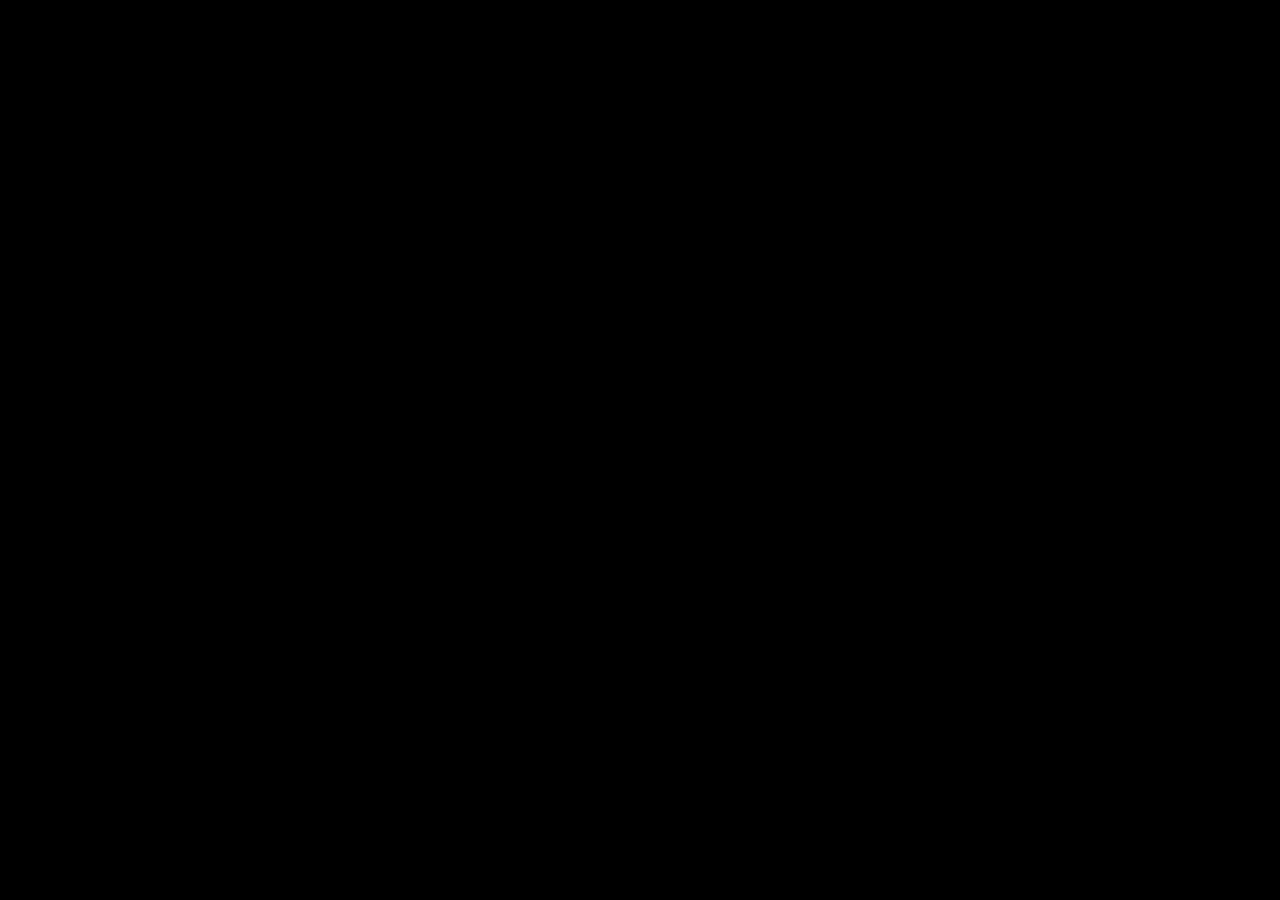
==== commit 4ebe5e4a: "2024-03-08" ====
--- a/frontend/index.html
+++ b/frontend/index.html
@@ -2,14 +2,13 @@
 <html lang="en">
   <head>
     <meta charset="UTF-8" />
-    <link rel="icon" type="image/svg+xml" href="/vite.svg" />
+    <link rel="icon" type="image/svg+xml" href="./vite.svg" />
     <meta name="viewport" content="width=device-width, initial-scale=1.0" />
-    <title>Vite + Svelte</title>
-    <script type="module" crossorigin src="./assets/index-Rr0k7gwE.js"></script>
-    <link rel="stylesheet" crossorigin href="./assets/index-K_a6PL6G.css">
+    <link rel="stylesheet" href="./style.css">
+    <title>About KWG07</title>
   </head>
-  <body>
+  <body class="body">
     <div id="app"></div>
-
+    <script type="module" src="./src/main.js"></script>
   </body>
-</html>+</html>
--- a/frontend/style.css
+++ b/frontend/style.css
@@ -0,0 +1,24 @@
+.body{
+    background: black;
+}
+.main-text{
+    color: white;
+    margin-bottom: 100px;
+    padding-top:60px
+    
+}
+.container{
+    display: flex;
+    flex-direction: column;
+    flex-wrap: wrap;
+    align-content: center;
+    align-items: center;
+    justify-content: center;
+    margin: 0 auto;
+    margin-bottom: auto;
+}
+
+
+.title{
+    font-size: 28px;
+}
